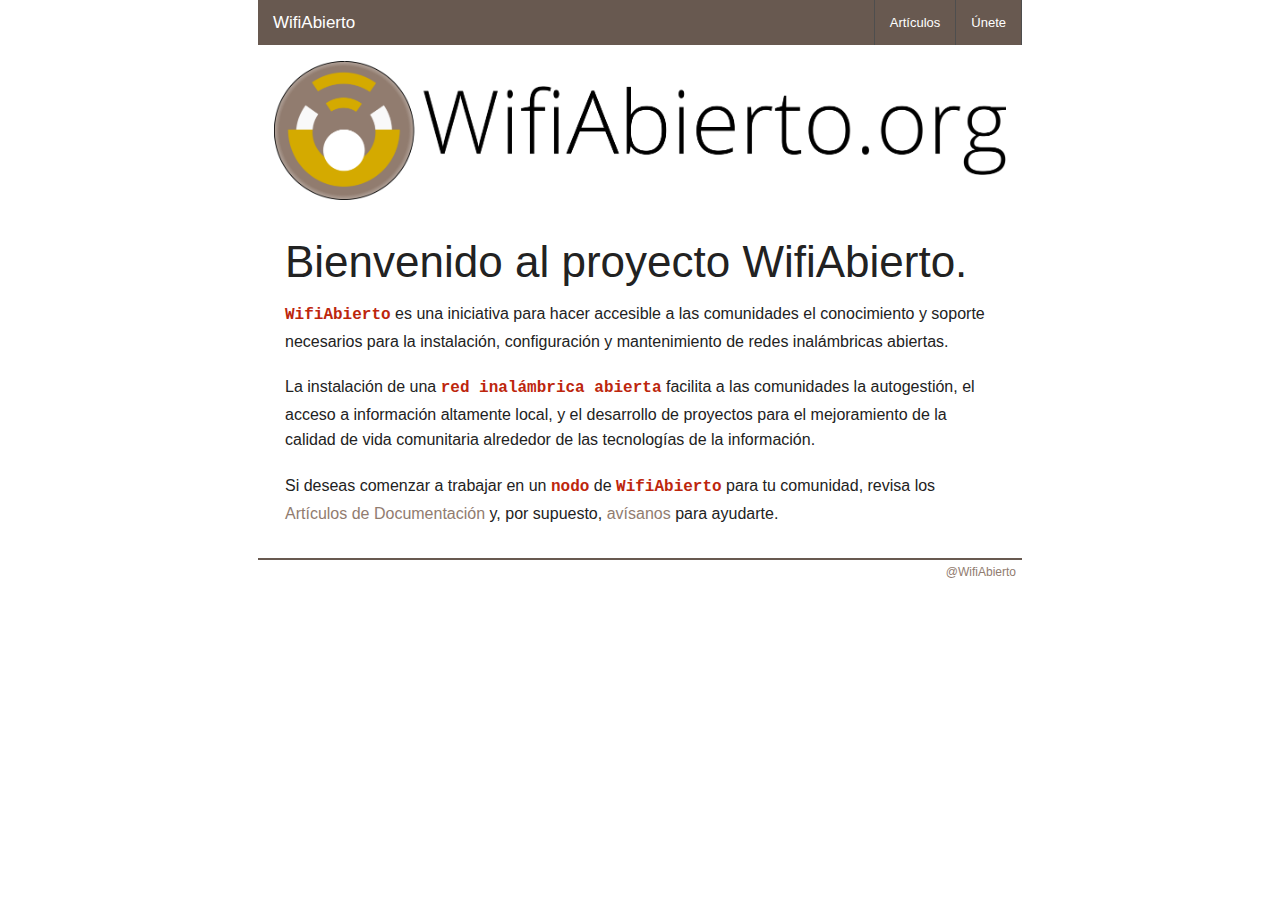
==== index.html @ ab90eee9 "Sincronizando últimos cambios del sitio" ====
<!DOCTYPE html>
<html lang="es">
  <head>
    <meta charset="utf-8" />
    <title>WifiAbierto - Bienvenido al proyecto WifiAbierto.</title>
    <meta name="description" content="WifiAbierto es un proyecto para ayudar a comunidades a establecer redes inalámbricas abiertas" />
    <meta name="viewport" content="width=device-width, initial-scale=1" />
    <!--[if lt IE 9]>
      <script src="{{ static('bower_components/html5shiv/dist/html5shiv.js')}}"></script>
    <![endif]-->
    <link rel="stylesheet" type="text/css" href="./css/main.css" />
  </head>
  <body>
    <div class="wrapper">
      <nav class="top-bar">
        <ul class="title-area">
          <li class="name"><h1><a href="./">WifiAbierto</a></h1></li>
          <li class="divider"></li>
          <li class="toggle-topbar menu-icon"><a href="#">Menu</a></li>
        </ul>
        <section class="top-bar-section">
          <ul class="right">
            <!-- <li class="divider"></li> -->
            <!-- <li><a href="#">Mapa</a></li> -->
            <li class="divider"></li>
            <li><a href="./archivo.html">Artículos</a></li>
            <li class="divider"></li>
            <li><a href="./comunidad.html">Únete</a></li>
            <li class="divider"></li>
          </ul>
        </section>
      </nav>
      
      <div class="row featured-image">
        <img src="./images/wifiabierto-tagline.png" alt />
      </div>
      
      <article class="content row">
        <header class="small-12 columns page-header">
          <h1>Bienvenido al proyecto WifiAbierto.</h1>
        </header>
        <section class="small-12 columns page-content">
          <p><code>WifiAbierto</code> es una iniciativa para hacer accesible a las comunidades el conocimiento y soporte necesarios para la instalación, configuración y mantenimiento de redes inalámbricas abiertas.</p>
<p>La instalación de una <code>red inalámbrica abierta</code> facilita a las comunidades la autogestión, el acceso a información altamente local, y el desarrollo de proyectos para el mejoramiento de la calidad de vida comunitaria alrededor de las tecnologías de la información.</p>
<p>Si deseas comenzar a trabajar en un <code>nodo</code> de <code>WifiAbierto</code> para tu comunidad, revisa los <a href="./archivo.html">Artículos de Documentación</a> y, por supuesto, <a href="./comunidad.html">avísanos</a> para ayudarte.</p>
        </section>
      </article>
      <div class="row">
        <footer class="page-footer">
          <a href="https://twitter.com/wifiabierto">@WifiAbierto</a>
        </footer>
      </div>
    </div>
  </body>
</html>
---- css/main.css ----
html{font-family:sans-serif;-ms-text-size-adjust:100%;-webkit-text-size-adjust:100%}body{margin:0}article, aside, details, figcaption, figure, footer, header, hgroup, main, nav, section, summary{display:block}audio, canvas, progress, video{display:inline-block;vertical-align:baseline}audio:not([controls]){display:none;height:0}[hidden], template{display:none}a{background:transparent}a:active, a:hover{outline:0}abbr[title]{border-bottom:1px dotted}b, strong{font-weight:bold}dfn{font-style:italic}h1{font-size:2em;margin:0.67em 0}mark{background:#ff0;color:#000}small{font-size:80%}sub, sup{font-size:75%;line-height:0;position:relative;vertical-align:baseline}sup{top:-0.5em}sub{bottom:-0.25em}img{border:0}svg:not(:root){overflow:hidden}figure{margin:1em 40px}hr{-moz-box-sizing:content-box;box-sizing:content-box;height:0}pre{overflow:auto}code, kbd, pre, samp{font-family:monospace, monospace;font-size:1em}button, input, optgroup, select, textarea{color:inherit;font:inherit;margin:0}button{overflow:visible}button, select{text-transform:none}button, html input[type="button"], input[type="reset"], input[type="submit"]{-webkit-appearance:button;cursor:pointer}button[disabled], html input[disabled]{cursor:default}button::-moz-focus-inner, input::-moz-focus-inner{border:0;padding:0}input{line-height:normal}input[type="checkbox"], input[type="radio"]{box-sizing:border-box;padding:0}input[type="number"]::-webkit-inner-spin-button, input[type="number"]::-webkit-outer-spin-button{height:auto}input[type="search"]{-webkit-appearance:textfield;-moz-box-sizing:content-box;-webkit-box-sizing:content-box;box-sizing:content-box}input[type="search"]::-webkit-search-cancel-button, input[type="search"]::-webkit-search-decoration{-webkit-appearance:none}fieldset{border:1px solid #c0c0c0;margin:0 2px;padding:0.35em 0.625em 0.75em}legend{border:0;padding:0}textarea{overflow:auto}optgroup{font-weight:bold}table{border-collapse:collapse;border-spacing:0}td, th{padding:0}meta.foundation-version{font-family:"/5.2.2/"}meta.foundation-mq-small{font-family:"/only screen/";width:0em}meta.foundation-mq-medium{font-family:"/only screen and (min-width:40.063em)/";width:40.063em}meta.foundation-mq-large{font-family:"/only screen and (min-width:64.063em)/";width:64.063em}meta.foundation-mq-xlarge{font-family:"/only screen and (min-width:90.063em)/";width:90.063em}meta.foundation-mq-xxlarge{font-family:"/only screen and (min-width:120.063em)/";width:120.063em}meta.foundation-data-attribute-namespace{font-family:false}html, body{height:100%}*, *:before, *:after{-webkit-box-sizing:border-box;-moz-box-sizing:border-box;box-sizing:border-box}html, body{font-size:100%}body{background:white;color:#222222;padding:0;margin:0;font-family:"Open Sans", "Helvetica Neue", "Helvetica", Helvetica, Arial, sans-serif;font-weight:normal;font-style:normal;line-height:1;position:relative;cursor:default}a:hover{cursor:pointer}img{max-width:100%;height:auto}img{-ms-interpolation-mode:bicubic}#map_canvas img, #map_canvas embed, #map_canvas object, .map_canvas img, .map_canvas embed, .map_canvas object{max-width:none !important}.left{float:left !important}.right{float:right !important}.clearfix{*zoom:1}.clearfix:before, .clearfix:after{content:" ";display:table}.clearfix:after{clear:both}.hide{display:none}.antialiased{-webkit-font-smoothing:antialiased;-moz-osx-font-smoothing:grayscale}img{display:inline-block;vertical-align:middle}textarea{height:auto;min-height:50px}select{width:100%}.row{width:100%;margin-left:auto;margin-right:auto;margin-top:0;margin-bottom:0;max-width:62.5rem;*zoom:1}.row:before, .row:after{content:" ";display:table}.row:after{clear:both}.row.collapse > .column, .row.collapse > .columns{padding-left:0;padding-right:0}.row.collapse .row{margin-left:0;margin-right:0}.row .row{width:auto;margin-left:-0.9375rem;margin-right:-0.9375rem;margin-top:0;margin-bottom:0;max-width:none;*zoom:1}.row .row:before, .row .row:after{content:" ";display:table}.row .row:after{clear:both}.row .row.collapse{width:auto;margin:0;max-width:none;*zoom:1}.row .row.collapse:before, .row .row.collapse:after{content:" ";display:table}.row .row.collapse:after{clear:both}.column, .columns{padding-left:0.9375rem;padding-right:0.9375rem;width:100%;float:left}@media only screen{.small-push-0{position:relative;left:0%;right:auto}.small-pull-0{position:relative;right:0%;left:auto}.small-push-1{position:relative;left:8.33333%;right:auto}.small-pull-1{position:relative;right:8.33333%;left:auto}.small-push-2{position:relative;left:16.66667%;right:auto}.small-pull-2{position:relative;right:16.66667%;left:auto}.small-push-3{position:relative;left:25%;right:auto}.small-pull-3{position:relative;right:25%;left:auto}.small-push-4{position:relative;left:33.33333%;right:auto}.small-pull-4{position:relative;right:33.33333%;left:auto}.small-push-5{position:relative;left:41.66667%;right:auto}.small-pull-5{position:relative;right:41.66667%;left:auto}.small-push-6{position:relative;left:50%;right:auto}.small-pull-6{position:relative;right:50%;left:auto}.small-push-7{position:relative;left:58.33333%;right:auto}.small-pull-7{position:relative;right:58.33333%;left:auto}.small-push-8{position:relative;left:66.66667%;right:auto}.small-pull-8{position:relative;right:66.66667%;left:auto}.small-push-9{position:relative;left:75%;right:auto}.small-pull-9{position:relative;right:75%;left:auto}.small-push-10{position:relative;left:83.33333%;right:auto}.small-pull-10{position:relative;right:83.33333%;left:auto}.small-push-11{position:relative;left:91.66667%;right:auto}.small-pull-11{position:relative;right:91.66667%;left:auto}.column, .columns{position:relative;padding-left:0.9375rem;padding-right:0.9375rem;float:left}.small-1{width:8.33333%}.small-2{width:16.66667%}.small-3{width:25%}.small-4{width:33.33333%}.small-5{width:41.66667%}.small-6{width:50%}.small-7{width:58.33333%}.small-8{width:66.66667%}.small-9{width:75%}.small-10{width:83.33333%}.small-11{width:91.66667%}.small-12{width:100%}[class*="column"] + [class*="column"]:last-child{float:right}[class*="column"] + [class*="column"].end{float:left}.small-offset-0{margin-left:0% !important}.small-offset-1{margin-left:8.33333% !important}.small-offset-2{margin-left:16.66667% !important}.small-offset-3{margin-left:25% !important}.small-offset-4{margin-left:33.33333% !important}.small-offset-5{margin-left:41.66667% !important}.small-offset-6{margin-left:50% !important}.small-offset-7{margin-left:58.33333% !important}.small-offset-8{margin-left:66.66667% !important}.small-offset-9{margin-left:75% !important}.small-offset-10{margin-left:83.33333% !important}.small-offset-11{margin-left:91.66667% !important}.small-reset-order, .small-reset-order{margin-left:0;margin-right:0;left:auto;right:auto;float:left}.column.small-centered, .columns.small-centered{margin-left:auto;margin-right:auto;float:none}.column.small-uncentered, .columns.small-uncentered{margin-left:0;margin-right:0;float:left !important}.column.small-uncentered.opposite, .columns.small-uncentered.opposite{float:right}}@media only screen and (min-width:40.063em){.medium-push-0{position:relative;left:0%;right:auto}.medium-pull-0{position:relative;right:0%;left:auto}.medium-push-1{position:relative;left:8.33333%;right:auto}.medium-pull-1{position:relative;right:8.33333%;left:auto}.medium-push-2{position:relative;left:16.66667%;right:auto}.medium-pull-2{position:relative;right:16.66667%;left:auto}.medium-push-3{position:relative;left:25%;right:auto}.medium-pull-3{position:relative;right:25%;left:auto}.medium-push-4{position:relative;left:33.33333%;right:auto}.medium-pull-4{position:relative;right:33.33333%;left:auto}.medium-push-5{position:relative;left:41.66667%;right:auto}.medium-pull-5{position:relative;right:41.66667%;left:auto}.medium-push-6{position:relative;left:50%;right:auto}.medium-pull-6{position:relative;right:50%;left:auto}.medium-push-7{position:relative;left:58.33333%;right:auto}.medium-pull-7{position:relative;right:58.33333%;left:auto}.medium-push-8{position:relative;left:66.66667%;right:auto}.medium-pull-8{position:relative;right:66.66667%;left:auto}.medium-push-9{position:relative;left:75%;right:auto}.medium-pull-9{position:relative;right:75%;left:auto}.medium-push-10{position:relative;left:83.33333%;right:auto}.medium-pull-10{position:relative;right:83.33333%;left:auto}.medium-push-11{position:relative;left:91.66667%;right:auto}.medium-pull-11{position:relative;right:91.66667%;left:auto}.column, .columns{position:relative;padding-left:0.9375rem;padding-right:0.9375rem;float:left}.medium-1{width:8.33333%}.medium-2{width:16.66667%}.medium-3{width:25%}.medium-4{width:33.33333%}.medium-5{width:41.66667%}.medium-6{width:50%}.medium-7{width:58.33333%}.medium-8{width:66.66667%}.medium-9{width:75%}.medium-10{width:83.33333%}.medium-11{width:91.66667%}.medium-12{width:100%}[class*="column"] + [class*="column"]:last-child{float:right}[class*="column"] + [class*="column"].end{float:left}.medium-offset-0{margin-left:0% !important}.medium-offset-1{margin-left:8.33333% !important}.medium-offset-2{margin-left:16.66667% !important}.medium-offset-3{margin-left:25% !important}.medium-offset-4{margin-left:33.33333% !important}.medium-offset-5{margin-left:41.66667% !important}.medium-offset-6{margin-left:50% !important}.medium-offset-7{margin-left:58.33333% !important}.medium-offset-8{margin-left:66.66667% !important}.medium-offset-9{margin-left:75% !important}.medium-offset-10{margin-left:83.33333% !important}.medium-offset-11{margin-left:91.66667% !important}.medium-reset-order, .medium-reset-order{margin-left:0;margin-right:0;left:auto;right:auto;float:left}.column.medium-centered, .columns.medium-centered{margin-left:auto;margin-right:auto;float:none}.column.medium-uncentered, .columns.medium-uncentered{margin-left:0;margin-right:0;float:left !important}.column.medium-uncentered.opposite, .columns.medium-uncentered.opposite{float:right}.push-0{position:relative;left:0%;right:auto}.pull-0{position:relative;right:0%;left:auto}.push-1{position:relative;left:8.33333%;right:auto}.pull-1{position:relative;right:8.33333%;left:auto}.push-2{position:relative;left:16.66667%;right:auto}.pull-2{position:relative;right:16.66667%;left:auto}.push-3{position:relative;left:25%;right:auto}.pull-3{position:relative;right:25%;left:auto}.push-4{position:relative;left:33.33333%;right:auto}.pull-4{position:relative;right:33.33333%;left:auto}.push-5{position:relative;left:41.66667%;right:auto}.pull-5{position:relative;right:41.66667%;left:auto}.push-6{position:relative;left:50%;right:auto}.pull-6{position:relative;right:50%;left:auto}.push-7{position:relative;left:58.33333%;right:auto}.pull-7{position:relative;right:58.33333%;left:auto}.push-8{position:relative;left:66.66667%;right:auto}.pull-8{position:relative;right:66.66667%;left:auto}.push-9{position:relative;left:75%;right:auto}.pull-9{position:relative;right:75%;left:auto}.push-10{position:relative;left:83.33333%;right:auto}.pull-10{position:relative;right:83.33333%;left:auto}.push-11{position:relative;left:91.66667%;right:auto}.pull-11{position:relative;right:91.66667%;left:auto}}@media only screen and (min-width:64.063em){.large-push-0{position:relative;left:0%;right:auto}.large-pull-0{position:relative;right:0%;left:auto}.large-push-1{position:relative;left:8.33333%;right:auto}.large-pull-1{position:relative;right:8.33333%;left:auto}.large-push-2{position:relative;left:16.66667%;right:auto}.large-pull-2{position:relative;right:16.66667%;left:auto}.large-push-3{position:relative;left:25%;right:auto}.large-pull-3{position:relative;right:25%;left:auto}.large-push-4{position:relative;left:33.33333%;right:auto}.large-pull-4{position:relative;right:33.33333%;left:auto}.large-push-5{position:relative;left:41.66667%;right:auto}.large-pull-5{position:relative;right:41.66667%;left:auto}.large-push-6{position:relative;left:50%;right:auto}.large-pull-6{position:relative;right:50%;left:auto}.large-push-7{position:relative;left:58.33333%;right:auto}.large-pull-7{position:relative;right:58.33333%;left:auto}.large-push-8{position:relative;left:66.66667%;right:auto}.large-pull-8{position:relative;right:66.66667%;left:auto}.large-push-9{position:relative;left:75%;right:auto}.large-pull-9{position:relative;right:75%;left:auto}.large-push-10{position:relative;left:83.33333%;right:auto}.large-pull-10{position:relative;right:83.33333%;left:auto}.large-push-11{position:relative;left:91.66667%;right:auto}.large-pull-11{position:relative;right:91.66667%;left:auto}.column, .columns{position:relative;padding-left:0.9375rem;padding-right:0.9375rem;float:left}.large-1{width:8.33333%}.large-2{width:16.66667%}.large-3{width:25%}.large-4{width:33.33333%}.large-5{width:41.66667%}.large-6{width:50%}.large-7{width:58.33333%}.large-8{width:66.66667%}.large-9{width:75%}.large-10{width:83.33333%}.large-11{width:91.66667%}.large-12{width:100%}[class*="column"] + [class*="column"]:last-child{float:right}[class*="column"] + [class*="column"].end{float:left}.large-offset-0{margin-left:0% !important}.large-offset-1{margin-left:8.33333% !important}.large-offset-2{margin-left:16.66667% !important}.large-offset-3{margin-left:25% !important}.large-offset-4{margin-left:33.33333% !important}.large-offset-5{margin-left:41.66667% !important}.large-offset-6{margin-left:50% !important}.large-offset-7{margin-left:58.33333% !important}.large-offset-8{margin-left:66.66667% !important}.large-offset-9{margin-left:75% !important}.large-offset-10{margin-left:83.33333% !important}.large-offset-11{margin-left:91.66667% !important}.large-reset-order, .large-reset-order{margin-left:0;margin-right:0;left:auto;right:auto;float:left}.column.large-centered, .columns.large-centered{margin-left:auto;margin-right:auto;float:none}.column.large-uncentered, .columns.large-uncentered{margin-left:0;margin-right:0;float:left !important}.column.large-uncentered.opposite, .columns.large-uncentered.opposite{float:right}.push-0{position:relative;left:0%;right:auto}.pull-0{position:relative;right:0%;left:auto}.push-1{position:relative;left:8.33333%;right:auto}.pull-1{position:relative;right:8.33333%;left:auto}.push-2{position:relative;left:16.66667%;right:auto}.pull-2{position:relative;right:16.66667%;left:auto}.push-3{position:relative;left:25%;right:auto}.pull-3{position:relative;right:25%;left:auto}.push-4{position:relative;left:33.33333%;right:auto}.pull-4{position:relative;right:33.33333%;left:auto}.push-5{position:relative;left:41.66667%;right:auto}.pull-5{position:relative;right:41.66667%;left:auto}.push-6{position:relative;left:50%;right:auto}.pull-6{position:relative;right:50%;left:auto}.push-7{position:relative;left:58.33333%;right:auto}.pull-7{position:relative;right:58.33333%;left:auto}.push-8{position:relative;left:66.66667%;right:auto}.pull-8{position:relative;right:66.66667%;left:auto}.push-9{position:relative;left:75%;right:auto}.pull-9{position:relative;right:75%;left:auto}.push-10{position:relative;left:83.33333%;right:auto}.pull-10{position:relative;right:83.33333%;left:auto}.push-11{position:relative;left:91.66667%;right:auto}.pull-11{position:relative;right:91.66667%;left:auto}}.text-left{text-align:left !important}.text-right{text-align:right !important}.text-center{text-align:center !important}.text-justify{text-align:justify !important}@media only screen and (max-width:40em){.small-only-text-left{text-align:left !important}.small-only-text-right{text-align:right !important}.small-only-text-center{text-align:center !important}.small-only-text-justify{text-align:justify !important}}@media only screen{.small-text-left{text-align:left !important}.small-text-right{text-align:right !important}.small-text-center{text-align:center !important}.small-text-justify{text-align:justify !important}}@media only screen and (min-width:40.063em) and (max-width:64em){.medium-only-text-left{text-align:left !important}.medium-only-text-right{text-align:right !important}.medium-only-text-center{text-align:center !important}.medium-only-text-justify{text-align:justify !important}}@media only screen and (min-width:40.063em){.medium-text-left{text-align:left !important}.medium-text-right{text-align:right !important}.medium-text-center{text-align:center !important}.medium-text-justify{text-align:justify !important}}@media only screen and (min-width:64.063em) and (max-width:90em){.large-only-text-left{text-align:left !important}.large-only-text-right{text-align:right !important}.large-only-text-center{text-align:center !important}.large-only-text-justify{text-align:justify !important}}@media only screen and (min-width:64.063em){.large-text-left{text-align:left !important}.large-text-right{text-align:right !important}.large-text-center{text-align:center !important}.large-text-justify{text-align:justify !important}}@media only screen and (min-width:90.063em) and (max-width:120em){.xlarge-only-text-left{text-align:left !important}.xlarge-only-text-right{text-align:right !important}.xlarge-only-text-center{text-align:center !important}.xlarge-only-text-justify{text-align:justify !important}}@media only screen and (min-width:90.063em){.xlarge-text-left{text-align:left !important}.xlarge-text-right{text-align:right !important}.xlarge-text-center{text-align:center !important}.xlarge-text-justify{text-align:justify !important}}@media only screen and (min-width:120.063em) and (max-width:99999999em){.xxlarge-only-text-left{text-align:left !important}.xxlarge-only-text-right{text-align:right !important}.xxlarge-only-text-center{text-align:center !important}.xxlarge-only-text-justify{text-align:justify !important}}@media only screen and (min-width:120.063em){.xxlarge-text-left{text-align:left !important}.xxlarge-text-right{text-align:right !important}.xxlarge-text-center{text-align:center !important}.xxlarge-text-justify{text-align:justify !important}}div, dl, dt, dd, ul, ol, li, h1, h2, h3, h4, h5, h6, pre, form, p, blockquote, th, td{margin:0;padding:0}a{color:#917c6f;text-decoration:none;line-height:inherit}a:hover, a:focus{color:#7d6b5f}a img{border:none}p{font-family:inherit;font-weight:normal;font-size:1rem;line-height:1.6;margin-bottom:1.25rem;text-rendering:optimizeLegibility}p.lead{font-size:1.21875rem;line-height:1.6}p aside{font-size:0.875rem;line-height:1.35;font-style:italic}h1, h2, h3, h4, h5, h6{font-family:"Open Sans", "Helvetica Neue", "Helvetica", Helvetica, Arial, sans-serif;font-weight:normal;font-style:normal;color:#222222;text-rendering:optimizeLegibility;margin-top:0.2rem;margin-bottom:0.5rem;line-height:1.4}h1 small, h2 small, h3 small, h4 small, h5 small, h6 small{font-size:60%;color:#6f6f6f;line-height:0}h1{font-size:2.125rem}h2{font-size:1.6875rem}h3{font-size:1.375rem}h4{font-size:1.125rem}h5{font-size:1.125rem}h6{font-size:1rem}.subheader{line-height:1.4;color:#6f6f6f;font-weight:normal;margin-top:0.2rem;margin-bottom:0.5rem}hr{border:solid #dddddd;border-width:1px 0 0;clear:both;margin:1.25rem 0 1.1875rem;height:0}em, i{font-style:italic;line-height:inherit}strong, b{font-weight:bold;line-height:inherit}small{font-size:60%;line-height:inherit}code{font-family:Consolas, "Liberation Mono", Courier, monospace;font-weight:bold;color:#bd260d}ul, ol, dl{font-size:1rem;line-height:1.6;margin-bottom:1.25rem;list-style-position:outside;font-family:inherit}ul{margin-left:1.1rem}ul.no-bullet{margin-left:0}ul.no-bullet li ul, ul.no-bullet li ol{margin-left:1.25rem;margin-bottom:0;list-style:none}ul li ul, ul li ol{margin-left:1.25rem;margin-bottom:0}ul.square li ul, ul.circle li ul, ul.disc li ul{list-style:inherit}ul.square{list-style-type:square;margin-left:1.1rem}ul.circle{list-style-type:circle;margin-left:1.1rem}ul.disc{list-style-type:disc;margin-left:1.1rem}ul.no-bullet{list-style:none}ol{margin-left:1.4rem}ol li ul, ol li ol{margin-left:1.25rem;margin-bottom:0}dl dt{margin-bottom:0.3rem;font-weight:bold}dl dd{margin-bottom:0.75rem}abbr, acronym{text-transform:uppercase;font-size:90%;color:#222222;border-bottom:1px dotted #dddddd;cursor:help}abbr{text-transform:none}blockquote{margin:0 0 1.25rem;padding:0.5625rem 1.25rem 0 1.1875rem;border-left:1px solid #dddddd}blockquote cite{display:block;font-size:0.8125rem;color:#555555}blockquote cite:before{content:"\2014 \0020"}blockquote cite a, blockquote cite a:visited{color:#555555}blockquote, blockquote p{line-height:1.6;color:#6f6f6f}.vcard{display:inline-block;margin:0 0 1.25rem 0;border:1px solid #dddddd;padding:0.625rem 0.75rem}.vcard li{margin:0;display:block}.vcard .fn{font-weight:bold;font-size:0.9375rem}.vevent .summary{font-weight:bold}.vevent abbr{cursor:default;text-decoration:none;font-weight:bold;border:none;padding:0 0.0625rem}@media only screen and (min-width:40.063em){h1, h2, h3, h4, h5, h6{line-height:1.4}h1{font-size:2.75rem}h2{font-size:2.3125rem}h3{font-size:1.6875rem}h4{font-size:1.4375rem}}.print-only{display:none !important}@media print{*{background:transparent !important;color:#000 !important;box-shadow:none !important;text-shadow:none !important}a, a:visited{text-decoration:underline}a[href]:after{content:" (" attr(href) ")"}abbr[title]:after{content:" (" attr(title) ")"}.ir a:after, a[href^="javascript:"]:after, a[href^="#"]:after{content:""}pre, blockquote{border:1px solid #999;page-break-inside:avoid}thead{display:table-header-group}tr, img{page-break-inside:avoid}img{max-width:100% !important}@page{margin:0.5cm}p, h2, h3{orphans:3;widows:3}h2, h3{page-break-after:avoid}.hide-on-print{display:none !important}.print-only{display:block !important}.hide-for-print{display:none !important}.show-for-print{display:inherit !important}}button, .button{border-style:solid;border-width:0px;cursor:pointer;font-family:"Open Sans", "Helvetica Neue", "Helvetica", Helvetica, Arial, sans-serif;font-weight:normal;line-height:normal;margin:0 0 1.25rem;position:relative;text-decoration:none;text-align:center;-webkit-appearance:none;-webkit-border-radius:0;display:inline-block;padding-top:1rem;padding-right:2rem;padding-bottom:1.0625rem;padding-left:2rem;font-size:1rem;background-color:#917c6f;border-color:#746359;color:white;transition:background-color 300ms ease-out}button:hover, button:focus, .button:hover, .button:focus{background-color:#746359}button:hover, button:focus, .button:hover, .button:focus{color:white}button.secondary, .button.secondary{background-color:#e0e0e0;border-color:#b3b3b3;color:#333333}button.secondary:hover, button.secondary:focus, .button.secondary:hover, .button.secondary:focus{background-color:#b3b3b3}button.secondary:hover, button.secondary:focus, .button.secondary:hover, .button.secondary:focus{color:#333333}button.success, .button.success{background-color:#43ac6a;border-color:#368a55;color:white}button.success:hover, button.success:focus, .button.success:hover, .button.success:focus{background-color:#368a55}button.success:hover, button.success:focus, .button.success:hover, .button.success:focus{color:white}button.alert, .button.alert{background-color:#f04124;border-color:#cf2a0e;color:white}button.alert:hover, button.alert:focus, .button.alert:hover, .button.alert:focus{background-color:#cf2a0e}button.alert:hover, button.alert:focus, .button.alert:hover, .button.alert:focus{color:white}button.large, .button.large{padding-top:1.125rem;padding-right:2.25rem;padding-bottom:1.1875rem;padding-left:2.25rem;font-size:1.25rem}button.small, .button.small{padding-top:0.875rem;padding-right:1.75rem;padding-bottom:0.9375rem;padding-left:1.75rem;font-size:0.8125rem}button.tiny, .button.tiny{padding-top:0.625rem;padding-right:1.25rem;padding-bottom:0.6875rem;padding-left:1.25rem;font-size:0.6875rem}button.expand, .button.expand{padding-right:0;padding-left:0;width:100%}button.left-align, .button.left-align{text-align:left;text-indent:0.75rem}button.right-align, .button.right-align{text-align:right;padding-right:0.75rem}button.radius, .button.radius{border-radius:5px}button.round, .button.round{border-radius:1000px}button.disabled, button[disabled], .button.disabled, .button[disabled]{background-color:#917c6f;border-color:#746359;color:white;cursor:default;opacity:0.7;box-shadow:none}button.disabled:hover, button.disabled:focus, button[disabled]:hover, button[disabled]:focus, .button.disabled:hover, .button.disabled:focus, .button[disabled]:hover, .button[disabled]:focus{background-color:#746359}button.disabled:hover, button.disabled:focus, button[disabled]:hover, button[disabled]:focus, .button.disabled:hover, .button.disabled:focus, .button[disabled]:hover, .button[disabled]:focus{color:white}button.disabled:hover, button.disabled:focus, button[disabled]:hover, button[disabled]:focus, .button.disabled:hover, .button.disabled:focus, .button[disabled]:hover, .button[disabled]:focus{background-color:#917c6f}button.disabled.secondary, button[disabled].secondary, .button.disabled.secondary, .button[disabled].secondary{background-color:#e0e0e0;border-color:#b3b3b3;color:#333333;cursor:default;opacity:0.7;box-shadow:none}button.disabled.secondary:hover, button.disabled.secondary:focus, button[disabled].secondary:hover, button[disabled].secondary:focus, .button.disabled.secondary:hover, .button.disabled.secondary:focus, .button[disabled].secondary:hover, .button[disabled].secondary:focus{background-color:#b3b3b3}button.disabled.secondary:hover, button.disabled.secondary:focus, button[disabled].secondary:hover, button[disabled].secondary:focus, .button.disabled.secondary:hover, .button.disabled.secondary:focus, .button[disabled].secondary:hover, .button[disabled].secondary:focus{color:#333333}button.disabled.secondary:hover, button.disabled.secondary:focus, button[disabled].secondary:hover, button[disabled].secondary:focus, .button.disabled.secondary:hover, .button.disabled.secondary:focus, .button[disabled].secondary:hover, .button[disabled].secondary:focus{background-color:#e0e0e0}button.disabled.success, button[disabled].success, .button.disabled.success, .button[disabled].success{background-color:#43ac6a;border-color:#368a55;color:white;cursor:default;opacity:0.7;box-shadow:none}button.disabled.success:hover, button.disabled.success:focus, button[disabled].success:hover, button[disabled].success:focus, .button.disabled.success:hover, .button.disabled.success:focus, .button[disabled].success:hover, .button[disabled].success:focus{background-color:#368a55}button.disabled.success:hover, button.disabled.success:focus, button[disabled].success:hover, button[disabled].success:focus, .button.disabled.success:hover, .button.disabled.success:focus, .button[disabled].success:hover, .button[disabled].success:focus{color:white}button.disabled.success:hover, button.disabled.success:focus, button[disabled].success:hover, button[disabled].success:focus, .button.disabled.success:hover, .button.disabled.success:focus, .button[disabled].success:hover, .button[disabled].success:focus{background-color:#43ac6a}button.disabled.alert, button[disabled].alert, .button.disabled.alert, .button[disabled].alert{background-color:#f04124;border-color:#cf2a0e;color:white;cursor:default;opacity:0.7;box-shadow:none}button.disabled.alert:hover, button.disabled.alert:focus, button[disabled].alert:hover, button[disabled].alert:focus, .button.disabled.alert:hover, .button.disabled.alert:focus, .button[disabled].alert:hover, .button[disabled].alert:focus{background-color:#cf2a0e}button.disabled.alert:hover, button.disabled.alert:focus, button[disabled].alert:hover, button[disabled].alert:focus, .button.disabled.alert:hover, .button.disabled.alert:focus, .button[disabled].alert:hover, .button[disabled].alert:focus{color:white}button.disabled.alert:hover, button.disabled.alert:focus, button[disabled].alert:hover, button[disabled].alert:focus, .button.disabled.alert:hover, .button.disabled.alert:focus, .button[disabled].alert:hover, .button[disabled].alert:focus{background-color:#f04124}@media only screen and (min-width:40.063em){button, .button{display:inline-block}}meta.foundation-mq-topbar{font-family:"/only screen and (min-width:40.063em)/";width:40.063em}.contain-to-grid{width:100%;background:#685950}.contain-to-grid .top-bar{margin-bottom:0}.fixed{width:100%;left:0;position:fixed;top:0;z-index:99}.fixed.expanded:not(.top-bar){overflow-y:auto;height:auto;width:100%;max-height:100%}.fixed.expanded:not(.top-bar) .title-area{position:fixed;width:100%;z-index:99}.fixed.expanded:not(.top-bar) .top-bar-section{z-index:98;margin-top:45px}.top-bar{overflow:hidden;height:45px;line-height:45px;position:relative;background:#685950;margin-bottom:0}.top-bar ul{margin-bottom:0;list-style:none}.top-bar .row{max-width:none}.top-bar form, .top-bar input{margin-bottom:0}.top-bar input{height:auto;padding-top:.35rem;padding-bottom:.35rem;font-size:0.75rem}.top-bar .button, .top-bar button{padding-top:.45rem;padding-bottom:.35rem;margin-bottom:0;font-size:0.75rem}.top-bar .title-area{position:relative;margin:0}.top-bar .name{height:45px;margin:0;font-size:16px}.top-bar .name h1{line-height:45px;font-size:1.0625rem;margin:0}.top-bar .name h1 a{font-weight:normal;color:white;width:75%;display:block;padding:0 15px}.top-bar .toggle-topbar{position:absolute;right:0;top:0}.top-bar .toggle-topbar a{color:white;text-transform:uppercase;font-size:0.8125rem;font-weight:bold;position:relative;display:block;padding:0 15px;height:45px;line-height:45px}.top-bar .toggle-topbar.menu-icon{right:15px;top:50%;margin-top:-16px;padding-left:40px}.top-bar .toggle-topbar.menu-icon a{height:34px;line-height:33px;padding:0;padding-right:25px;color:white;position:relative}.top-bar .toggle-topbar.menu-icon a::after{content:"";position:absolute;right:0;display:block;width:16px;top:0;height:0;box-shadow:0 10px 0 1px white, 0 16px 0 1px white, 0 22px 0 1px white}.top-bar.expanded{height:auto;background:transparent}.top-bar.expanded .title-area{background:#685950}.top-bar.expanded .toggle-topbar a{color:#888888}.top-bar.expanded .toggle-topbar a::after{box-shadow:0 10px 0 1px #888888, 0 16px 0 1px #888888, 0 22px 0 1px #888888}.top-bar-section{left:0;position:relative;width:auto;transition:left 300ms ease-out}.top-bar-section ul{width:100%;height:auto;display:block;background:#333333;font-size:16px;margin:0}.top-bar-section .divider, .top-bar-section [role="separator"]{border-top:solid 1px #1a1a1a;clear:both;height:1px;width:100%}.top-bar-section ul li > a{display:block;width:100%;color:white;padding:12px 0 12px 0;padding-left:15px;font-family:"Open Sans", "Helvetica Neue", "Helvetica", Helvetica, Arial, sans-serif;font-size:0.8125rem;font-weight:normal;text-transform:none;background:#333333}.top-bar-section ul li > a.button{font-size:0.8125rem;padding-right:15px;padding-left:15px;background-color:#917c6f;border-color:#746359;color:white}.top-bar-section ul li > a.button:hover, .top-bar-section ul li > a.button:focus{background-color:#746359}.top-bar-section ul li > a.button:hover, .top-bar-section ul li > a.button:focus{color:white}.top-bar-section ul li > a.button.secondary{background-color:#e0e0e0;border-color:#b3b3b3;color:#333333}.top-bar-section ul li > a.button.secondary:hover, .top-bar-section ul li > a.button.secondary:focus{background-color:#b3b3b3}.top-bar-section ul li > a.button.secondary:hover, .top-bar-section ul li > a.button.secondary:focus{color:#333333}.top-bar-section ul li > a.button.success{background-color:#43ac6a;border-color:#368a55;color:white}.top-bar-section ul li > a.button.success:hover, .top-bar-section ul li > a.button.success:focus{background-color:#368a55}.top-bar-section ul li > a.button.success:hover, .top-bar-section ul li > a.button.success:focus{color:white}.top-bar-section ul li > a.button.alert{background-color:#f04124;border-color:#cf2a0e;color:white}.top-bar-section ul li > a.button.alert:hover, .top-bar-section ul li > a.button.alert:focus{background-color:#cf2a0e}.top-bar-section ul li > a.button.alert:hover, .top-bar-section ul li > a.button.alert:focus{color:white}.top-bar-section ul li > button{font-size:0.8125rem;padding-right:15px;padding-left:15px;background-color:#917c6f;border-color:#746359;color:white}.top-bar-section ul li > button:hover, .top-bar-section ul li > button:focus{background-color:#746359}.top-bar-section ul li > button:hover, .top-bar-section ul li > button:focus{color:white}.top-bar-section ul li > button.secondary{background-color:#e0e0e0;border-color:#b3b3b3;color:#333333}.top-bar-section ul li > button.secondary:hover, .top-bar-section ul li > button.secondary:focus{background-color:#b3b3b3}.top-bar-section ul li > button.secondary:hover, .top-bar-section ul li > button.secondary:focus{color:#333333}.top-bar-section ul li > button.success{background-color:#43ac6a;border-color:#368a55;color:white}.top-bar-section ul li > button.success:hover, .top-bar-section ul li > button.success:focus{background-color:#368a55}.top-bar-section ul li > button.success:hover, .top-bar-section ul li > button.success:focus{color:white}.top-bar-section ul li > button.alert{background-color:#f04124;border-color:#cf2a0e;color:white}.top-bar-section ul li > button.alert:hover, .top-bar-section ul li > button.alert:focus{background-color:#cf2a0e}.top-bar-section ul li > button.alert:hover, .top-bar-section ul li > button.alert:focus{color:white}.top-bar-section ul li:hover:not(.has-form) > a{background:#272727;color:white}.top-bar-section ul li.active > a{background:#917c6f;color:white}.top-bar-section ul li.active > a:hover{background:#7d6b5f;color:white}.top-bar-section .has-form{padding:15px}.top-bar-section .has-dropdown{position:relative}.top-bar-section .has-dropdown > a:after{content:"";display:block;width:0;height:0;border:inset 5px;border-color:transparent transparent transparent rgba(255, 255, 255, 0.4);border-left-style:solid;margin-right:15px;margin-top:-4.5px;position:absolute;top:50%;right:0}.top-bar-section .has-dropdown.moved{position:static}.top-bar-section .has-dropdown.moved > .dropdown{display:block;position:static !important;height:auto;width:auto;overflow:visible;clip:auto;position:absolute !important;width:100%}.top-bar-section .has-dropdown.moved > a:after{display:none}.top-bar-section .dropdown{position:absolute;left:100%;top:0;z-index:99;display:block;position:absolute !important;height:1px;width:1px;overflow:hidden;clip:rect(1px, 1px, 1px, 1px)}.top-bar-section .dropdown li{width:100%;height:auto}.top-bar-section .dropdown li a{font-weight:normal;padding:8px 15px}.top-bar-section .dropdown li a.parent-link{font-weight:normal}.top-bar-section .dropdown li.title h5{margin-bottom:0}.top-bar-section .dropdown li.title h5 a{color:white;line-height:22.5px;display:block}.top-bar-section .dropdown li.has-form{padding:8px 15px}.top-bar-section .dropdown li .button, .top-bar-section .dropdown li button{top:auto}.top-bar-section .dropdown label{padding:8px 15px 2px;margin-bottom:0;text-transform:uppercase;color:#777777;font-weight:bold;font-size:0.625rem}.js-generated{display:block}@media only screen and (min-width:40.063em){.top-bar{background:#685950;*zoom:1;overflow:visible}.top-bar:before, .top-bar:after{content:" ";display:table}.top-bar:after{clear:both}.top-bar .toggle-topbar{display:none}.top-bar .title-area{float:left}.top-bar .name h1 a{width:auto}.top-bar input, .top-bar .button, .top-bar button{font-size:0.875rem;position:relative;top:7px}.top-bar.expanded{background:#685950}.contain-to-grid .top-bar{max-width:62.5rem;margin:0 auto;margin-bottom:0}.top-bar-section{transition:none 0 0;left:0 !important}.top-bar-section ul{width:auto;height:auto !important;display:inline}.top-bar-section ul li{float:left}.top-bar-section ul li .js-generated{display:none}.top-bar-section li.hover > a:not(.button){background:#272727;color:white}.top-bar-section li:not(.has-form) a:not(.button){padding:0 15px;line-height:45px;background:#685950}.top-bar-section li:not(.has-form) a:not(.button):hover{background:#272727}.top-bar-section li.active:not(.has-form) a:not(.button){padding:0 15px;line-height:45px;color:white;background:#917c6f}.top-bar-section li.active:not(.has-form) a:not(.button):hover{background:#7d6b5f}.top-bar-section .has-dropdown > a{padding-right:35px !important}.top-bar-section .has-dropdown > a:after{content:"";display:block;width:0;height:0;border:inset 5px;border-color:rgba(255, 255, 255, 0.4) transparent transparent transparent;border-top-style:solid;margin-top:-2.5px;top:22.5px}.top-bar-section .has-dropdown.moved{position:relative}.top-bar-section .has-dropdown.moved > .dropdown{display:block;position:absolute !important;height:1px;width:1px;overflow:hidden;clip:rect(1px, 1px, 1px, 1px)}.top-bar-section .has-dropdown.hover > .dropdown, .top-bar-section .has-dropdown.not-click:hover > .dropdown{display:block;position:static !important;height:auto;width:auto;overflow:visible;clip:auto;position:absolute !important}.top-bar-section .has-dropdown .dropdown li.has-dropdown > a:after{border:none;content:"\00bb";top:1rem;margin-top:-1px;right:5px;line-height:1.2}.top-bar-section .dropdown{left:0;top:auto;background:transparent;min-width:100%}.top-bar-section .dropdown li a{color:white;line-height:1;white-space:nowrap;padding:12px 15px;background:#333333}.top-bar-section .dropdown li:not(.has-form) a:not(.button){color:white;background:#333333}.top-bar-section .dropdown li:not(.has-form):hover > a:not(.button){color:white;background:#272727}.top-bar-section .dropdown li label{white-space:nowrap;background:#333333}.top-bar-section .dropdown li .dropdown{left:100%;top:0}.top-bar-section > ul > .divider, .top-bar-section > ul > [role="separator"]{border-bottom:none;border-top:none;border-right:solid 1px #4e4e4e;clear:none;height:45px;width:0}.top-bar-section .has-form{background:#685950;padding:0 15px;height:45px}.top-bar-section .right li .dropdown{left:auto;right:0}.top-bar-section .right li .dropdown li .dropdown{right:100%}.top-bar-section .left li .dropdown{right:auto;left:0}.top-bar-section .left li .dropdown li .dropdown{left:100%}.no-js .top-bar-section ul li:hover > a{background:#272727;color:white}.no-js .top-bar-section ul li:active > a{background:#917c6f;color:white}.no-js .top-bar-section .has-dropdown:hover > .dropdown{display:block;position:static !important;height:auto;width:auto;overflow:visible;clip:auto;position:absolute !important}}.page-footer{border-top:2px solid #685950;padding:0.5em;font-size:0.75em;text-align:right}.wrapper{max-width:764px;margin:0 auto}.content{padding:0.75em}.featured-image{padding:1em}.featured-image img{border-radius:5px}
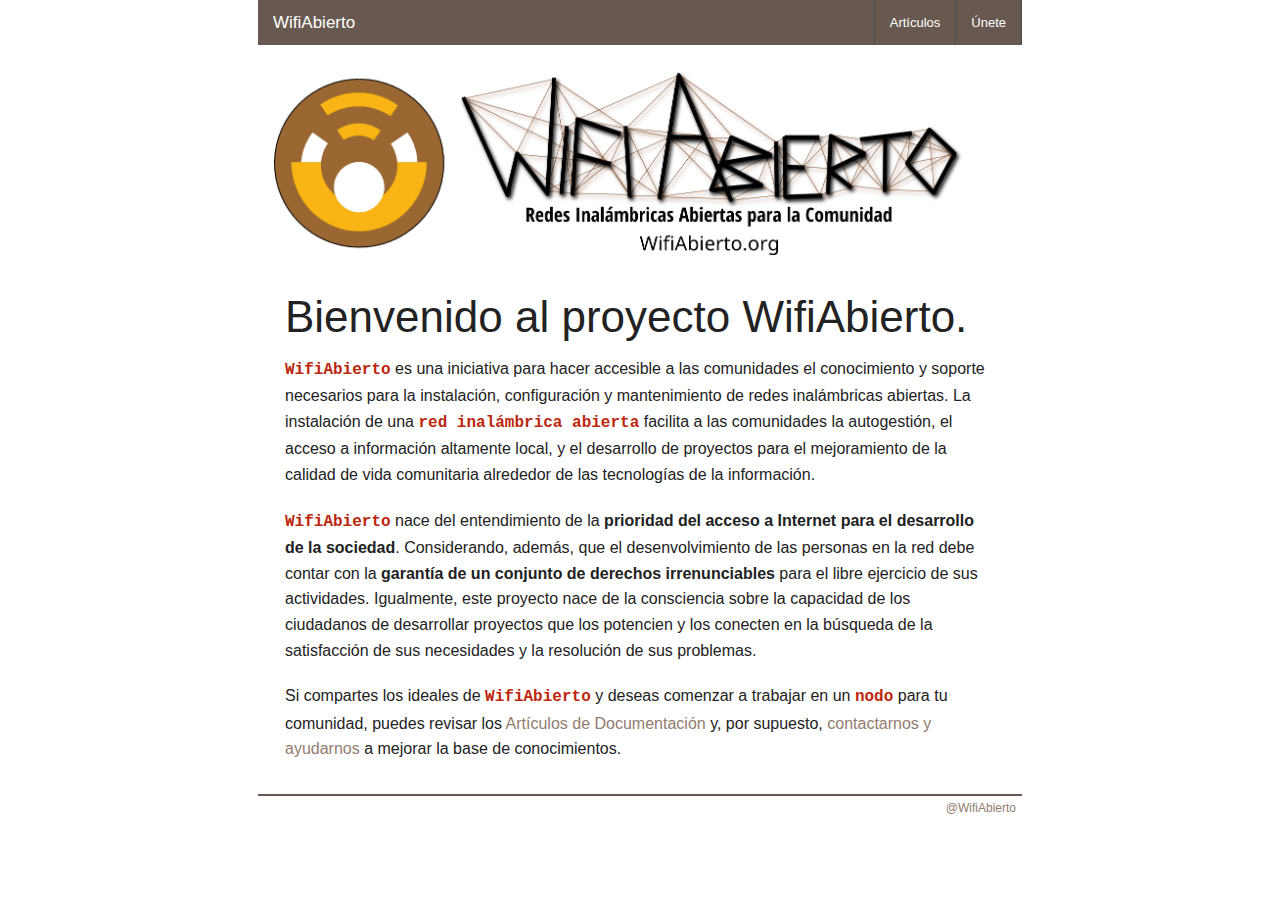
==== commit 5857c812: "Actualizando index y añadiendo nuevo logo" ====
--- a/index.html
+++ b/index.html
@@ -6,13 +6,14 @@
     <meta name="description" content="WifiAbierto es un proyecto para ayudar a comunidades a establecer redes inalámbricas abiertas" />
     <meta name="viewport" content="width=device-width, initial-scale=1" />
     <!--[if lt IE 9]>
-      <script src="{{ static('bower_components/html5shiv/dist/html5shiv.js')}}"></script>
+      <script src="/js/html5shiv.js'"></script>
     <![endif]-->
     <link rel="stylesheet" type="text/css" href="./css/main.css" />
+    <script src="./js/modernizr.js"></script>
   </head>
   <body>
     <div class="wrapper">
-      <nav class="top-bar">
+      <nav class="top-bar" data-topbar>
         <ul class="title-area">
           <li class="name"><h1><a href="./">WifiAbierto</a></h1></li>
           <li class="divider"></li>
@@ -40,9 +41,9 @@
           <h1>Bienvenido al proyecto WifiAbierto.</h1>
         </header>
         <section class="small-12 columns page-content">
-          <p><code>WifiAbierto</code> es una iniciativa para hacer accesible a las comunidades el conocimiento y soporte necesarios para la instalación, configuración y mantenimiento de redes inalámbricas abiertas.</p>
-<p>La instalación de una <code>red inalámbrica abierta</code> facilita a las comunidades la autogestión, el acceso a información altamente local, y el desarrollo de proyectos para el mejoramiento de la calidad de vida comunitaria alrededor de las tecnologías de la información.</p>
-<p>Si deseas comenzar a trabajar en un <code>nodo</code> de <code>WifiAbierto</code> para tu comunidad, revisa los <a href="./archivo.html">Artículos de Documentación</a> y, por supuesto, <a href="./comunidad.html">avísanos</a> para ayudarte.</p>
+          <p><code>WifiAbierto</code> es una iniciativa para hacer accesible a las comunidades el conocimiento y soporte necesarios para la instalación, configuración y mantenimiento de redes inalámbricas abiertas. La instalación de una <code>red inalámbrica abierta</code> facilita a las comunidades la autogestión, el acceso a información altamente local, y el desarrollo de proyectos para el mejoramiento de la calidad de vida comunitaria alrededor de las tecnologías de la información.</p>
+<p><code>WifiAbierto</code> nace del entendimiento de la <strong>prioridad del acceso a Internet para el desarrollo de la sociedad</strong>. Considerando, además, que el desenvolvimiento de las personas en la red debe contar con la <strong>garantía de un conjunto de derechos irrenunciables</strong> para el libre ejercicio de sus actividades. Igualmente, este proyecto nace de la consciencia sobre la capacidad de los ciudadanos de desarrollar proyectos que los potencien y los conecten en la búsqueda de la satisfacción de sus necesidades y la resolución de sus problemas.</p>
+<p>Si compartes los ideales de <code>WifiAbierto</code> y deseas comenzar a trabajar en un <code>nodo</code> para tu comunidad, puedes revisar los <a href="./archivo.html">Artículos de Documentación</a> y, por supuesto, <a href="./comunidad.html">contactarnos y ayudarnos</a> a mejorar la base de conocimientos.</p>
         </section>
       </article>
       <div class="row">
@@ -51,5 +52,9 @@
         </footer>
       </div>
     </div>
+    <script src="./js/main.min.js"></script>
+    <script>
+      $(document).foundation();
+    </script>
   </body>
 </html>
--- a/css/main.css
+++ b/css/main.css
@@ -1 +1 @@
-  html{font-family:sans-serif;-ms-text-size-adjust:100%;-webkit-text-size-adjust:100%}body{margin:0}article, aside, details, figcaption, figure, footer, header, hgroup, main, nav, section, summary{display:block}audio, canvas, progress, video{display:inline-block;vertical-align:baseline}audio:not([controls]){display:none;height:0}[hidden], template{display:none}a{background:transparent}a:active, a:hover{outline:0}abbr[title]{border-bottom:1px dotted}b, strong{font-weight:bold}dfn{font-style:italic}h1{font-size:2em;margin:0.67em 0}mark{background:#ff0;color:#000}small{font-size:80%}sub, sup{font-size:75%;line-height:0;position:relative;vertical-align:baseline}sup{top:-0.5em}sub{bottom:-0.25em}img{border:0}svg:not(:root){overflow:hidden}figure{margin:1em 40px}hr{-moz-box-sizing:content-box;box-sizing:content-box;height:0}pre{overflow:auto}code, kbd, pre, samp{font-family:monospace, monospace;font-size:1em}button, input, optgroup, select, textarea{color:inherit;font:inherit;margin:0}button{overflow:visible}button, select{text-transform:none}button, html input[type="button"], input[type="reset"], input[type="submit"]{-webkit-appearance:button;cursor:pointer}button[disabled], html input[disabled]{cursor:default}button::-moz-focus-inner, input::-moz-focus-inner{border:0;padding:0}input{line-height:normal}input[type="checkbox"], input[type="radio"]{box-sizing:border-box;padding:0}input[type="number"]::-webkit-inner-spin-button, input[type="number"]::-webkit-outer-spin-button{height:auto}input[type="search"]{-webkit-appearance:textfield;-moz-box-sizing:content-box;-webkit-box-sizing:content-box;box-sizing:content-box}input[type="search"]::-webkit-search-cancel-button, input[type="search"]::-webkit-search-decoration{-webkit-appearance:none}fieldset{border:1px solid #c0c0c0;margin:0 2px;padding:0.35em 0.625em 0.75em}legend{border:0;padding:0}textarea{overflow:auto}optgroup{font-weight:bold}table{border-collapse:collapse;border-spacing:0}td, th{padding:0}meta.foundation-version{font-family:"/5.2.2/"}meta.foundation-mq-small{font-family:"/only screen/";width:0em}meta.foundation-mq-medium{font-family:"/only screen and (min-width:40.063em)/";width:40.063em}meta.foundation-mq-large{font-family:"/only screen and (min-width:64.063em)/";width:64.063em}meta.foundation-mq-xlarge{font-family:"/only screen and (min-width:90.063em)/";width:90.063em}meta.foundation-mq-xxlarge{font-family:"/only screen and (min-width:120.063em)/";width:120.063em}meta.foundation-data-attribute-namespace{font-family:false}html, body{height:100%}*, *:before, *:after{-webkit-box-sizing:border-box;-moz-box-sizing:border-box;box-sizing:border-box}html, body{font-size:100%}body{background:white;color:#222222;padding:0;margin:0;font-family:"Open Sans", "Helvetica Neue", "Helvetica", Helvetica, Arial, sans-serif;font-weight:normal;font-style:normal;line-height:1;position:relative;cursor:default}a:hover{cursor:pointer}img{max-width:100%;height:auto}img{-ms-interpolation-mode:bicubic}#map_canvas img, #map_canvas embed, #map_canvas object, .map_canvas img, .map_canvas embed, .map_canvas object{max-width:none !important}.left{float:left !important}.right{float:right !important}.clearfix{*zoom:1}.clearfix:before, .clearfix:after{content:" ";display:table}.clearfix:after{clear:both}.hide{display:none}.antialiased{-webkit-font-smoothing:antialiased;-moz-osx-font-smoothing:grayscale}img{display:inline-block;vertical-align:middle}textarea{height:auto;min-height:50px}select{width:100%}.row{width:100%;margin-left:auto;margin-right:auto;margin-top:0;margin-bottom:0;max-width:62.5rem;*zoom:1}.row:before, .row:after{content:" ";display:table}.row:after{clear:both}.row.collapse > .column, .row.collapse > .columns{padding-left:0;padding-right:0}.row.collapse .row{margin-left:0;margin-right:0}.row .row{width:auto;margin-left:-0.9375rem;margin-right:-0.9375rem;margin-top:0;margin-bottom:0;max-width:none;*zoom:1}.row .row:before, .row .row:after{content:" ";display:table}.row .row:after{clear:both}.row .row.collapse{width:auto;margin:0;max-width:none;*zoom:1}.row .row.collapse:before, .row .row.collapse:after{content:" ";display:table}.row .row.collapse:after{clear:both}.column, .columns{padding-left:0.9375rem;padding-right:0.9375rem;width:100%;float:left}@media only screen{.small-push-0{position:relative;left:0%;right:auto}.small-pull-0{position:relative;right:0%;left:auto}.small-push-1{position:relative;left:8.33333%;right:auto}.small-pull-1{position:relative;right:8.33333%;left:auto}.small-push-2{position:relative;left:16.66667%;right:auto}.small-pull-2{position:relative;right:16.66667%;left:auto}.small-push-3{position:relative;left:25%;right:auto}.small-pull-3{position:relative;right:25%;left:auto}.small-push-4{position:relative;left:33.33333%;right:auto}.small-pull-4{position:relative;right:33.33333%;left:auto}.small-push-5{position:relative;left:41.66667%;right:auto}.small-pull-5{position:relative;right:41.66667%;left:auto}.small-push-6{position:relative;left:50%;right:auto}.small-pull-6{position:relative;right:50%;left:auto}.small-push-7{position:relative;left:58.33333%;right:auto}.small-pull-7{position:relative;right:58.33333%;left:auto}.small-push-8{position:relative;left:66.66667%;right:auto}.small-pull-8{position:relative;right:66.66667%;left:auto}.small-push-9{position:relative;left:75%;right:auto}.small-pull-9{position:relative;right:75%;left:auto}.small-push-10{position:relative;left:83.33333%;right:auto}.small-pull-10{position:relative;right:83.33333%;left:auto}.small-push-11{position:relative;left:91.66667%;right:auto}.small-pull-11{position:relative;right:91.66667%;left:auto}.column, .columns{position:relative;padding-left:0.9375rem;padding-right:0.9375rem;float:left}.small-1{width:8.33333%}.small-2{width:16.66667%}.small-3{width:25%}.small-4{width:33.33333%}.small-5{width:41.66667%}.small-6{width:50%}.small-7{width:58.33333%}.small-8{width:66.66667%}.small-9{width:75%}.small-10{width:83.33333%}.small-11{width:91.66667%}.small-12{width:100%}[class*="column"] + [class*="column"]:last-child{float:right}[class*="column"] + [class*="column"].end{float:left}.small-offset-0{margin-left:0% !important}.small-offset-1{margin-left:8.33333% !important}.small-offset-2{margin-left:16.66667% !important}.small-offset-3{margin-left:25% !important}.small-offset-4{margin-left:33.33333% !important}.small-offset-5{margin-left:41.66667% !important}.small-offset-6{margin-left:50% !important}.small-offset-7{margin-left:58.33333% !important}.small-offset-8{margin-left:66.66667% !important}.small-offset-9{margin-left:75% !important}.small-offset-10{margin-left:83.33333% !important}.small-offset-11{margin-left:91.66667% !important}.small-reset-order, .small-reset-order{margin-left:0;margin-right:0;left:auto;right:auto;float:left}.column.small-centered, .columns.small-centered{margin-left:auto;margin-right:auto;float:none}.column.small-uncentered, .columns.small-uncentered{margin-left:0;margin-right:0;float:left !important}.column.small-uncentered.opposite, .columns.small-uncentered.opposite{float:right}}@media only screen and (min-width:40.063em){.medium-push-0{position:relative;left:0%;right:auto}.medium-pull-0{position:relative;right:0%;left:auto}.medium-push-1{position:relative;left:8.33333%;right:auto}.medium-pull-1{position:relative;right:8.33333%;left:auto}.medium-push-2{position:relative;left:16.66667%;right:auto}.medium-pull-2{position:relative;right:16.66667%;left:auto}.medium-push-3{position:relative;left:25%;right:auto}.medium-pull-3{position:relative;right:25%;left:auto}.medium-push-4{position:relative;left:33.33333%;right:auto}.medium-pull-4{position:relative;right:33.33333%;left:auto}.medium-push-5{position:relative;left:41.66667%;right:auto}.medium-pull-5{position:relative;right:41.66667%;left:auto}.medium-push-6{position:relative;left:50%;right:auto}.medium-pull-6{position:relative;right:50%;left:auto}.medium-push-7{position:relative;left:58.33333%;right:auto}.medium-pull-7{position:relative;right:58.33333%;left:auto}.medium-push-8{position:relative;left:66.66667%;right:auto}.medium-pull-8{position:relative;right:66.66667%;left:auto}.medium-push-9{position:relative;left:75%;right:auto}.medium-pull-9{position:relative;right:75%;left:auto}.medium-push-10{position:relative;left:83.33333%;right:auto}.medium-pull-10{position:relative;right:83.33333%;left:auto}.medium-push-11{position:relative;left:91.66667%;right:auto}.medium-pull-11{position:relative;right:91.66667%;left:auto}.column, .columns{position:relative;padding-left:0.9375rem;padding-right:0.9375rem;float:left}.medium-1{width:8.33333%}.medium-2{width:16.66667%}.medium-3{width:25%}.medium-4{width:33.33333%}.medium-5{width:41.66667%}.medium-6{width:50%}.medium-7{width:58.33333%}.medium-8{width:66.66667%}.medium-9{width:75%}.medium-10{width:83.33333%}.medium-11{width:91.66667%}.medium-12{width:100%}[class*="column"] + [class*="column"]:last-child{float:right}[class*="column"] + [class*="column"].end{float:left}.medium-offset-0{margin-left:0% !important}.medium-offset-1{margin-left:8.33333% !important}.medium-offset-2{margin-left:16.66667% !important}.medium-offset-3{margin-left:25% !important}.medium-offset-4{margin-left:33.33333% !important}.medium-offset-5{margin-left:41.66667% !important}.medium-offset-6{margin-left:50% !important}.medium-offset-7{margin-left:58.33333% !important}.medium-offset-8{margin-left:66.66667% !important}.medium-offset-9{margin-left:75% !important}.medium-offset-10{margin-left:83.33333% !important}.medium-offset-11{margin-left:91.66667% !important}.medium-reset-order, .medium-reset-order{margin-left:0;margin-right:0;left:auto;right:auto;float:left}.column.medium-centered, .columns.medium-centered{margin-left:auto;margin-right:auto;float:none}.column.medium-uncentered, .columns.medium-uncentered{margin-left:0;margin-right:0;float:left !important}.column.medium-uncentered.opposite, .columns.medium-uncentered.opposite{float:right}.push-0{position:relative;left:0%;right:auto}.pull-0{position:relative;right:0%;left:auto}.push-1{position:relative;left:8.33333%;right:auto}.pull-1{position:relative;right:8.33333%;left:auto}.push-2{position:relative;left:16.66667%;right:auto}.pull-2{position:relative;right:16.66667%;left:auto}.push-3{position:relative;left:25%;right:auto}.pull-3{position:relative;right:25%;left:auto}.push-4{position:relative;left:33.33333%;right:auto}.pull-4{position:relative;right:33.33333%;left:auto}.push-5{position:relative;left:41.66667%;right:auto}.pull-5{position:relative;right:41.66667%;left:auto}.push-6{position:relative;left:50%;right:auto}.pull-6{position:relative;right:50%;left:auto}.push-7{position:relative;left:58.33333%;right:auto}.pull-7{position:relative;right:58.33333%;left:auto}.push-8{position:relative;left:66.66667%;right:auto}.pull-8{position:relative;right:66.66667%;left:auto}.push-9{position:relative;left:75%;right:auto}.pull-9{position:relative;right:75%;left:auto}.push-10{position:relative;left:83.33333%;right:auto}.pull-10{position:relative;right:83.33333%;left:auto}.push-11{position:relative;left:91.66667%;right:auto}.pull-11{position:relative;right:91.66667%;left:auto}}@media only screen and (min-width:64.063em){.large-push-0{position:relative;left:0%;right:auto}.large-pull-0{position:relative;right:0%;left:auto}.large-push-1{position:relative;left:8.33333%;right:auto}.large-pull-1{position:relative;right:8.33333%;left:auto}.large-push-2{position:relative;left:16.66667%;right:auto}.large-pull-2{position:relative;right:16.66667%;left:auto}.large-push-3{position:relative;left:25%;right:auto}.large-pull-3{position:relative;right:25%;left:auto}.large-push-4{position:relative;left:33.33333%;right:auto}.large-pull-4{position:relative;right:33.33333%;left:auto}.large-push-5{position:relative;left:41.66667%;right:auto}.large-pull-5{position:relative;right:41.66667%;left:auto}.large-push-6{position:relative;left:50%;right:auto}.large-pull-6{position:relative;right:50%;left:auto}.large-push-7{position:relative;left:58.33333%;right:auto}.large-pull-7{position:relative;right:58.33333%;left:auto}.large-push-8{position:relative;left:66.66667%;right:auto}.large-pull-8{position:relative;right:66.66667%;left:auto}.large-push-9{position:relative;left:75%;right:auto}.large-pull-9{position:relative;right:75%;left:auto}.large-push-10{position:relative;left:83.33333%;right:auto}.large-pull-10{position:relative;right:83.33333%;left:auto}.large-push-11{position:relative;left:91.66667%;right:auto}.large-pull-11{position:relative;right:91.66667%;left:auto}.column, .columns{position:relative;padding-left:0.9375rem;padding-right:0.9375rem;float:left}.large-1{width:8.33333%}.large-2{width:16.66667%}.large-3{width:25%}.large-4{width:33.33333%}.large-5{width:41.66667%}.large-6{width:50%}.large-7{width:58.33333%}.large-8{width:66.66667%}.large-9{width:75%}.large-10{width:83.33333%}.large-11{width:91.66667%}.large-12{width:100%}[class*="column"] + [class*="column"]:last-child{float:right}[class*="column"] + [class*="column"].end{float:left}.large-offset-0{margin-left:0% !important}.large-offset-1{margin-left:8.33333% !important}.large-offset-2{margin-left:16.66667% !important}.large-offset-3{margin-left:25% !important}.large-offset-4{margin-left:33.33333% !important}.large-offset-5{margin-left:41.66667% !important}.large-offset-6{margin-left:50% !important}.large-offset-7{margin-left:58.33333% !important}.large-offset-8{margin-left:66.66667% !important}.large-offset-9{margin-left:75% !important}.large-offset-10{margin-left:83.33333% !important}.large-offset-11{margin-left:91.66667% !important}.large-reset-order, .large-reset-order{margin-left:0;margin-right:0;left:auto;right:auto;float:left}.column.large-centered, .columns.large-centered{margin-left:auto;margin-right:auto;float:none}.column.large-uncentered, .columns.large-uncentered{margin-left:0;margin-right:0;float:left !important}.column.large-uncentered.opposite, .columns.large-uncentered.opposite{float:right}.push-0{position:relative;left:0%;right:auto}.pull-0{position:relative;right:0%;left:auto}.push-1{position:relative;left:8.33333%;right:auto}.pull-1{position:relative;right:8.33333%;left:auto}.push-2{position:relative;left:16.66667%;right:auto}.pull-2{position:relative;right:16.66667%;left:auto}.push-3{position:relative;left:25%;right:auto}.pull-3{position:relative;right:25%;left:auto}.push-4{position:relative;left:33.33333%;right:auto}.pull-4{position:relative;right:33.33333%;left:auto}.push-5{position:relative;left:41.66667%;right:auto}.pull-5{position:relative;right:41.66667%;left:auto}.push-6{position:relative;left:50%;right:auto}.pull-6{position:relative;right:50%;left:auto}.push-7{position:relative;left:58.33333%;right:auto}.pull-7{position:relative;right:58.33333%;left:auto}.push-8{position:relative;left:66.66667%;right:auto}.pull-8{position:relative;right:66.66667%;left:auto}.push-9{position:relative;left:75%;right:auto}.pull-9{position:relative;right:75%;left:auto}.push-10{position:relative;left:83.33333%;right:auto}.pull-10{position:relative;right:83.33333%;left:auto}.push-11{position:relative;left:91.66667%;right:auto}.pull-11{position:relative;right:91.66667%;left:auto}}.text-left{text-align:left !important}.text-right{text-align:right !important}.text-center{text-align:center !important}.text-justify{text-align:justify !important}@media only screen and (max-width:40em){.small-only-text-left{text-align:left !important}.small-only-text-right{text-align:right !important}.small-only-text-center{text-align:center !important}.small-only-text-justify{text-align:justify !important}}@media only screen{.small-text-left{text-align:left !important}.small-text-right{text-align:right !important}.small-text-center{text-align:center !important}.small-text-justify{text-align:justify !important}}@media only screen and (min-width:40.063em) and (max-width:64em){.medium-only-text-left{text-align:left !important}.medium-only-text-right{text-align:right !important}.medium-only-text-center{text-align:center !important}.medium-only-text-justify{text-align:justify !important}}@media only screen and (min-width:40.063em){.medium-text-left{text-align:left !important}.medium-text-right{text-align:right !important}.medium-text-center{text-align:center !important}.medium-text-justify{text-align:justify !important}}@media only screen and (min-width:64.063em) and (max-width:90em){.large-only-text-left{text-align:left !important}.large-only-text-right{text-align:right !important}.large-only-text-center{text-align:center !important}.large-only-text-justify{text-align:justify !important}}@media only screen and (min-width:64.063em){.large-text-left{text-align:left !important}.large-text-right{text-align:right !important}.large-text-center{text-align:center !important}.large-text-justify{text-align:justify !important}}@media only screen and (min-width:90.063em) and (max-width:120em){.xlarge-only-text-left{text-align:left !important}.xlarge-only-text-right{text-align:right !important}.xlarge-only-text-center{text-align:center !important}.xlarge-only-text-justify{text-align:justify !important}}@media only screen and (min-width:90.063em){.xlarge-text-left{text-align:left !important}.xlarge-text-right{text-align:right !important}.xlarge-text-center{text-align:center !important}.xlarge-text-justify{text-align:justify !important}}@media only screen and (min-width:120.063em) and (max-width:99999999em){.xxlarge-only-text-left{text-align:left !important}.xxlarge-only-text-right{text-align:right !important}.xxlarge-only-text-center{text-align:center !important}.xxlarge-only-text-justify{text-align:justify !important}}@media only screen and (min-width:120.063em){.xxlarge-text-left{text-align:left !important}.xxlarge-text-right{text-align:right !important}.xxlarge-text-center{text-align:center !important}.xxlarge-text-justify{text-align:justify !important}}div, dl, dt, dd, ul, ol, li, h1, h2, h3, h4, h5, h6, pre, form, p, blockquote, th, td{margin:0;padding:0}a{color:#917c6f;text-decoration:none;line-height:inherit}a:hover, a:focus{color:#7d6b5f}a img{border:none}p{font-family:inherit;font-weight:normal;font-size:1rem;line-height:1.6;margin-bottom:1.25rem;text-rendering:optimizeLegibility}p.lead{font-size:1.21875rem;line-height:1.6}p aside{font-size:0.875rem;line-height:1.35;font-style:italic}h1, h2, h3, h4, h5, h6{font-family:"Open Sans", "Helvetica Neue", "Helvetica", Helvetica, Arial, sans-serif;font-weight:normal;font-style:normal;color:#222222;text-rendering:optimizeLegibility;margin-top:0.2rem;margin-bottom:0.5rem;line-height:1.4}h1 small, h2 small, h3 small, h4 small, h5 small, h6 small{font-size:60%;color:#6f6f6f;line-height:0}h1{font-size:2.125rem}h2{font-size:1.6875rem}h3{font-size:1.375rem}h4{font-size:1.125rem}h5{font-size:1.125rem}h6{font-size:1rem}.subheader{line-height:1.4;color:#6f6f6f;font-weight:normal;margin-top:0.2rem;margin-bottom:0.5rem}hr{border:solid #dddddd;border-width:1px 0 0;clear:both;margin:1.25rem 0 1.1875rem;height:0}em, i{font-style:italic;line-height:inherit}strong, b{font-weight:bold;line-height:inherit}small{font-size:60%;line-height:inherit}code{font-family:Consolas, "Liberation Mono", Courier, monospace;font-weight:bold;color:#bd260d}ul, ol, dl{font-size:1rem;line-height:1.6;margin-bottom:1.25rem;list-style-position:outside;font-family:inherit}ul{margin-left:1.1rem}ul.no-bullet{margin-left:0}ul.no-bullet li ul, ul.no-bullet li ol{margin-left:1.25rem;margin-bottom:0;list-style:none}ul li ul, ul li ol{margin-left:1.25rem;margin-bottom:0}ul.square li ul, ul.circle li ul, ul.disc li ul{list-style:inherit}ul.square{list-style-type:square;margin-left:1.1rem}ul.circle{list-style-type:circle;margin-left:1.1rem}ul.disc{list-style-type:disc;margin-left:1.1rem}ul.no-bullet{list-style:none}ol{margin-left:1.4rem}ol li ul, ol li ol{margin-left:1.25rem;margin-bottom:0}dl dt{margin-bottom:0.3rem;font-weight:bold}dl dd{margin-bottom:0.75rem}abbr, acronym{text-transform:uppercase;font-size:90%;color:#222222;border-bottom:1px dotted #dddddd;cursor:help}abbr{text-transform:none}blockquote{margin:0 0 1.25rem;padding:0.5625rem 1.25rem 0 1.1875rem;border-left:1px solid #dddddd}blockquote cite{display:block;font-size:0.8125rem;color:#555555}blockquote cite:before{content:"\2014 \0020"}blockquote cite a, blockquote cite a:visited{color:#555555}blockquote, blockquote p{line-height:1.6;color:#6f6f6f}.vcard{display:inline-block;margin:0 0 1.25rem 0;border:1px solid #dddddd;padding:0.625rem 0.75rem}.vcard li{margin:0;display:block}.vcard .fn{font-weight:bold;font-size:0.9375rem}.vevent .summary{font-weight:bold}.vevent abbr{cursor:default;text-decoration:none;font-weight:bold;border:none;padding:0 0.0625rem}@media only screen and (min-width:40.063em){h1, h2, h3, h4, h5, h6{line-height:1.4}h1{font-size:2.75rem}h2{font-size:2.3125rem}h3{font-size:1.6875rem}h4{font-size:1.4375rem}}.print-only{display:none !important}@media print{*{background:transparent !important;color:#000 !important;box-shadow:none !important;text-shadow:none !important}a, a:visited{text-decoration:underline}a[href]:after{content:" (" attr(href) ")"}abbr[title]:after{content:" (" attr(title) ")"}.ir a:after, a[href^="javascript:"]:after, a[href^="#"]:after{content:""}pre, blockquote{border:1px solid #999;page-break-inside:avoid}thead{display:table-header-group}tr, img{page-break-inside:avoid}img{max-width:100% !important}@page{margin:0.5cm}p, h2, h3{orphans:3;widows:3}h2, h3{page-break-after:avoid}.hide-on-print{display:none !important}.print-only{display:block !important}.hide-for-print{display:none !important}.show-for-print{display:inherit !important}}button, .button{border-style:solid;border-width:0px;cursor:pointer;font-family:"Open Sans", "Helvetica Neue", "Helvetica", Helvetica, Arial, sans-serif;font-weight:normal;line-height:normal;margin:0 0 1.25rem;position:relative;text-decoration:none;text-align:center;-webkit-appearance:none;-webkit-border-radius:0;display:inline-block;padding-top:1rem;padding-right:2rem;padding-bottom:1.0625rem;padding-left:2rem;font-size:1rem;background-color:#917c6f;border-color:#746359;color:white;transition:background-color 300ms ease-out}button:hover, button:focus, .button:hover, .button:focus{background-color:#746359}button:hover, button:focus, .button:hover, .button:focus{color:white}button.secondary, .button.secondary{background-color:#e0e0e0;border-color:#b3b3b3;color:#333333}button.secondary:hover, button.secondary:focus, .button.secondary:hover, .button.secondary:focus{background-color:#b3b3b3}button.secondary:hover, button.secondary:focus, .button.secondary:hover, .button.secondary:focus{color:#333333}button.success, .button.success{background-color:#43ac6a;border-color:#368a55;color:white}button.success:hover, button.success:focus, .button.success:hover, .button.success:focus{background-color:#368a55}button.success:hover, button.success:focus, .button.success:hover, .button.success:focus{color:white}button.alert, .button.alert{background-color:#f04124;border-color:#cf2a0e;color:white}button.alert:hover, button.alert:focus, .button.alert:hover, .button.alert:focus{background-color:#cf2a0e}button.alert:hover, button.alert:focus, .button.alert:hover, .button.alert:focus{color:white}button.large, .button.large{padding-top:1.125rem;padding-right:2.25rem;padding-bottom:1.1875rem;padding-left:2.25rem;font-size:1.25rem}button.small, .button.small{padding-top:0.875rem;padding-right:1.75rem;padding-bottom:0.9375rem;padding-left:1.75rem;font-size:0.8125rem}button.tiny, .button.tiny{padding-top:0.625rem;padding-right:1.25rem;padding-bottom:0.6875rem;padding-left:1.25rem;font-size:0.6875rem}button.expand, .button.expand{padding-right:0;padding-left:0;width:100%}button.left-align, .button.left-align{text-align:left;text-indent:0.75rem}button.right-align, .button.right-align{text-align:right;padding-right:0.75rem}button.radius, .button.radius{border-radius:5px}button.round, .button.round{border-radius:1000px}button.disabled, button[disabled], .button.disabled, .button[disabled]{background-color:#917c6f;border-color:#746359;color:white;cursor:default;opacity:0.7;box-shadow:none}button.disabled:hover, button.disabled:focus, button[disabled]:hover, button[disabled]:focus, .button.disabled:hover, .button.disabled:focus, .button[disabled]:hover, .button[disabled]:focus{background-color:#746359}button.disabled:hover, button.disabled:focus, button[disabled]:hover, button[disabled]:focus, .button.disabled:hover, .button.disabled:focus, .button[disabled]:hover, .button[disabled]:focus{color:white}button.disabled:hover, button.disabled:focus, button[disabled]:hover, button[disabled]:focus, .button.disabled:hover, .button.disabled:focus, .button[disabled]:hover, .button[disabled]:focus{background-color:#917c6f}button.disabled.secondary, button[disabled].secondary, .button.disabled.secondary, .button[disabled].secondary{background-color:#e0e0e0;border-color:#b3b3b3;color:#333333;cursor:default;opacity:0.7;box-shadow:none}button.disabled.secondary:hover, button.disabled.secondary:focus, button[disabled].secondary:hover, button[disabled].secondary:focus, .button.disabled.secondary:hover, .button.disabled.secondary:focus, .button[disabled].secondary:hover, .button[disabled].secondary:focus{background-color:#b3b3b3}button.disabled.secondary:hover, button.disabled.secondary:focus, button[disabled].secondary:hover, button[disabled].secondary:focus, .button.disabled.secondary:hover, .button.disabled.secondary:focus, .button[disabled].secondary:hover, .button[disabled].secondary:focus{color:#333333}button.disabled.secondary:hover, button.disabled.secondary:focus, button[disabled].secondary:hover, button[disabled].secondary:focus, .button.disabled.secondary:hover, .button.disabled.secondary:focus, .button[disabled].secondary:hover, .button[disabled].secondary:focus{background-color:#e0e0e0}button.disabled.success, button[disabled].success, .button.disabled.success, .button[disabled].success{background-color:#43ac6a;border-color:#368a55;color:white;cursor:default;opacity:0.7;box-shadow:none}button.disabled.success:hover, button.disabled.success:focus, button[disabled].success:hover, button[disabled].success:focus, .button.disabled.success:hover, .button.disabled.success:focus, .button[disabled].success:hover, .button[disabled].success:focus{background-color:#368a55}button.disabled.success:hover, button.disabled.success:focus, button[disabled].success:hover, button[disabled].success:focus, .button.disabled.success:hover, .button.disabled.success:focus, .button[disabled].success:hover, .button[disabled].success:focus{color:white}button.disabled.success:hover, button.disabled.success:focus, button[disabled].success:hover, button[disabled].success:focus, .button.disabled.success:hover, .button.disabled.success:focus, .button[disabled].success:hover, .button[disabled].success:focus{background-color:#43ac6a}button.disabled.alert, button[disabled].alert, .button.disabled.alert, .button[disabled].alert{background-color:#f04124;border-color:#cf2a0e;color:white;cursor:default;opacity:0.7;box-shadow:none}button.disabled.alert:hover, button.disabled.alert:focus, button[disabled].alert:hover, button[disabled].alert:focus, .button.disabled.alert:hover, .button.disabled.alert:focus, .button[disabled].alert:hover, .button[disabled].alert:focus{background-color:#cf2a0e}button.disabled.alert:hover, button.disabled.alert:focus, button[disabled].alert:hover, button[disabled].alert:focus, .button.disabled.alert:hover, .button.disabled.alert:focus, .button[disabled].alert:hover, .button[disabled].alert:focus{color:white}button.disabled.alert:hover, button.disabled.alert:focus, button[disabled].alert:hover, button[disabled].alert:focus, .button.disabled.alert:hover, .button.disabled.alert:focus, .button[disabled].alert:hover, .button[disabled].alert:focus{background-color:#f04124}@media only screen and (min-width:40.063em){button, .button{display:inline-block}}meta.foundation-mq-topbar{font-family:"/only screen and (min-width:40.063em)/";width:40.063em}.contain-to-grid{width:100%;background:#685950}.contain-to-grid .top-bar{margin-bottom:0}.fixed{width:100%;left:0;position:fixed;top:0;z-index:99}.fixed.expanded:not(.top-bar){overflow-y:auto;height:auto;width:100%;max-height:100%}.fixed.expanded:not(.top-bar) .title-area{position:fixed;width:100%;z-index:99}.fixed.expanded:not(.top-bar) .top-bar-section{z-index:98;margin-top:45px}.top-bar{overflow:hidden;height:45px;line-height:45px;position:relative;background:#685950;margin-bottom:0}.top-bar ul{margin-bottom:0;list-style:none}.top-bar .row{max-width:none}.top-bar form, .top-bar input{margin-bottom:0}.top-bar input{height:auto;padding-top:.35rem;padding-bottom:.35rem;font-size:0.75rem}.top-bar .button, .top-bar button{padding-top:.45rem;padding-bottom:.35rem;margin-bottom:0;font-size:0.75rem}.top-bar .title-area{position:relative;margin:0}.top-bar .name{height:45px;margin:0;font-size:16px}.top-bar .name h1{line-height:45px;font-size:1.0625rem;margin:0}.top-bar .name h1 a{font-weight:normal;color:white;width:75%;display:block;padding:0 15px}.top-bar .toggle-topbar{position:absolute;right:0;top:0}.top-bar .toggle-topbar a{color:white;text-transform:uppercase;font-size:0.8125rem;font-weight:bold;position:relative;display:block;padding:0 15px;height:45px;line-height:45px}.top-bar .toggle-topbar.menu-icon{right:15px;top:50%;margin-top:-16px;padding-left:40px}.top-bar .toggle-topbar.menu-icon a{height:34px;line-height:33px;padding:0;padding-right:25px;color:white;position:relative}.top-bar .toggle-topbar.menu-icon a::after{content:"";position:absolute;right:0;display:block;width:16px;top:0;height:0;box-shadow:0 10px 0 1px white, 0 16px 0 1px white, 0 22px 0 1px white}.top-bar.expanded{height:auto;background:transparent}.top-bar.expanded .title-area{background:#685950}.top-bar.expanded .toggle-topbar a{color:#888888}.top-bar.expanded .toggle-topbar a::after{box-shadow:0 10px 0 1px #888888, 0 16px 0 1px #888888, 0 22px 0 1px #888888}.top-bar-section{left:0;position:relative;width:auto;transition:left 300ms ease-out}.top-bar-section ul{width:100%;height:auto;display:block;background:#333333;font-size:16px;margin:0}.top-bar-section .divider, .top-bar-section [role="separator"]{border-top:solid 1px #1a1a1a;clear:both;height:1px;width:100%}.top-bar-section ul li > a{display:block;width:100%;color:white;padding:12px 0 12px 0;padding-left:15px;font-family:"Open Sans", "Helvetica Neue", "Helvetica", Helvetica, Arial, sans-serif;font-size:0.8125rem;font-weight:normal;text-transform:none;background:#333333}.top-bar-section ul li > a.button{font-size:0.8125rem;padding-right:15px;padding-left:15px;background-color:#917c6f;border-color:#746359;color:white}.top-bar-section ul li > a.button:hover, .top-bar-section ul li > a.button:focus{background-color:#746359}.top-bar-section ul li > a.button:hover, .top-bar-section ul li > a.button:focus{color:white}.top-bar-section ul li > a.button.secondary{background-color:#e0e0e0;border-color:#b3b3b3;color:#333333}.top-bar-section ul li > a.button.secondary:hover, .top-bar-section ul li > a.button.secondary:focus{background-color:#b3b3b3}.top-bar-section ul li > a.button.secondary:hover, .top-bar-section ul li > a.button.secondary:focus{color:#333333}.top-bar-section ul li > a.button.success{background-color:#43ac6a;border-color:#368a55;color:white}.top-bar-section ul li > a.button.success:hover, .top-bar-section ul li > a.button.success:focus{background-color:#368a55}.top-bar-section ul li > a.button.success:hover, .top-bar-section ul li > a.button.success:focus{color:white}.top-bar-section ul li > a.button.alert{background-color:#f04124;border-color:#cf2a0e;color:white}.top-bar-section ul li > a.button.alert:hover, .top-bar-section ul li > a.button.alert:focus{background-color:#cf2a0e}.top-bar-section ul li > a.button.alert:hover, .top-bar-section ul li > a.button.alert:focus{color:white}.top-bar-section ul li > button{font-size:0.8125rem;padding-right:15px;padding-left:15px;background-color:#917c6f;border-color:#746359;color:white}.top-bar-section ul li > button:hover, .top-bar-section ul li > button:focus{background-color:#746359}.top-bar-section ul li > button:hover, .top-bar-section ul li > button:focus{color:white}.top-bar-section ul li > button.secondary{background-color:#e0e0e0;border-color:#b3b3b3;color:#333333}.top-bar-section ul li > button.secondary:hover, .top-bar-section ul li > button.secondary:focus{background-color:#b3b3b3}.top-bar-section ul li > button.secondary:hover, .top-bar-section ul li > button.secondary:focus{color:#333333}.top-bar-section ul li > button.success{background-color:#43ac6a;border-color:#368a55;color:white}.top-bar-section ul li > button.success:hover, .top-bar-section ul li > button.success:focus{background-color:#368a55}.top-bar-section ul li > button.success:hover, .top-bar-section ul li > button.success:focus{color:white}.top-bar-section ul li > button.alert{background-color:#f04124;border-color:#cf2a0e;color:white}.top-bar-section ul li > button.alert:hover, .top-bar-section ul li > button.alert:focus{background-color:#cf2a0e}.top-bar-section ul li > button.alert:hover, .top-bar-section ul li > button.alert:focus{color:white}.top-bar-section ul li:hover:not(.has-form) > a{background:#272727;color:white}.top-bar-section ul li.active > a{background:#917c6f;color:white}.top-bar-section ul li.active > a:hover{background:#7d6b5f;color:white}.top-bar-section .has-form{padding:15px}.top-bar-section .has-dropdown{position:relative}.top-bar-section .has-dropdown > a:after{content:"";display:block;width:0;height:0;border:inset 5px;border-color:transparent transparent transparent rgba(255, 255, 255, 0.4);border-left-style:solid;margin-right:15px;margin-top:-4.5px;position:absolute;top:50%;right:0}.top-bar-section .has-dropdown.moved{position:static}.top-bar-section .has-dropdown.moved > .dropdown{display:block;position:static !important;height:auto;width:auto;overflow:visible;clip:auto;position:absolute !important;width:100%}.top-bar-section .has-dropdown.moved > a:after{display:none}.top-bar-section .dropdown{position:absolute;left:100%;top:0;z-index:99;display:block;position:absolute !important;height:1px;width:1px;overflow:hidden;clip:rect(1px, 1px, 1px, 1px)}.top-bar-section .dropdown li{width:100%;height:auto}.top-bar-section .dropdown li a{font-weight:normal;padding:8px 15px}.top-bar-section .dropdown li a.parent-link{font-weight:normal}.top-bar-section .dropdown li.title h5{margin-bottom:0}.top-bar-section .dropdown li.title h5 a{color:white;line-height:22.5px;display:block}.top-bar-section .dropdown li.has-form{padding:8px 15px}.top-bar-section .dropdown li .button, .top-bar-section .dropdown li button{top:auto}.top-bar-section .dropdown label{padding:8px 15px 2px;margin-bottom:0;text-transform:uppercase;color:#777777;font-weight:bold;font-size:0.625rem}.js-generated{display:block}@media only screen and (min-width:40.063em){.top-bar{background:#685950;*zoom:1;overflow:visible}.top-bar:before, .top-bar:after{content:" ";display:table}.top-bar:after{clear:both}.top-bar .toggle-topbar{display:none}.top-bar .title-area{float:left}.top-bar .name h1 a{width:auto}.top-bar input, .top-bar .button, .top-bar button{font-size:0.875rem;position:relative;top:7px}.top-bar.expanded{background:#685950}.contain-to-grid .top-bar{max-width:62.5rem;margin:0 auto;margin-bottom:0}.top-bar-section{transition:none 0 0;left:0 !important}.top-bar-section ul{width:auto;height:auto !important;display:inline}.top-bar-section ul li{float:left}.top-bar-section ul li .js-generated{display:none}.top-bar-section li.hover > a:not(.button){background:#272727;color:white}.top-bar-section li:not(.has-form) a:not(.button){padding:0 15px;line-height:45px;background:#685950}.top-bar-section li:not(.has-form) a:not(.button):hover{background:#272727}.top-bar-section li.active:not(.has-form) a:not(.button){padding:0 15px;line-height:45px;color:white;background:#917c6f}.top-bar-section li.active:not(.has-form) a:not(.button):hover{background:#7d6b5f}.top-bar-section .has-dropdown > a{padding-right:35px !important}.top-bar-section .has-dropdown > a:after{content:"";display:block;width:0;height:0;border:inset 5px;border-color:rgba(255, 255, 255, 0.4) transparent transparent transparent;border-top-style:solid;margin-top:-2.5px;top:22.5px}.top-bar-section .has-dropdown.moved{position:relative}.top-bar-section .has-dropdown.moved > .dropdown{display:block;position:absolute !important;height:1px;width:1px;overflow:hidden;clip:rect(1px, 1px, 1px, 1px)}.top-bar-section .has-dropdown.hover > .dropdown, .top-bar-section .has-dropdown.not-click:hover > .dropdown{display:block;position:static !important;height:auto;width:auto;overflow:visible;clip:auto;position:absolute !important}.top-bar-section .has-dropdown .dropdown li.has-dropdown > a:after{border:none;content:"\00bb";top:1rem;margin-top:-1px;right:5px;line-height:1.2}.top-bar-section .dropdown{left:0;top:auto;background:transparent;min-width:100%}.top-bar-section .dropdown li a{color:white;line-height:1;white-space:nowrap;padding:12px 15px;background:#333333}.top-bar-section .dropdown li:not(.has-form) a:not(.button){color:white;background:#333333}.top-bar-section .dropdown li:not(.has-form):hover > a:not(.button){color:white;background:#272727}.top-bar-section .dropdown li label{white-space:nowrap;background:#333333}.top-bar-section .dropdown li .dropdown{left:100%;top:0}.top-bar-section > ul > .divider, .top-bar-section > ul > [role="separator"]{border-bottom:none;border-top:none;border-right:solid 1px #4e4e4e;clear:none;height:45px;width:0}.top-bar-section .has-form{background:#685950;padding:0 15px;height:45px}.top-bar-section .right li .dropdown{left:auto;right:0}.top-bar-section .right li .dropdown li .dropdown{right:100%}.top-bar-section .left li .dropdown{right:auto;left:0}.top-bar-section .left li .dropdown li .dropdown{left:100%}.no-js .top-bar-section ul li:hover > a{background:#272727;color:white}.no-js .top-bar-section ul li:active > a{background:#917c6f;color:white}.no-js .top-bar-section .has-dropdown:hover > .dropdown{display:block;position:static !important;height:auto;width:auto;overflow:visible;clip:auto;position:absolute !important}}.page-footer{border-top:2px solid #685950;padding:0.5em;font-size:0.75em;text-align:right}.wrapper{max-width:764px;margin:0 auto}.content{padding:0.75em}.featured-image{padding:1em}.featured-image img{border-radius:5px}+  html{font-family:sans-serif;-ms-text-size-adjust:100%;-webkit-text-size-adjust:100%}body{margin:0}article, aside, details, figcaption, figure, footer, header, hgroup, main, nav, section, summary{display:block}audio, canvas, progress, video{display:inline-block;vertical-align:baseline}audio:not([controls]){display:none;height:0}[hidden], template{display:none}a{background:transparent}a:active, a:hover{outline:0}abbr[title]{border-bottom:1px dotted}b, strong{font-weight:bold}dfn{font-style:italic}h1{font-size:2em;margin:0.67em 0}mark{background:#ff0;color:#000}small{font-size:80%}sub, sup{font-size:75%;line-height:0;position:relative;vertical-align:baseline}sup{top:-0.5em}sub{bottom:-0.25em}img{border:0}svg:not(:root){overflow:hidden}figure{margin:1em 40px}hr{-moz-box-sizing:content-box;box-sizing:content-box;height:0}pre{overflow:auto}code, kbd, pre, samp{font-family:monospace, monospace;font-size:1em}button, input, optgroup, select, textarea{color:inherit;font:inherit;margin:0}button{overflow:visible}button, select{text-transform:none}button, html input[type="button"], input[type="reset"], input[type="submit"]{-webkit-appearance:button;cursor:pointer}button[disabled], html input[disabled]{cursor:default}button::-moz-focus-inner, input::-moz-focus-inner{border:0;padding:0}input{line-height:normal}input[type="checkbox"], input[type="radio"]{box-sizing:border-box;padding:0}input[type="number"]::-webkit-inner-spin-button, input[type="number"]::-webkit-outer-spin-button{height:auto}input[type="search"]{-webkit-appearance:textfield;-moz-box-sizing:content-box;-webkit-box-sizing:content-box;box-sizing:content-box}input[type="search"]::-webkit-search-cancel-button, input[type="search"]::-webkit-search-decoration{-webkit-appearance:none}fieldset{border:1px solid #c0c0c0;margin:0 2px;padding:0.35em 0.625em 0.75em}legend{border:0;padding:0}textarea{overflow:auto}optgroup{font-weight:bold}table{border-collapse:collapse;border-spacing:0}td, th{padding:0}meta.foundation-version{font-family:"/5.2.2/"}meta.foundation-mq-small{font-family:"/only screen/";width:0em}meta.foundation-mq-medium{font-family:"/only screen and (min-width:40.063em)/";width:40.063em}meta.foundation-mq-large{font-family:"/only screen and (min-width:64.063em)/";width:64.063em}meta.foundation-mq-xlarge{font-family:"/only screen and (min-width:90.063em)/";width:90.063em}meta.foundation-mq-xxlarge{font-family:"/only screen and (min-width:120.063em)/";width:120.063em}meta.foundation-data-attribute-namespace{font-family:false}html, body{height:100%}*, *:before, *:after{-webkit-box-sizing:border-box;-moz-box-sizing:border-box;box-sizing:border-box}html, body{font-size:100%}body{background:white;color:#222222;padding:0;margin:0;font-family:"Open Sans", "Helvetica Neue", "Helvetica", Helvetica, Arial, sans-serif;font-weight:normal;font-style:normal;line-height:1;position:relative;cursor:default}a:hover{cursor:pointer}img{max-width:100%;height:auto}img{-ms-interpolation-mode:bicubic}#map_canvas img, #map_canvas embed, #map_canvas object, .map_canvas img, .map_canvas embed, .map_canvas object{max-width:none !important}.left{float:left !important}.right{float:right !important}.clearfix{*zoom:1}.clearfix:before, .clearfix:after{content:" ";display:table}.clearfix:after{clear:both}.hide{display:none}.antialiased{-webkit-font-smoothing:antialiased;-moz-osx-font-smoothing:grayscale}img{display:inline-block;vertical-align:middle}textarea{height:auto;min-height:50px}select{width:100%}.row{width:100%;margin-left:auto;margin-right:auto;margin-top:0;margin-bottom:0;max-width:62.5rem;*zoom:1}.row:before, .row:after{content:" ";display:table}.row:after{clear:both}.row.collapse > .column, .row.collapse > .columns{padding-left:0;padding-right:0}.row.collapse .row{margin-left:0;margin-right:0}.row .row{width:auto;margin-left:-0.9375rem;margin-right:-0.9375rem;margin-top:0;margin-bottom:0;max-width:none;*zoom:1}.row .row:before, .row .row:after{content:" ";display:table}.row .row:after{clear:both}.row .row.collapse{width:auto;margin:0;max-width:none;*zoom:1}.row .row.collapse:before, .row .row.collapse:after{content:" ";display:table}.row .row.collapse:after{clear:both}.column, .columns{padding-left:0.9375rem;padding-right:0.9375rem;width:100%;float:left}@media only screen{.small-push-0{position:relative;left:0%;right:auto}.small-pull-0{position:relative;right:0%;left:auto}.small-push-1{position:relative;left:8.33333%;right:auto}.small-pull-1{position:relative;right:8.33333%;left:auto}.small-push-2{position:relative;left:16.66667%;right:auto}.small-pull-2{position:relative;right:16.66667%;left:auto}.small-push-3{position:relative;left:25%;right:auto}.small-pull-3{position:relative;right:25%;left:auto}.small-push-4{position:relative;left:33.33333%;right:auto}.small-pull-4{position:relative;right:33.33333%;left:auto}.small-push-5{position:relative;left:41.66667%;right:auto}.small-pull-5{position:relative;right:41.66667%;left:auto}.small-push-6{position:relative;left:50%;right:auto}.small-pull-6{position:relative;right:50%;left:auto}.small-push-7{position:relative;left:58.33333%;right:auto}.small-pull-7{position:relative;right:58.33333%;left:auto}.small-push-8{position:relative;left:66.66667%;right:auto}.small-pull-8{position:relative;right:66.66667%;left:auto}.small-push-9{position:relative;left:75%;right:auto}.small-pull-9{position:relative;right:75%;left:auto}.small-push-10{position:relative;left:83.33333%;right:auto}.small-pull-10{position:relative;right:83.33333%;left:auto}.small-push-11{position:relative;left:91.66667%;right:auto}.small-pull-11{position:relative;right:91.66667%;left:auto}.column, .columns{position:relative;padding-left:0.9375rem;padding-right:0.9375rem;float:left}.small-1{width:8.33333%}.small-2{width:16.66667%}.small-3{width:25%}.small-4{width:33.33333%}.small-5{width:41.66667%}.small-6{width:50%}.small-7{width:58.33333%}.small-8{width:66.66667%}.small-9{width:75%}.small-10{width:83.33333%}.small-11{width:91.66667%}.small-12{width:100%}[class*="column"] + [class*="column"]:last-child{float:right}[class*="column"] + [class*="column"].end{float:left}.small-offset-0{margin-left:0% !important}.small-offset-1{margin-left:8.33333% !important}.small-offset-2{margin-left:16.66667% !important}.small-offset-3{margin-left:25% !important}.small-offset-4{margin-left:33.33333% !important}.small-offset-5{margin-left:41.66667% !important}.small-offset-6{margin-left:50% !important}.small-offset-7{margin-left:58.33333% !important}.small-offset-8{margin-left:66.66667% !important}.small-offset-9{margin-left:75% !important}.small-offset-10{margin-left:83.33333% !important}.small-offset-11{margin-left:91.66667% !important}.small-reset-order, .small-reset-order{margin-left:0;margin-right:0;left:auto;right:auto;float:left}.column.small-centered, .columns.small-centered{margin-left:auto;margin-right:auto;float:none}.column.small-uncentered, .columns.small-uncentered{margin-left:0;margin-right:0;float:left !important}.column.small-uncentered.opposite, .columns.small-uncentered.opposite{float:right}}@media only screen and (min-width:40.063em){.medium-push-0{position:relative;left:0%;right:auto}.medium-pull-0{position:relative;right:0%;left:auto}.medium-push-1{position:relative;left:8.33333%;right:auto}.medium-pull-1{position:relative;right:8.33333%;left:auto}.medium-push-2{position:relative;left:16.66667%;right:auto}.medium-pull-2{position:relative;right:16.66667%;left:auto}.medium-push-3{position:relative;left:25%;right:auto}.medium-pull-3{position:relative;right:25%;left:auto}.medium-push-4{position:relative;left:33.33333%;right:auto}.medium-pull-4{position:relative;right:33.33333%;left:auto}.medium-push-5{position:relative;left:41.66667%;right:auto}.medium-pull-5{position:relative;right:41.66667%;left:auto}.medium-push-6{position:relative;left:50%;right:auto}.medium-pull-6{position:relative;right:50%;left:auto}.medium-push-7{position:relative;left:58.33333%;right:auto}.medium-pull-7{position:relative;right:58.33333%;left:auto}.medium-push-8{position:relative;left:66.66667%;right:auto}.medium-pull-8{position:relative;right:66.66667%;left:auto}.medium-push-9{position:relative;left:75%;right:auto}.medium-pull-9{position:relative;right:75%;left:auto}.medium-push-10{position:relative;left:83.33333%;right:auto}.medium-pull-10{position:relative;right:83.33333%;left:auto}.medium-push-11{position:relative;left:91.66667%;right:auto}.medium-pull-11{position:relative;right:91.66667%;left:auto}.column, .columns{position:relative;padding-left:0.9375rem;padding-right:0.9375rem;float:left}.medium-1{width:8.33333%}.medium-2{width:16.66667%}.medium-3{width:25%}.medium-4{width:33.33333%}.medium-5{width:41.66667%}.medium-6{width:50%}.medium-7{width:58.33333%}.medium-8{width:66.66667%}.medium-9{width:75%}.medium-10{width:83.33333%}.medium-11{width:91.66667%}.medium-12{width:100%}[class*="column"] + [class*="column"]:last-child{float:right}[class*="column"] + [class*="column"].end{float:left}.medium-offset-0{margin-left:0% !important}.medium-offset-1{margin-left:8.33333% !important}.medium-offset-2{margin-left:16.66667% !important}.medium-offset-3{margin-left:25% !important}.medium-offset-4{margin-left:33.33333% !important}.medium-offset-5{margin-left:41.66667% !important}.medium-offset-6{margin-left:50% !important}.medium-offset-7{margin-left:58.33333% !important}.medium-offset-8{margin-left:66.66667% !important}.medium-offset-9{margin-left:75% !important}.medium-offset-10{margin-left:83.33333% !important}.medium-offset-11{margin-left:91.66667% !important}.medium-reset-order, .medium-reset-order{margin-left:0;margin-right:0;left:auto;right:auto;float:left}.column.medium-centered, .columns.medium-centered{margin-left:auto;margin-right:auto;float:none}.column.medium-uncentered, .columns.medium-uncentered{margin-left:0;margin-right:0;float:left !important}.column.medium-uncentered.opposite, .columns.medium-uncentered.opposite{float:right}.push-0{position:relative;left:0%;right:auto}.pull-0{position:relative;right:0%;left:auto}.push-1{position:relative;left:8.33333%;right:auto}.pull-1{position:relative;right:8.33333%;left:auto}.push-2{position:relative;left:16.66667%;right:auto}.pull-2{position:relative;right:16.66667%;left:auto}.push-3{position:relative;left:25%;right:auto}.pull-3{position:relative;right:25%;left:auto}.push-4{position:relative;left:33.33333%;right:auto}.pull-4{position:relative;right:33.33333%;left:auto}.push-5{position:relative;left:41.66667%;right:auto}.pull-5{position:relative;right:41.66667%;left:auto}.push-6{position:relative;left:50%;right:auto}.pull-6{position:relative;right:50%;left:auto}.push-7{position:relative;left:58.33333%;right:auto}.pull-7{position:relative;right:58.33333%;left:auto}.push-8{position:relative;left:66.66667%;right:auto}.pull-8{position:relative;right:66.66667%;left:auto}.push-9{position:relative;left:75%;right:auto}.pull-9{position:relative;right:75%;left:auto}.push-10{position:relative;left:83.33333%;right:auto}.pull-10{position:relative;right:83.33333%;left:auto}.push-11{position:relative;left:91.66667%;right:auto}.pull-11{position:relative;right:91.66667%;left:auto}}@media only screen and (min-width:64.063em){.large-push-0{position:relative;left:0%;right:auto}.large-pull-0{position:relative;right:0%;left:auto}.large-push-1{position:relative;left:8.33333%;right:auto}.large-pull-1{position:relative;right:8.33333%;left:auto}.large-push-2{position:relative;left:16.66667%;right:auto}.large-pull-2{position:relative;right:16.66667%;left:auto}.large-push-3{position:relative;left:25%;right:auto}.large-pull-3{position:relative;right:25%;left:auto}.large-push-4{position:relative;left:33.33333%;right:auto}.large-pull-4{position:relative;right:33.33333%;left:auto}.large-push-5{position:relative;left:41.66667%;right:auto}.large-pull-5{position:relative;right:41.66667%;left:auto}.large-push-6{position:relative;left:50%;right:auto}.large-pull-6{position:relative;right:50%;left:auto}.large-push-7{position:relative;left:58.33333%;right:auto}.large-pull-7{position:relative;right:58.33333%;left:auto}.large-push-8{position:relative;left:66.66667%;right:auto}.large-pull-8{position:relative;right:66.66667%;left:auto}.large-push-9{position:relative;left:75%;right:auto}.large-pull-9{position:relative;right:75%;left:auto}.large-push-10{position:relative;left:83.33333%;right:auto}.large-pull-10{position:relative;right:83.33333%;left:auto}.large-push-11{position:relative;left:91.66667%;right:auto}.large-pull-11{position:relative;right:91.66667%;left:auto}.column, .columns{position:relative;padding-left:0.9375rem;padding-right:0.9375rem;float:left}.large-1{width:8.33333%}.large-2{width:16.66667%}.large-3{width:25%}.large-4{width:33.33333%}.large-5{width:41.66667%}.large-6{width:50%}.large-7{width:58.33333%}.large-8{width:66.66667%}.large-9{width:75%}.large-10{width:83.33333%}.large-11{width:91.66667%}.large-12{width:100%}[class*="column"] + [class*="column"]:last-child{float:right}[class*="column"] + [class*="column"].end{float:left}.large-offset-0{margin-left:0% !important}.large-offset-1{margin-left:8.33333% !important}.large-offset-2{margin-left:16.66667% !important}.large-offset-3{margin-left:25% !important}.large-offset-4{margin-left:33.33333% !important}.large-offset-5{margin-left:41.66667% !important}.large-offset-6{margin-left:50% !important}.large-offset-7{margin-left:58.33333% !important}.large-offset-8{margin-left:66.66667% !important}.large-offset-9{margin-left:75% !important}.large-offset-10{margin-left:83.33333% !important}.large-offset-11{margin-left:91.66667% !important}.large-reset-order, .large-reset-order{margin-left:0;margin-right:0;left:auto;right:auto;float:left}.column.large-centered, .columns.large-centered{margin-left:auto;margin-right:auto;float:none}.column.large-uncentered, .columns.large-uncentered{margin-left:0;margin-right:0;float:left !important}.column.large-uncentered.opposite, .columns.large-uncentered.opposite{float:right}.push-0{position:relative;left:0%;right:auto}.pull-0{position:relative;right:0%;left:auto}.push-1{position:relative;left:8.33333%;right:auto}.pull-1{position:relative;right:8.33333%;left:auto}.push-2{position:relative;left:16.66667%;right:auto}.pull-2{position:relative;right:16.66667%;left:auto}.push-3{position:relative;left:25%;right:auto}.pull-3{position:relative;right:25%;left:auto}.push-4{position:relative;left:33.33333%;right:auto}.pull-4{position:relative;right:33.33333%;left:auto}.push-5{position:relative;left:41.66667%;right:auto}.pull-5{position:relative;right:41.66667%;left:auto}.push-6{position:relative;left:50%;right:auto}.pull-6{position:relative;right:50%;left:auto}.push-7{position:relative;left:58.33333%;right:auto}.pull-7{position:relative;right:58.33333%;left:auto}.push-8{position:relative;left:66.66667%;right:auto}.pull-8{position:relative;right:66.66667%;left:auto}.push-9{position:relative;left:75%;right:auto}.pull-9{position:relative;right:75%;left:auto}.push-10{position:relative;left:83.33333%;right:auto}.pull-10{position:relative;right:83.33333%;left:auto}.push-11{position:relative;left:91.66667%;right:auto}.pull-11{position:relative;right:91.66667%;left:auto}}.text-left{text-align:left !important}.text-right{text-align:right !important}.text-center{text-align:center !important}.text-justify{text-align:justify !important}@media only screen and (max-width:40em){.small-only-text-left{text-align:left !important}.small-only-text-right{text-align:right !important}.small-only-text-center{text-align:center !important}.small-only-text-justify{text-align:justify !important}}@media only screen{.small-text-left{text-align:left !important}.small-text-right{text-align:right !important}.small-text-center{text-align:center !important}.small-text-justify{text-align:justify !important}}@media only screen and (min-width:40.063em) and (max-width:64em){.medium-only-text-left{text-align:left !important}.medium-only-text-right{text-align:right !important}.medium-only-text-center{text-align:center !important}.medium-only-text-justify{text-align:justify !important}}@media only screen and (min-width:40.063em){.medium-text-left{text-align:left !important}.medium-text-right{text-align:right !important}.medium-text-center{text-align:center !important}.medium-text-justify{text-align:justify !important}}@media only screen and (min-width:64.063em) and (max-width:90em){.large-only-text-left{text-align:left !important}.large-only-text-right{text-align:right !important}.large-only-text-center{text-align:center !important}.large-only-text-justify{text-align:justify !important}}@media only screen and (min-width:64.063em){.large-text-left{text-align:left !important}.large-text-right{text-align:right !important}.large-text-center{text-align:center !important}.large-text-justify{text-align:justify !important}}@media only screen and (min-width:90.063em) and (max-width:120em){.xlarge-only-text-left{text-align:left !important}.xlarge-only-text-right{text-align:right !important}.xlarge-only-text-center{text-align:center !important}.xlarge-only-text-justify{text-align:justify !important}}@media only screen and (min-width:90.063em){.xlarge-text-left{text-align:left !important}.xlarge-text-right{text-align:right !important}.xlarge-text-center{text-align:center !important}.xlarge-text-justify{text-align:justify !important}}@media only screen and (min-width:120.063em) and (max-width:99999999em){.xxlarge-only-text-left{text-align:left !important}.xxlarge-only-text-right{text-align:right !important}.xxlarge-only-text-center{text-align:center !important}.xxlarge-only-text-justify{text-align:justify !important}}@media only screen and (min-width:120.063em){.xxlarge-text-left{text-align:left !important}.xxlarge-text-right{text-align:right !important}.xxlarge-text-center{text-align:center !important}.xxlarge-text-justify{text-align:justify !important}}div, dl, dt, dd, ul, ol, li, h1, h2, h3, h4, h5, h6, pre, form, p, blockquote, th, td{margin:0;padding:0}a{color:#917c6f;text-decoration:none;line-height:inherit}a:hover, a:focus{color:#7d6b5f}a img{border:none}p{font-family:inherit;font-weight:normal;font-size:1rem;line-height:1.6;margin-bottom:1.25rem;text-rendering:optimizeLegibility}p.lead{font-size:1.21875rem;line-height:1.6}p aside{font-size:0.875rem;line-height:1.35;font-style:italic}h1, h2, h3, h4, h5, h6{font-family:"Open Sans", "Helvetica Neue", "Helvetica", Helvetica, Arial, sans-serif;font-weight:normal;font-style:normal;color:#222222;text-rendering:optimizeLegibility;margin-top:0.2rem;margin-bottom:0.5rem;line-height:1.4}h1 small, h2 small, h3 small, h4 small, h5 small, h6 small{font-size:60%;color:#6f6f6f;line-height:0}h1{font-size:2.125rem}h2{font-size:1.6875rem}h3{font-size:1.375rem}h4{font-size:1.125rem}h5{font-size:1.125rem}h6{font-size:1rem}.subheader{line-height:1.4;color:#6f6f6f;font-weight:normal;margin-top:0.2rem;margin-bottom:0.5rem}hr{border:solid #dddddd;border-width:1px 0 0;clear:both;margin:1.25rem 0 1.1875rem;height:0}em, i{font-style:italic;line-height:inherit}strong, b{font-weight:bold;line-height:inherit}small{font-size:60%;line-height:inherit}code{font-family:Consolas, "Liberation Mono", Courier, monospace;font-weight:bold;color:#bd260d}ul, ol, dl{font-size:1rem;line-height:1.6;margin-bottom:1.25rem;list-style-position:outside;font-family:inherit}ul{margin-left:1.1rem}ul.no-bullet{margin-left:0}ul.no-bullet li ul, ul.no-bullet li ol{margin-left:1.25rem;margin-bottom:0;list-style:none}ul li ul, ul li ol{margin-left:1.25rem;margin-bottom:0}ul.square li ul, ul.circle li ul, ul.disc li ul{list-style:inherit}ul.square{list-style-type:square;margin-left:1.1rem}ul.circle{list-style-type:circle;margin-left:1.1rem}ul.disc{list-style-type:disc;margin-left:1.1rem}ul.no-bullet{list-style:none}ol{margin-left:1.4rem}ol li ul, ol li ol{margin-left:1.25rem;margin-bottom:0}dl dt{margin-bottom:0.3rem;font-weight:bold}dl dd{margin-bottom:0.75rem}abbr, acronym{text-transform:uppercase;font-size:90%;color:#222222;border-bottom:1px dotted #dddddd;cursor:help}abbr{text-transform:none}blockquote{margin:0 0 1.25rem;padding:0.5625rem 1.25rem 0 1.1875rem;border-left:1px solid #dddddd}blockquote cite{display:block;font-size:0.8125rem;color:#555555}blockquote cite:before{content:"\2014 \0020"}blockquote cite a, blockquote cite a:visited{color:#555555}blockquote, blockquote p{line-height:1.6;color:#6f6f6f}.vcard{display:inline-block;margin:0 0 1.25rem 0;border:1px solid #dddddd;padding:0.625rem 0.75rem}.vcard li{margin:0;display:block}.vcard .fn{font-weight:bold;font-size:0.9375rem}.vevent .summary{font-weight:bold}.vevent abbr{cursor:default;text-decoration:none;font-weight:bold;border:none;padding:0 0.0625rem}@media only screen and (min-width:40.063em){h1, h2, h3, h4, h5, h6{line-height:1.4}h1{font-size:2.75rem}h2{font-size:2.3125rem}h3{font-size:1.6875rem}h4{font-size:1.4375rem}}.print-only{display:none !important}@media print{*{background:transparent !important;color:#000 !important;box-shadow:none !important;text-shadow:none !important}a, a:visited{text-decoration:underline}a[href]:after{content:" (" attr(href) ")"}abbr[title]:after{content:" (" attr(title) ")"}.ir a:after, a[href^="javascript:"]:after, a[href^="#"]:after{content:""}pre, blockquote{border:1px solid #999;page-break-inside:avoid}thead{display:table-header-group}tr, img{page-break-inside:avoid}img{max-width:100% !important}@page{margin:0.5cm}p, h2, h3{orphans:3;widows:3}h2, h3{page-break-after:avoid}.hide-on-print{display:none !important}.print-only{display:block !important}.hide-for-print{display:none !important}.show-for-print{display:inherit !important}}button, .button{border-style:solid;border-width:0px;cursor:pointer;font-family:"Open Sans", "Helvetica Neue", "Helvetica", Helvetica, Arial, sans-serif;font-weight:normal;line-height:normal;margin:0 0 1.25rem;position:relative;text-decoration:none;text-align:center;-webkit-appearance:none;-webkit-border-radius:0;display:inline-block;padding-top:1rem;padding-right:2rem;padding-bottom:1.0625rem;padding-left:2rem;font-size:1rem;background-color:#917c6f;border-color:#746359;color:white;transition:background-color 300ms ease-out}button:hover, button:focus, .button:hover, .button:focus{background-color:#746359}button:hover, button:focus, .button:hover, .button:focus{color:white}button.secondary, .button.secondary{background-color:#e0e0e0;border-color:#b3b3b3;color:#333333}button.secondary:hover, button.secondary:focus, .button.secondary:hover, .button.secondary:focus{background-color:#b3b3b3}button.secondary:hover, button.secondary:focus, .button.secondary:hover, .button.secondary:focus{color:#333333}button.success, .button.success{background-color:#43ac6a;border-color:#368a55;color:white}button.success:hover, button.success:focus, .button.success:hover, .button.success:focus{background-color:#368a55}button.success:hover, button.success:focus, .button.success:hover, .button.success:focus{color:white}button.alert, .button.alert{background-color:#f04124;border-color:#cf2a0e;color:white}button.alert:hover, button.alert:focus, .button.alert:hover, .button.alert:focus{background-color:#cf2a0e}button.alert:hover, button.alert:focus, .button.alert:hover, .button.alert:focus{color:white}button.large, .button.large{padding-top:1.125rem;padding-right:2.25rem;padding-bottom:1.1875rem;padding-left:2.25rem;font-size:1.25rem}button.small, .button.small{padding-top:0.875rem;padding-right:1.75rem;padding-bottom:0.9375rem;padding-left:1.75rem;font-size:0.8125rem}button.tiny, .button.tiny{padding-top:0.625rem;padding-right:1.25rem;padding-bottom:0.6875rem;padding-left:1.25rem;font-size:0.6875rem}button.expand, .button.expand{padding-right:0;padding-left:0;width:100%}button.left-align, .button.left-align{text-align:left;text-indent:0.75rem}button.right-align, .button.right-align{text-align:right;padding-right:0.75rem}button.radius, .button.radius{border-radius:5px}button.round, .button.round{border-radius:1000px}button.disabled, button[disabled], .button.disabled, .button[disabled]{background-color:#917c6f;border-color:#746359;color:white;cursor:default;opacity:0.7;box-shadow:none}button.disabled:hover, button.disabled:focus, button[disabled]:hover, button[disabled]:focus, .button.disabled:hover, .button.disabled:focus, .button[disabled]:hover, .button[disabled]:focus{background-color:#746359}button.disabled:hover, button.disabled:focus, button[disabled]:hover, button[disabled]:focus, .button.disabled:hover, .button.disabled:focus, .button[disabled]:hover, .button[disabled]:focus{color:white}button.disabled:hover, button.disabled:focus, button[disabled]:hover, button[disabled]:focus, .button.disabled:hover, .button.disabled:focus, .button[disabled]:hover, .button[disabled]:focus{background-color:#917c6f}button.disabled.secondary, button[disabled].secondary, .button.disabled.secondary, .button[disabled].secondary{background-color:#e0e0e0;border-color:#b3b3b3;color:#333333;cursor:default;opacity:0.7;box-shadow:none}button.disabled.secondary:hover, button.disabled.secondary:focus, button[disabled].secondary:hover, button[disabled].secondary:focus, .button.disabled.secondary:hover, .button.disabled.secondary:focus, .button[disabled].secondary:hover, .button[disabled].secondary:focus{background-color:#b3b3b3}button.disabled.secondary:hover, button.disabled.secondary:focus, button[disabled].secondary:hover, button[disabled].secondary:focus, .button.disabled.secondary:hover, .button.disabled.secondary:focus, .button[disabled].secondary:hover, .button[disabled].secondary:focus{color:#333333}button.disabled.secondary:hover, button.disabled.secondary:focus, button[disabled].secondary:hover, button[disabled].secondary:focus, .button.disabled.secondary:hover, .button.disabled.secondary:focus, .button[disabled].secondary:hover, .button[disabled].secondary:focus{background-color:#e0e0e0}button.disabled.success, button[disabled].success, .button.disabled.success, .button[disabled].success{background-color:#43ac6a;border-color:#368a55;color:white;cursor:default;opacity:0.7;box-shadow:none}button.disabled.success:hover, button.disabled.success:focus, button[disabled].success:hover, button[disabled].success:focus, .button.disabled.success:hover, .button.disabled.success:focus, .button[disabled].success:hover, .button[disabled].success:focus{background-color:#368a55}button.disabled.success:hover, button.disabled.success:focus, button[disabled].success:hover, button[disabled].success:focus, .button.disabled.success:hover, .button.disabled.success:focus, .button[disabled].success:hover, .button[disabled].success:focus{color:white}button.disabled.success:hover, button.disabled.success:focus, button[disabled].success:hover, button[disabled].success:focus, .button.disabled.success:hover, .button.disabled.success:focus, .button[disabled].success:hover, .button[disabled].success:focus{background-color:#43ac6a}button.disabled.alert, button[disabled].alert, .button.disabled.alert, .button[disabled].alert{background-color:#f04124;border-color:#cf2a0e;color:white;cursor:default;opacity:0.7;box-shadow:none}button.disabled.alert:hover, button.disabled.alert:focus, button[disabled].alert:hover, button[disabled].alert:focus, .button.disabled.alert:hover, .button.disabled.alert:focus, .button[disabled].alert:hover, .button[disabled].alert:focus{background-color:#cf2a0e}button.disabled.alert:hover, button.disabled.alert:focus, button[disabled].alert:hover, button[disabled].alert:focus, .button.disabled.alert:hover, .button.disabled.alert:focus, .button[disabled].alert:hover, .button[disabled].alert:focus{color:white}button.disabled.alert:hover, button.disabled.alert:focus, button[disabled].alert:hover, button[disabled].alert:focus, .button.disabled.alert:hover, .button.disabled.alert:focus, .button[disabled].alert:hover, .button[disabled].alert:focus{background-color:#f04124}@media only screen and (min-width:40.063em){button, .button{display:inline-block}}meta.foundation-mq-topbar{font-family:"/only screen and (min-width:40.063em)/";width:40.063em}.contain-to-grid{width:100%;background:#685950}.contain-to-grid .top-bar{margin-bottom:0}.fixed{width:100%;left:0;position:fixed;top:0;z-index:99}.fixed.expanded:not(.top-bar){overflow-y:auto;height:auto;width:100%;max-height:100%}.fixed.expanded:not(.top-bar) .title-area{position:fixed;width:100%;z-index:99}.fixed.expanded:not(.top-bar) .top-bar-section{z-index:98;margin-top:45px}.top-bar{overflow:hidden;height:45px;line-height:45px;position:relative;background:#685950;margin-bottom:0}.top-bar ul{margin-bottom:0;list-style:none}.top-bar .row{max-width:none}.top-bar form, .top-bar input{margin-bottom:0}.top-bar input{height:auto;padding-top:.35rem;padding-bottom:.35rem;font-size:0.75rem}.top-bar .button, .top-bar button{padding-top:.45rem;padding-bottom:.35rem;margin-bottom:0;font-size:0.75rem}.top-bar .title-area{position:relative;margin:0}.top-bar .name{height:45px;margin:0;font-size:16px}.top-bar .name h1{line-height:45px;font-size:1.0625rem;margin:0}.top-bar .name h1 a{font-weight:normal;color:white;width:75%;display:block;padding:0 15px}.top-bar .toggle-topbar{position:absolute;right:0;top:0}.top-bar .toggle-topbar a{color:white;text-transform:uppercase;font-size:0.8125rem;font-weight:bold;position:relative;display:block;padding:0 15px;height:45px;line-height:45px}.top-bar .toggle-topbar.menu-icon{right:15px;top:50%;margin-top:-16px;padding-left:40px}.top-bar .toggle-topbar.menu-icon a{height:34px;line-height:33px;padding:0;padding-right:25px;color:white;position:relative}.top-bar .toggle-topbar.menu-icon a::after{content:"";position:absolute;right:0;display:block;width:16px;top:0;height:0;box-shadow:0 10px 0 1px white, 0 16px 0 1px white, 0 22px 0 1px white}.top-bar.expanded{height:auto;background:transparent}.top-bar.expanded .title-area{background:#685950}.top-bar.expanded .toggle-topbar a{color:#888888}.top-bar.expanded .toggle-topbar a::after{box-shadow:0 10px 0 1px #888888, 0 16px 0 1px #888888, 0 22px 0 1px #888888}.top-bar-section{left:0;position:relative;width:auto;transition:left 300ms ease-out}.top-bar-section ul{width:100%;height:auto;display:block;background:#333333;font-size:16px;margin:0}.top-bar-section .divider, .top-bar-section [role="separator"]{border-top:solid 1px #1a1a1a;clear:both;height:1px;width:100%}.top-bar-section ul li > a{display:block;width:100%;color:white;padding:12px 0 12px 0;padding-left:15px;font-family:"Open Sans", "Helvetica Neue", "Helvetica", Helvetica, Arial, sans-serif;font-size:0.8125rem;font-weight:normal;text-transform:none;background:#333333}.top-bar-section ul li > a.button{font-size:0.8125rem;padding-right:15px;padding-left:15px;background-color:#917c6f;border-color:#746359;color:white}.top-bar-section ul li > a.button:hover, .top-bar-section ul li > a.button:focus{background-color:#746359}.top-bar-section ul li > a.button:hover, .top-bar-section ul li > a.button:focus{color:white}.top-bar-section ul li > a.button.secondary{background-color:#e0e0e0;border-color:#b3b3b3;color:#333333}.top-bar-section ul li > a.button.secondary:hover, .top-bar-section ul li > a.button.secondary:focus{background-color:#b3b3b3}.top-bar-section ul li > a.button.secondary:hover, .top-bar-section ul li > a.button.secondary:focus{color:#333333}.top-bar-section ul li > a.button.success{background-color:#43ac6a;border-color:#368a55;color:white}.top-bar-section ul li > a.button.success:hover, .top-bar-section ul li > a.button.success:focus{background-color:#368a55}.top-bar-section ul li > a.button.success:hover, .top-bar-section ul li > a.button.success:focus{color:white}.top-bar-section ul li > a.button.alert{background-color:#f04124;border-color:#cf2a0e;color:white}.top-bar-section ul li > a.button.alert:hover, .top-bar-section ul li > a.button.alert:focus{background-color:#cf2a0e}.top-bar-section ul li > a.button.alert:hover, .top-bar-section ul li > a.button.alert:focus{color:white}.top-bar-section ul li > button{font-size:0.8125rem;padding-right:15px;padding-left:15px;background-color:#917c6f;border-color:#746359;color:white}.top-bar-section ul li > button:hover, .top-bar-section ul li > button:focus{background-color:#746359}.top-bar-section ul li > button:hover, .top-bar-section ul li > button:focus{color:white}.top-bar-section ul li > button.secondary{background-color:#e0e0e0;border-color:#b3b3b3;color:#333333}.top-bar-section ul li > button.secondary:hover, .top-bar-section ul li > button.secondary:focus{background-color:#b3b3b3}.top-bar-section ul li > button.secondary:hover, .top-bar-section ul li > button.secondary:focus{color:#333333}.top-bar-section ul li > button.success{background-color:#43ac6a;border-color:#368a55;color:white}.top-bar-section ul li > button.success:hover, .top-bar-section ul li > button.success:focus{background-color:#368a55}.top-bar-section ul li > button.success:hover, .top-bar-section ul li > button.success:focus{color:white}.top-bar-section ul li > button.alert{background-color:#f04124;border-color:#cf2a0e;color:white}.top-bar-section ul li > button.alert:hover, .top-bar-section ul li > button.alert:focus{background-color:#cf2a0e}.top-bar-section ul li > button.alert:hover, .top-bar-section ul li > button.alert:focus{color:white}.top-bar-section ul li:hover:not(.has-form) > a{background:#272727;color:white}.top-bar-section ul li.active > a{background:#917c6f;color:white}.top-bar-section ul li.active > a:hover{background:#7d6b5f;color:white}.top-bar-section .has-form{padding:15px}.top-bar-section .has-dropdown{position:relative}.top-bar-section .has-dropdown > a:after{content:"";display:block;width:0;height:0;border:inset 5px;border-color:transparent transparent transparent rgba(255, 255, 255, 0.4);border-left-style:solid;margin-right:15px;margin-top:-4.5px;position:absolute;top:50%;right:0}.top-bar-section .has-dropdown.moved{position:static}.top-bar-section .has-dropdown.moved > .dropdown{display:block;position:static !important;height:auto;width:auto;overflow:visible;clip:auto;position:absolute !important;width:100%}.top-bar-section .has-dropdown.moved > a:after{display:none}.top-bar-section .dropdown{position:absolute;left:100%;top:0;z-index:99;display:block;position:absolute !important;height:1px;width:1px;overflow:hidden;clip:rect(1px, 1px, 1px, 1px)}.top-bar-section .dropdown li{width:100%;height:auto}.top-bar-section .dropdown li a{font-weight:normal;padding:8px 15px}.top-bar-section .dropdown li a.parent-link{font-weight:normal}.top-bar-section .dropdown li.title h5{margin-bottom:0}.top-bar-section .dropdown li.title h5 a{color:white;line-height:22.5px;display:block}.top-bar-section .dropdown li.has-form{padding:8px 15px}.top-bar-section .dropdown li .button, .top-bar-section .dropdown li button{top:auto}.top-bar-section .dropdown label{padding:8px 15px 2px;margin-bottom:0;text-transform:uppercase;color:#777777;font-weight:bold;font-size:0.625rem}.js-generated{display:block}@media only screen and (min-width:40.063em){.top-bar{background:#685950;*zoom:1;overflow:visible}.top-bar:before, .top-bar:after{content:" ";display:table}.top-bar:after{clear:both}.top-bar .toggle-topbar{display:none}.top-bar .title-area{float:left}.top-bar .name h1 a{width:auto}.top-bar input, .top-bar .button, .top-bar button{font-size:0.875rem;position:relative;top:7px}.top-bar.expanded{background:#685950}.contain-to-grid .top-bar{max-width:62.5rem;margin:0 auto;margin-bottom:0}.top-bar-section{transition:none 0 0;left:0 !important}.top-bar-section ul{width:auto;height:auto !important;display:inline}.top-bar-section ul li{float:left}.top-bar-section ul li .js-generated{display:none}.top-bar-section li.hover > a:not(.button){background:#272727;color:white}.top-bar-section li:not(.has-form) a:not(.button){padding:0 15px;line-height:45px;background:#685950}.top-bar-section li:not(.has-form) a:not(.button):hover{background:#272727}.top-bar-section li.active:not(.has-form) a:not(.button){padding:0 15px;line-height:45px;color:white;background:#917c6f}.top-bar-section li.active:not(.has-form) a:not(.button):hover{background:#7d6b5f}.top-bar-section .has-dropdown > a{padding-right:35px !important}.top-bar-section .has-dropdown > a:after{content:"";display:block;width:0;height:0;border:inset 5px;border-color:rgba(255, 255, 255, 0.4) transparent transparent transparent;border-top-style:solid;margin-top:-2.5px;top:22.5px}.top-bar-section .has-dropdown.moved{position:relative}.top-bar-section .has-dropdown.moved > .dropdown{display:block;position:absolute !important;height:1px;width:1px;overflow:hidden;clip:rect(1px, 1px, 1px, 1px)}.top-bar-section .has-dropdown.hover > .dropdown, .top-bar-section .has-dropdown.not-click:hover > .dropdown{display:block;position:static !important;height:auto;width:auto;overflow:visible;clip:auto;position:absolute !important}.top-bar-section .has-dropdown .dropdown li.has-dropdown > a:after{border:none;content:"\00bb";top:1rem;margin-top:-1px;right:5px;line-height:1.2}.top-bar-section .dropdown{left:0;top:auto;background:transparent;min-width:100%}.top-bar-section .dropdown li a{color:white;line-height:1;white-space:nowrap;padding:12px 15px;background:#333333}.top-bar-section .dropdown li:not(.has-form) a:not(.button){color:white;background:#333333}.top-bar-section .dropdown li:not(.has-form):hover > a:not(.button){color:white;background:#272727}.top-bar-section .dropdown li label{white-space:nowrap;background:#333333}.top-bar-section .dropdown li .dropdown{left:100%;top:0}.top-bar-section > ul > .divider, .top-bar-section > ul > [role="separator"]{border-bottom:none;border-top:none;border-right:solid 1px #4e4e4e;clear:none;height:45px;width:0}.top-bar-section .has-form{background:#685950;padding:0 15px;height:45px}.top-bar-section .right li .dropdown{left:auto;right:0}.top-bar-section .right li .dropdown li .dropdown{right:100%}.top-bar-section .left li .dropdown{right:auto;left:0}.top-bar-section .left li .dropdown li .dropdown{left:100%}.no-js .top-bar-section ul li:hover > a{background:#272727;color:white}.no-js .top-bar-section ul li:active > a{background:#917c6f;color:white}.no-js .top-bar-section .has-dropdown:hover > .dropdown{display:block;position:static !important;height:auto;width:auto;overflow:visible;clip:auto;position:absolute !important}}pre{margin-bottom:1em}footer{border-top:1px dotted #685950}.page-footer{border-top:2px solid #685950;padding:0.5em;font-size:0.75em;text-align:right}.wrapper{max-width:764px;margin:0 auto}.content{padding:0.75em}.featured-image{padding:1em}.featured-image img{border-radius:5px}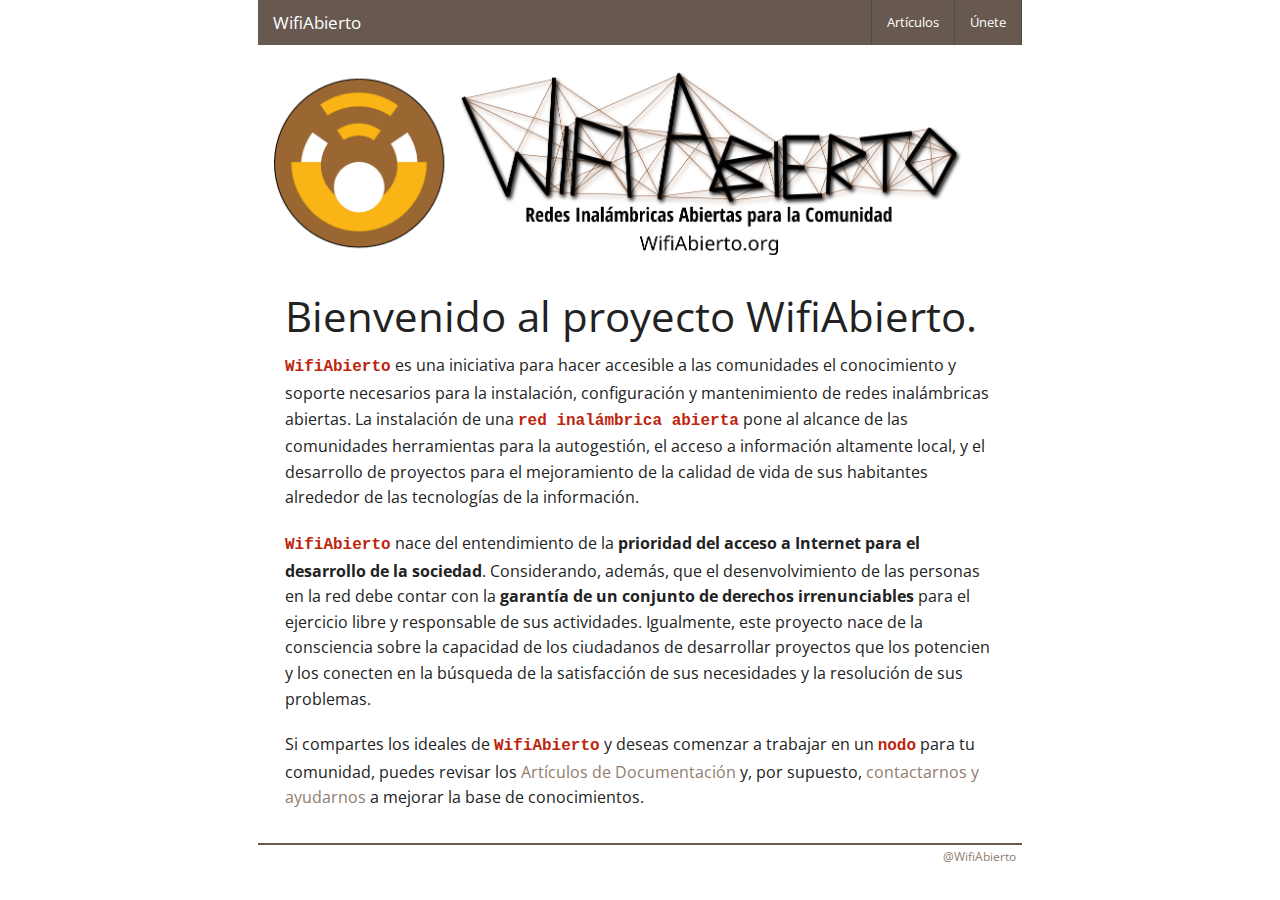
==== commit 0cb3f6a6: "Minor updates" ====
--- a/index.html
+++ b/index.html
@@ -3,13 +3,36 @@
   <head>
     <meta charset="utf-8" />
     <title>WifiAbierto - Bienvenido al proyecto WifiAbierto.</title>
-    <meta name="description" content="WifiAbierto es un proyecto para ayudar a comunidades a establecer redes inalámbricas abiertas" />
+    <meta name="description" content="Redes inalámbricas abiertas para la comunidad" />
     <meta name="viewport" content="width=device-width, initial-scale=1" />
+    <!-- Facebook Open Graph -->
+    <meta property="og:title" content="Bienvenido al proyecto WifiAbierto." />
+<meta property="og:url" content="http://wifiabierto.org/index.html" />
+
+<meta property="og:description" content="Redes inalámbricas abiertas para la comunidad" />
+
+
+<meta property="og:type" content="website" />
+
+
+<meta property="og:image" content="http://wifiabierto.org/images/wifiabierto-tagline.png" />
+
+<meta property="og:locale" content="es_LA">
+
+    <!-- Twitter Cards -->
+    
+<meta property="twitter:card" content="summary_large_image" />
+
+<meta property="twitter:site" content="@WifiAbierto" />
+
+
     <!--[if lt IE 9]>
       <script src="/js/html5shiv.js'"></script>
     <![endif]-->
     <link rel="stylesheet" type="text/css" href="./css/main.css" />
+    <link href="https://fonts.googleapis.com/css?family=Open+Sans:400,300,700" rel="stylesheet" type="text/css">
     <script src="./js/modernizr.js"></script>
+    <script>(function(i,s,o,g,r,a,m){i['GoogleAnalyticsObject']=r;i[r]=i[r]||function(){(i[r].q=i[r].q||[]).push(arguments)},i[r].l=1*new Date();a=s.createElement(o),m=s.getElementsByTagName(o)[0];a.async=1;a.src=g;m.parentNode.insertBefore(a,m)})(window,document,'script','//www.google-analytics.com/analytics.js','ga');ga('create', 'UA-54794742-1', 'auto');ga('require', 'displayfeatures');ga('require', 'linkid', 'linkid.js');ga('send', 'pageview');</script>
   </head>
   <body>
     <div class="wrapper">
@@ -41,8 +64,8 @@
           <h1>Bienvenido al proyecto WifiAbierto.</h1>
         </header>
         <section class="small-12 columns page-content">
-          <p><code>WifiAbierto</code> es una iniciativa para hacer accesible a las comunidades el conocimiento y soporte necesarios para la instalación, configuración y mantenimiento de redes inalámbricas abiertas. La instalación de una <code>red inalámbrica abierta</code> facilita a las comunidades la autogestión, el acceso a información altamente local, y el desarrollo de proyectos para el mejoramiento de la calidad de vida comunitaria alrededor de las tecnologías de la información.</p>
-<p><code>WifiAbierto</code> nace del entendimiento de la <strong>prioridad del acceso a Internet para el desarrollo de la sociedad</strong>. Considerando, además, que el desenvolvimiento de las personas en la red debe contar con la <strong>garantía de un conjunto de derechos irrenunciables</strong> para el libre ejercicio de sus actividades. Igualmente, este proyecto nace de la consciencia sobre la capacidad de los ciudadanos de desarrollar proyectos que los potencien y los conecten en la búsqueda de la satisfacción de sus necesidades y la resolución de sus problemas.</p>
+          <p><code>WifiAbierto</code> es una iniciativa para hacer accesible a las comunidades el conocimiento y soporte necesarios para la instalación, configuración y mantenimiento de redes inalámbricas abiertas. La instalación de una <code>red inalámbrica abierta</code> pone al alcance de las comunidades herramientas para la autogestión, el acceso a información altamente local, y el desarrollo de proyectos para el mejoramiento de la calidad de vida de sus habitantes alrededor de las tecnologías de la información.</p>
+<p><code>WifiAbierto</code> nace del entendimiento de la <strong>prioridad del acceso a Internet para el desarrollo de la sociedad</strong>. Considerando, además, que el desenvolvimiento de las personas en la red debe contar con la <strong>garantía de un conjunto de derechos irrenunciables</strong> para el ejercicio libre y responsable de sus actividades. Igualmente, este proyecto nace de la consciencia sobre la capacidad de los ciudadanos de desarrollar proyectos que los potencien y los conecten en la búsqueda de la satisfacción de sus necesidades y la resolución de sus problemas.</p>
 <p>Si compartes los ideales de <code>WifiAbierto</code> y deseas comenzar a trabajar en un <code>nodo</code> para tu comunidad, puedes revisar los <a href="./archivo.html">Artículos de Documentación</a> y, por supuesto, <a href="./comunidad.html">contactarnos y ayudarnos</a> a mejorar la base de conocimientos.</p>
         </section>
       </article>
--- a/css/main.css
+++ b/css/main.css
@@ -1 +1 @@
-  html{font-family:sans-serif;-ms-text-size-adjust:100%;-webkit-text-size-adjust:100%}body{margin:0}article, aside, details, figcaption, figure, footer, header, hgroup, main, nav, section, summary{display:block}audio, canvas, progress, video{display:inline-block;vertical-align:baseline}audio:not([controls]){display:none;height:0}[hidden], template{display:none}a{background:transparent}a:active, a:hover{outline:0}abbr[title]{border-bottom:1px dotted}b, strong{font-weight:bold}dfn{font-style:italic}h1{font-size:2em;margin:0.67em 0}mark{background:#ff0;color:#000}small{font-size:80%}sub, sup{font-size:75%;line-height:0;position:relative;vertical-align:baseline}sup{top:-0.5em}sub{bottom:-0.25em}img{border:0}svg:not(:root){overflow:hidden}figure{margin:1em 40px}hr{-moz-box-sizing:content-box;box-sizing:content-box;height:0}pre{overflow:auto}code, kbd, pre, samp{font-family:monospace, monospace;font-size:1em}button, input, optgroup, select, textarea{color:inherit;font:inherit;margin:0}button{overflow:visible}button, select{text-transform:none}button, html input[type="button"], input[type="reset"], input[type="submit"]{-webkit-appearance:button;cursor:pointer}button[disabled], html input[disabled]{cursor:default}button::-moz-focus-inner, input::-moz-focus-inner{border:0;padding:0}input{line-height:normal}input[type="checkbox"], input[type="radio"]{box-sizing:border-box;padding:0}input[type="number"]::-webkit-inner-spin-button, input[type="number"]::-webkit-outer-spin-button{height:auto}input[type="search"]{-webkit-appearance:textfield;-moz-box-sizing:content-box;-webkit-box-sizing:content-box;box-sizing:content-box}input[type="search"]::-webkit-search-cancel-button, input[type="search"]::-webkit-search-decoration{-webkit-appearance:none}fieldset{border:1px solid #c0c0c0;margin:0 2px;padding:0.35em 0.625em 0.75em}legend{border:0;padding:0}textarea{overflow:auto}optgroup{font-weight:bold}table{border-collapse:collapse;border-spacing:0}td, th{padding:0}meta.foundation-version{font-family:"/5.2.2/"}meta.foundation-mq-small{font-family:"/only screen/";width:0em}meta.foundation-mq-medium{font-family:"/only screen and (min-width:40.063em)/";width:40.063em}meta.foundation-mq-large{font-family:"/only screen and (min-width:64.063em)/";width:64.063em}meta.foundation-mq-xlarge{font-family:"/only screen and (min-width:90.063em)/";width:90.063em}meta.foundation-mq-xxlarge{font-family:"/only screen and (min-width:120.063em)/";width:120.063em}meta.foundation-data-attribute-namespace{font-family:false}html, body{height:100%}*, *:before, *:after{-webkit-box-sizing:border-box;-moz-box-sizing:border-box;box-sizing:border-box}html, body{font-size:100%}body{background:white;color:#222222;padding:0;margin:0;font-family:"Open Sans", "Helvetica Neue", "Helvetica", Helvetica, Arial, sans-serif;font-weight:normal;font-style:normal;line-height:1;position:relative;cursor:default}a:hover{cursor:pointer}img{max-width:100%;height:auto}img{-ms-interpolation-mode:bicubic}#map_canvas img, #map_canvas embed, #map_canvas object, .map_canvas img, .map_canvas embed, .map_canvas object{max-width:none !important}.left{float:left !important}.right{float:right !important}.clearfix{*zoom:1}.clearfix:before, .clearfix:after{content:" ";display:table}.clearfix:after{clear:both}.hide{display:none}.antialiased{-webkit-font-smoothing:antialiased;-moz-osx-font-smoothing:grayscale}img{display:inline-block;vertical-align:middle}textarea{height:auto;min-height:50px}select{width:100%}.row{width:100%;margin-left:auto;margin-right:auto;margin-top:0;margin-bottom:0;max-width:62.5rem;*zoom:1}.row:before, .row:after{content:" ";display:table}.row:after{clear:both}.row.collapse > .column, .row.collapse > .columns{padding-left:0;padding-right:0}.row.collapse .row{margin-left:0;margin-right:0}.row .row{width:auto;margin-left:-0.9375rem;margin-right:-0.9375rem;margin-top:0;margin-bottom:0;max-width:none;*zoom:1}.row .row:before, .row .row:after{content:" ";display:table}.row .row:after{clear:both}.row .row.collapse{width:auto;margin:0;max-width:none;*zoom:1}.row .row.collapse:before, .row .row.collapse:after{content:" ";display:table}.row .row.collapse:after{clear:both}.column, .columns{padding-left:0.9375rem;padding-right:0.9375rem;width:100%;float:left}@media only screen{.small-push-0{position:relative;left:0%;right:auto}.small-pull-0{position:relative;right:0%;left:auto}.small-push-1{position:relative;left:8.33333%;right:auto}.small-pull-1{position:relative;right:8.33333%;left:auto}.small-push-2{position:relative;left:16.66667%;right:auto}.small-pull-2{position:relative;right:16.66667%;left:auto}.small-push-3{position:relative;left:25%;right:auto}.small-pull-3{position:relative;right:25%;left:auto}.small-push-4{position:relative;left:33.33333%;right:auto}.small-pull-4{position:relative;right:33.33333%;left:auto}.small-push-5{position:relative;left:41.66667%;right:auto}.small-pull-5{position:relative;right:41.66667%;left:auto}.small-push-6{position:relative;left:50%;right:auto}.small-pull-6{position:relative;right:50%;left:auto}.small-push-7{position:relative;left:58.33333%;right:auto}.small-pull-7{position:relative;right:58.33333%;left:auto}.small-push-8{position:relative;left:66.66667%;right:auto}.small-pull-8{position:relative;right:66.66667%;left:auto}.small-push-9{position:relative;left:75%;right:auto}.small-pull-9{position:relative;right:75%;left:auto}.small-push-10{position:relative;left:83.33333%;right:auto}.small-pull-10{position:relative;right:83.33333%;left:auto}.small-push-11{position:relative;left:91.66667%;right:auto}.small-pull-11{position:relative;right:91.66667%;left:auto}.column, .columns{position:relative;padding-left:0.9375rem;padding-right:0.9375rem;float:left}.small-1{width:8.33333%}.small-2{width:16.66667%}.small-3{width:25%}.small-4{width:33.33333%}.small-5{width:41.66667%}.small-6{width:50%}.small-7{width:58.33333%}.small-8{width:66.66667%}.small-9{width:75%}.small-10{width:83.33333%}.small-11{width:91.66667%}.small-12{width:100%}[class*="column"] + [class*="column"]:last-child{float:right}[class*="column"] + [class*="column"].end{float:left}.small-offset-0{margin-left:0% !important}.small-offset-1{margin-left:8.33333% !important}.small-offset-2{margin-left:16.66667% !important}.small-offset-3{margin-left:25% !important}.small-offset-4{margin-left:33.33333% !important}.small-offset-5{margin-left:41.66667% !important}.small-offset-6{margin-left:50% !important}.small-offset-7{margin-left:58.33333% !important}.small-offset-8{margin-left:66.66667% !important}.small-offset-9{margin-left:75% !important}.small-offset-10{margin-left:83.33333% !important}.small-offset-11{margin-left:91.66667% !important}.small-reset-order, .small-reset-order{margin-left:0;margin-right:0;left:auto;right:auto;float:left}.column.small-centered, .columns.small-centered{margin-left:auto;margin-right:auto;float:none}.column.small-uncentered, .columns.small-uncentered{margin-left:0;margin-right:0;float:left !important}.column.small-uncentered.opposite, .columns.small-uncentered.opposite{float:right}}@media only screen and (min-width:40.063em){.medium-push-0{position:relative;left:0%;right:auto}.medium-pull-0{position:relative;right:0%;left:auto}.medium-push-1{position:relative;left:8.33333%;right:auto}.medium-pull-1{position:relative;right:8.33333%;left:auto}.medium-push-2{position:relative;left:16.66667%;right:auto}.medium-pull-2{position:relative;right:16.66667%;left:auto}.medium-push-3{position:relative;left:25%;right:auto}.medium-pull-3{position:relative;right:25%;left:auto}.medium-push-4{position:relative;left:33.33333%;right:auto}.medium-pull-4{position:relative;right:33.33333%;left:auto}.medium-push-5{position:relative;left:41.66667%;right:auto}.medium-pull-5{position:relative;right:41.66667%;left:auto}.medium-push-6{position:relative;left:50%;right:auto}.medium-pull-6{position:relative;right:50%;left:auto}.medium-push-7{position:relative;left:58.33333%;right:auto}.medium-pull-7{position:relative;right:58.33333%;left:auto}.medium-push-8{position:relative;left:66.66667%;right:auto}.medium-pull-8{position:relative;right:66.66667%;left:auto}.medium-push-9{position:relative;left:75%;right:auto}.medium-pull-9{position:relative;right:75%;left:auto}.medium-push-10{position:relative;left:83.33333%;right:auto}.medium-pull-10{position:relative;right:83.33333%;left:auto}.medium-push-11{position:relative;left:91.66667%;right:auto}.medium-pull-11{position:relative;right:91.66667%;left:auto}.column, .columns{position:relative;padding-left:0.9375rem;padding-right:0.9375rem;float:left}.medium-1{width:8.33333%}.medium-2{width:16.66667%}.medium-3{width:25%}.medium-4{width:33.33333%}.medium-5{width:41.66667%}.medium-6{width:50%}.medium-7{width:58.33333%}.medium-8{width:66.66667%}.medium-9{width:75%}.medium-10{width:83.33333%}.medium-11{width:91.66667%}.medium-12{width:100%}[class*="column"] + [class*="column"]:last-child{float:right}[class*="column"] + [class*="column"].end{float:left}.medium-offset-0{margin-left:0% !important}.medium-offset-1{margin-left:8.33333% !important}.medium-offset-2{margin-left:16.66667% !important}.medium-offset-3{margin-left:25% !important}.medium-offset-4{margin-left:33.33333% !important}.medium-offset-5{margin-left:41.66667% !important}.medium-offset-6{margin-left:50% !important}.medium-offset-7{margin-left:58.33333% !important}.medium-offset-8{margin-left:66.66667% !important}.medium-offset-9{margin-left:75% !important}.medium-offset-10{margin-left:83.33333% !important}.medium-offset-11{margin-left:91.66667% !important}.medium-reset-order, .medium-reset-order{margin-left:0;margin-right:0;left:auto;right:auto;float:left}.column.medium-centered, .columns.medium-centered{margin-left:auto;margin-right:auto;float:none}.column.medium-uncentered, .columns.medium-uncentered{margin-left:0;margin-right:0;float:left !important}.column.medium-uncentered.opposite, .columns.medium-uncentered.opposite{float:right}.push-0{position:relative;left:0%;right:auto}.pull-0{position:relative;right:0%;left:auto}.push-1{position:relative;left:8.33333%;right:auto}.pull-1{position:relative;right:8.33333%;left:auto}.push-2{position:relative;left:16.66667%;right:auto}.pull-2{position:relative;right:16.66667%;left:auto}.push-3{position:relative;left:25%;right:auto}.pull-3{position:relative;right:25%;left:auto}.push-4{position:relative;left:33.33333%;right:auto}.pull-4{position:relative;right:33.33333%;left:auto}.push-5{position:relative;left:41.66667%;right:auto}.pull-5{position:relative;right:41.66667%;left:auto}.push-6{position:relative;left:50%;right:auto}.pull-6{position:relative;right:50%;left:auto}.push-7{position:relative;left:58.33333%;right:auto}.pull-7{position:relative;right:58.33333%;left:auto}.push-8{position:relative;left:66.66667%;right:auto}.pull-8{position:relative;right:66.66667%;left:auto}.push-9{position:relative;left:75%;right:auto}.pull-9{position:relative;right:75%;left:auto}.push-10{position:relative;left:83.33333%;right:auto}.pull-10{position:relative;right:83.33333%;left:auto}.push-11{position:relative;left:91.66667%;right:auto}.pull-11{position:relative;right:91.66667%;left:auto}}@media only screen and (min-width:64.063em){.large-push-0{position:relative;left:0%;right:auto}.large-pull-0{position:relative;right:0%;left:auto}.large-push-1{position:relative;left:8.33333%;right:auto}.large-pull-1{position:relative;right:8.33333%;left:auto}.large-push-2{position:relative;left:16.66667%;right:auto}.large-pull-2{position:relative;right:16.66667%;left:auto}.large-push-3{position:relative;left:25%;right:auto}.large-pull-3{position:relative;right:25%;left:auto}.large-push-4{position:relative;left:33.33333%;right:auto}.large-pull-4{position:relative;right:33.33333%;left:auto}.large-push-5{position:relative;left:41.66667%;right:auto}.large-pull-5{position:relative;right:41.66667%;left:auto}.large-push-6{position:relative;left:50%;right:auto}.large-pull-6{position:relative;right:50%;left:auto}.large-push-7{position:relative;left:58.33333%;right:auto}.large-pull-7{position:relative;right:58.33333%;left:auto}.large-push-8{position:relative;left:66.66667%;right:auto}.large-pull-8{position:relative;right:66.66667%;left:auto}.large-push-9{position:relative;left:75%;right:auto}.large-pull-9{position:relative;right:75%;left:auto}.large-push-10{position:relative;left:83.33333%;right:auto}.large-pull-10{position:relative;right:83.33333%;left:auto}.large-push-11{position:relative;left:91.66667%;right:auto}.large-pull-11{position:relative;right:91.66667%;left:auto}.column, .columns{position:relative;padding-left:0.9375rem;padding-right:0.9375rem;float:left}.large-1{width:8.33333%}.large-2{width:16.66667%}.large-3{width:25%}.large-4{width:33.33333%}.large-5{width:41.66667%}.large-6{width:50%}.large-7{width:58.33333%}.large-8{width:66.66667%}.large-9{width:75%}.large-10{width:83.33333%}.large-11{width:91.66667%}.large-12{width:100%}[class*="column"] + [class*="column"]:last-child{float:right}[class*="column"] + [class*="column"].end{float:left}.large-offset-0{margin-left:0% !important}.large-offset-1{margin-left:8.33333% !important}.large-offset-2{margin-left:16.66667% !important}.large-offset-3{margin-left:25% !important}.large-offset-4{margin-left:33.33333% !important}.large-offset-5{margin-left:41.66667% !important}.large-offset-6{margin-left:50% !important}.large-offset-7{margin-left:58.33333% !important}.large-offset-8{margin-left:66.66667% !important}.large-offset-9{margin-left:75% !important}.large-offset-10{margin-left:83.33333% !important}.large-offset-11{margin-left:91.66667% !important}.large-reset-order, .large-reset-order{margin-left:0;margin-right:0;left:auto;right:auto;float:left}.column.large-centered, .columns.large-centered{margin-left:auto;margin-right:auto;float:none}.column.large-uncentered, .columns.large-uncentered{margin-left:0;margin-right:0;float:left !important}.column.large-uncentered.opposite, .columns.large-uncentered.opposite{float:right}.push-0{position:relative;left:0%;right:auto}.pull-0{position:relative;right:0%;left:auto}.push-1{position:relative;left:8.33333%;right:auto}.pull-1{position:relative;right:8.33333%;left:auto}.push-2{position:relative;left:16.66667%;right:auto}.pull-2{position:relative;right:16.66667%;left:auto}.push-3{position:relative;left:25%;right:auto}.pull-3{position:relative;right:25%;left:auto}.push-4{position:relative;left:33.33333%;right:auto}.pull-4{position:relative;right:33.33333%;left:auto}.push-5{position:relative;left:41.66667%;right:auto}.pull-5{position:relative;right:41.66667%;left:auto}.push-6{position:relative;left:50%;right:auto}.pull-6{position:relative;right:50%;left:auto}.push-7{position:relative;left:58.33333%;right:auto}.pull-7{position:relative;right:58.33333%;left:auto}.push-8{position:relative;left:66.66667%;right:auto}.pull-8{position:relative;right:66.66667%;left:auto}.push-9{position:relative;left:75%;right:auto}.pull-9{position:relative;right:75%;left:auto}.push-10{position:relative;left:83.33333%;right:auto}.pull-10{position:relative;right:83.33333%;left:auto}.push-11{position:relative;left:91.66667%;right:auto}.pull-11{position:relative;right:91.66667%;left:auto}}.text-left{text-align:left !important}.text-right{text-align:right !important}.text-center{text-align:center !important}.text-justify{text-align:justify !important}@media only screen and (max-width:40em){.small-only-text-left{text-align:left !important}.small-only-text-right{text-align:right !important}.small-only-text-center{text-align:center !important}.small-only-text-justify{text-align:justify !important}}@media only screen{.small-text-left{text-align:left !important}.small-text-right{text-align:right !important}.small-text-center{text-align:center !important}.small-text-justify{text-align:justify !important}}@media only screen and (min-width:40.063em) and (max-width:64em){.medium-only-text-left{text-align:left !important}.medium-only-text-right{text-align:right !important}.medium-only-text-center{text-align:center !important}.medium-only-text-justify{text-align:justify !important}}@media only screen and (min-width:40.063em){.medium-text-left{text-align:left !important}.medium-text-right{text-align:right !important}.medium-text-center{text-align:center !important}.medium-text-justify{text-align:justify !important}}@media only screen and (min-width:64.063em) and (max-width:90em){.large-only-text-left{text-align:left !important}.large-only-text-right{text-align:right !important}.large-only-text-center{text-align:center !important}.large-only-text-justify{text-align:justify !important}}@media only screen and (min-width:64.063em){.large-text-left{text-align:left !important}.large-text-right{text-align:right !important}.large-text-center{text-align:center !important}.large-text-justify{text-align:justify !important}}@media only screen and (min-width:90.063em) and (max-width:120em){.xlarge-only-text-left{text-align:left !important}.xlarge-only-text-right{text-align:right !important}.xlarge-only-text-center{text-align:center !important}.xlarge-only-text-justify{text-align:justify !important}}@media only screen and (min-width:90.063em){.xlarge-text-left{text-align:left !important}.xlarge-text-right{text-align:right !important}.xlarge-text-center{text-align:center !important}.xlarge-text-justify{text-align:justify !important}}@media only screen and (min-width:120.063em) and (max-width:99999999em){.xxlarge-only-text-left{text-align:left !important}.xxlarge-only-text-right{text-align:right !important}.xxlarge-only-text-center{text-align:center !important}.xxlarge-only-text-justify{text-align:justify !important}}@media only screen and (min-width:120.063em){.xxlarge-text-left{text-align:left !important}.xxlarge-text-right{text-align:right !important}.xxlarge-text-center{text-align:center !important}.xxlarge-text-justify{text-align:justify !important}}div, dl, dt, dd, ul, ol, li, h1, h2, h3, h4, h5, h6, pre, form, p, blockquote, th, td{margin:0;padding:0}a{color:#917c6f;text-decoration:none;line-height:inherit}a:hover, a:focus{color:#7d6b5f}a img{border:none}p{font-family:inherit;font-weight:normal;font-size:1rem;line-height:1.6;margin-bottom:1.25rem;text-rendering:optimizeLegibility}p.lead{font-size:1.21875rem;line-height:1.6}p aside{font-size:0.875rem;line-height:1.35;font-style:italic}h1, h2, h3, h4, h5, h6{font-family:"Open Sans", "Helvetica Neue", "Helvetica", Helvetica, Arial, sans-serif;font-weight:normal;font-style:normal;color:#222222;text-rendering:optimizeLegibility;margin-top:0.2rem;margin-bottom:0.5rem;line-height:1.4}h1 small, h2 small, h3 small, h4 small, h5 small, h6 small{font-size:60%;color:#6f6f6f;line-height:0}h1{font-size:2.125rem}h2{font-size:1.6875rem}h3{font-size:1.375rem}h4{font-size:1.125rem}h5{font-size:1.125rem}h6{font-size:1rem}.subheader{line-height:1.4;color:#6f6f6f;font-weight:normal;margin-top:0.2rem;margin-bottom:0.5rem}hr{border:solid #dddddd;border-width:1px 0 0;clear:both;margin:1.25rem 0 1.1875rem;height:0}em, i{font-style:italic;line-height:inherit}strong, b{font-weight:bold;line-height:inherit}small{font-size:60%;line-height:inherit}code{font-family:Consolas, "Liberation Mono", Courier, monospace;font-weight:bold;color:#bd260d}ul, ol, dl{font-size:1rem;line-height:1.6;margin-bottom:1.25rem;list-style-position:outside;font-family:inherit}ul{margin-left:1.1rem}ul.no-bullet{margin-left:0}ul.no-bullet li ul, ul.no-bullet li ol{margin-left:1.25rem;margin-bottom:0;list-style:none}ul li ul, ul li ol{margin-left:1.25rem;margin-bottom:0}ul.square li ul, ul.circle li ul, ul.disc li ul{list-style:inherit}ul.square{list-style-type:square;margin-left:1.1rem}ul.circle{list-style-type:circle;margin-left:1.1rem}ul.disc{list-style-type:disc;margin-left:1.1rem}ul.no-bullet{list-style:none}ol{margin-left:1.4rem}ol li ul, ol li ol{margin-left:1.25rem;margin-bottom:0}dl dt{margin-bottom:0.3rem;font-weight:bold}dl dd{margin-bottom:0.75rem}abbr, acronym{text-transform:uppercase;font-size:90%;color:#222222;border-bottom:1px dotted #dddddd;cursor:help}abbr{text-transform:none}blockquote{margin:0 0 1.25rem;padding:0.5625rem 1.25rem 0 1.1875rem;border-left:1px solid #dddddd}blockquote cite{display:block;font-size:0.8125rem;color:#555555}blockquote cite:before{content:"\2014 \0020"}blockquote cite a, blockquote cite a:visited{color:#555555}blockquote, blockquote p{line-height:1.6;color:#6f6f6f}.vcard{display:inline-block;margin:0 0 1.25rem 0;border:1px solid #dddddd;padding:0.625rem 0.75rem}.vcard li{margin:0;display:block}.vcard .fn{font-weight:bold;font-size:0.9375rem}.vevent .summary{font-weight:bold}.vevent abbr{cursor:default;text-decoration:none;font-weight:bold;border:none;padding:0 0.0625rem}@media only screen and (min-width:40.063em){h1, h2, h3, h4, h5, h6{line-height:1.4}h1{font-size:2.75rem}h2{font-size:2.3125rem}h3{font-size:1.6875rem}h4{font-size:1.4375rem}}.print-only{display:none !important}@media print{*{background:transparent !important;color:#000 !important;box-shadow:none !important;text-shadow:none !important}a, a:visited{text-decoration:underline}a[href]:after{content:" (" attr(href) ")"}abbr[title]:after{content:" (" attr(title) ")"}.ir a:after, a[href^="javascript:"]:after, a[href^="#"]:after{content:""}pre, blockquote{border:1px solid #999;page-break-inside:avoid}thead{display:table-header-group}tr, img{page-break-inside:avoid}img{max-width:100% !important}@page{margin:0.5cm}p, h2, h3{orphans:3;widows:3}h2, h3{page-break-after:avoid}.hide-on-print{display:none !important}.print-only{display:block !important}.hide-for-print{display:none !important}.show-for-print{display:inherit !important}}button, .button{border-style:solid;border-width:0px;cursor:pointer;font-family:"Open Sans", "Helvetica Neue", "Helvetica", Helvetica, Arial, sans-serif;font-weight:normal;line-height:normal;margin:0 0 1.25rem;position:relative;text-decoration:none;text-align:center;-webkit-appearance:none;-webkit-border-radius:0;display:inline-block;padding-top:1rem;padding-right:2rem;padding-bottom:1.0625rem;padding-left:2rem;font-size:1rem;background-color:#917c6f;border-color:#746359;color:white;transition:background-color 300ms ease-out}button:hover, button:focus, .button:hover, .button:focus{background-color:#746359}button:hover, button:focus, .button:hover, .button:focus{color:white}button.secondary, .button.secondary{background-color:#e0e0e0;border-color:#b3b3b3;color:#333333}button.secondary:hover, button.secondary:focus, .button.secondary:hover, .button.secondary:focus{background-color:#b3b3b3}button.secondary:hover, button.secondary:focus, .button.secondary:hover, .button.secondary:focus{color:#333333}button.success, .button.success{background-color:#43ac6a;border-color:#368a55;color:white}button.success:hover, button.success:focus, .button.success:hover, .button.success:focus{background-color:#368a55}button.success:hover, button.success:focus, .button.success:hover, .button.success:focus{color:white}button.alert, .button.alert{background-color:#f04124;border-color:#cf2a0e;color:white}button.alert:hover, button.alert:focus, .button.alert:hover, .button.alert:focus{background-color:#cf2a0e}button.alert:hover, button.alert:focus, .button.alert:hover, .button.alert:focus{color:white}button.large, .button.large{padding-top:1.125rem;padding-right:2.25rem;padding-bottom:1.1875rem;padding-left:2.25rem;font-size:1.25rem}button.small, .button.small{padding-top:0.875rem;padding-right:1.75rem;padding-bottom:0.9375rem;padding-left:1.75rem;font-size:0.8125rem}button.tiny, .button.tiny{padding-top:0.625rem;padding-right:1.25rem;padding-bottom:0.6875rem;padding-left:1.25rem;font-size:0.6875rem}button.expand, .button.expand{padding-right:0;padding-left:0;width:100%}button.left-align, .button.left-align{text-align:left;text-indent:0.75rem}button.right-align, .button.right-align{text-align:right;padding-right:0.75rem}button.radius, .button.radius{border-radius:5px}button.round, .button.round{border-radius:1000px}button.disabled, button[disabled], .button.disabled, .button[disabled]{background-color:#917c6f;border-color:#746359;color:white;cursor:default;opacity:0.7;box-shadow:none}button.disabled:hover, button.disabled:focus, button[disabled]:hover, button[disabled]:focus, .button.disabled:hover, .button.disabled:focus, .button[disabled]:hover, .button[disabled]:focus{background-color:#746359}button.disabled:hover, button.disabled:focus, button[disabled]:hover, button[disabled]:focus, .button.disabled:hover, .button.disabled:focus, .button[disabled]:hover, .button[disabled]:focus{color:white}button.disabled:hover, button.disabled:focus, button[disabled]:hover, button[disabled]:focus, .button.disabled:hover, .button.disabled:focus, .button[disabled]:hover, .button[disabled]:focus{background-color:#917c6f}button.disabled.secondary, button[disabled].secondary, .button.disabled.secondary, .button[disabled].secondary{background-color:#e0e0e0;border-color:#b3b3b3;color:#333333;cursor:default;opacity:0.7;box-shadow:none}button.disabled.secondary:hover, button.disabled.secondary:focus, button[disabled].secondary:hover, button[disabled].secondary:focus, .button.disabled.secondary:hover, .button.disabled.secondary:focus, .button[disabled].secondary:hover, .button[disabled].secondary:focus{background-color:#b3b3b3}button.disabled.secondary:hover, button.disabled.secondary:focus, button[disabled].secondary:hover, button[disabled].secondary:focus, .button.disabled.secondary:hover, .button.disabled.secondary:focus, .button[disabled].secondary:hover, .button[disabled].secondary:focus{color:#333333}button.disabled.secondary:hover, button.disabled.secondary:focus, button[disabled].secondary:hover, button[disabled].secondary:focus, .button.disabled.secondary:hover, .button.disabled.secondary:focus, .button[disabled].secondary:hover, .button[disabled].secondary:focus{background-color:#e0e0e0}button.disabled.success, button[disabled].success, .button.disabled.success, .button[disabled].success{background-color:#43ac6a;border-color:#368a55;color:white;cursor:default;opacity:0.7;box-shadow:none}button.disabled.success:hover, button.disabled.success:focus, button[disabled].success:hover, button[disabled].success:focus, .button.disabled.success:hover, .button.disabled.success:focus, .button[disabled].success:hover, .button[disabled].success:focus{background-color:#368a55}button.disabled.success:hover, button.disabled.success:focus, button[disabled].success:hover, button[disabled].success:focus, .button.disabled.success:hover, .button.disabled.success:focus, .button[disabled].success:hover, .button[disabled].success:focus{color:white}button.disabled.success:hover, button.disabled.success:focus, button[disabled].success:hover, button[disabled].success:focus, .button.disabled.success:hover, .button.disabled.success:focus, .button[disabled].success:hover, .button[disabled].success:focus{background-color:#43ac6a}button.disabled.alert, button[disabled].alert, .button.disabled.alert, .button[disabled].alert{background-color:#f04124;border-color:#cf2a0e;color:white;cursor:default;opacity:0.7;box-shadow:none}button.disabled.alert:hover, button.disabled.alert:focus, button[disabled].alert:hover, button[disabled].alert:focus, .button.disabled.alert:hover, .button.disabled.alert:focus, .button[disabled].alert:hover, .button[disabled].alert:focus{background-color:#cf2a0e}button.disabled.alert:hover, button.disabled.alert:focus, button[disabled].alert:hover, button[disabled].alert:focus, .button.disabled.alert:hover, .button.disabled.alert:focus, .button[disabled].alert:hover, .button[disabled].alert:focus{color:white}button.disabled.alert:hover, button.disabled.alert:focus, button[disabled].alert:hover, button[disabled].alert:focus, .button.disabled.alert:hover, .button.disabled.alert:focus, .button[disabled].alert:hover, .button[disabled].alert:focus{background-color:#f04124}@media only screen and (min-width:40.063em){button, .button{display:inline-block}}meta.foundation-mq-topbar{font-family:"/only screen and (min-width:40.063em)/";width:40.063em}.contain-to-grid{width:100%;background:#685950}.contain-to-grid .top-bar{margin-bottom:0}.fixed{width:100%;left:0;position:fixed;top:0;z-index:99}.fixed.expanded:not(.top-bar){overflow-y:auto;height:auto;width:100%;max-height:100%}.fixed.expanded:not(.top-bar) .title-area{position:fixed;width:100%;z-index:99}.fixed.expanded:not(.top-bar) .top-bar-section{z-index:98;margin-top:45px}.top-bar{overflow:hidden;height:45px;line-height:45px;position:relative;background:#685950;margin-bottom:0}.top-bar ul{margin-bottom:0;list-style:none}.top-bar .row{max-width:none}.top-bar form, .top-bar input{margin-bottom:0}.top-bar input{height:auto;padding-top:.35rem;padding-bottom:.35rem;font-size:0.75rem}.top-bar .button, .top-bar button{padding-top:.45rem;padding-bottom:.35rem;margin-bottom:0;font-size:0.75rem}.top-bar .title-area{position:relative;margin:0}.top-bar .name{height:45px;margin:0;font-size:16px}.top-bar .name h1{line-height:45px;font-size:1.0625rem;margin:0}.top-bar .name h1 a{font-weight:normal;color:white;width:75%;display:block;padding:0 15px}.top-bar .toggle-topbar{position:absolute;right:0;top:0}.top-bar .toggle-topbar a{color:white;text-transform:uppercase;font-size:0.8125rem;font-weight:bold;position:relative;display:block;padding:0 15px;height:45px;line-height:45px}.top-bar .toggle-topbar.menu-icon{right:15px;top:50%;margin-top:-16px;padding-left:40px}.top-bar .toggle-topbar.menu-icon a{height:34px;line-height:33px;padding:0;padding-right:25px;color:white;position:relative}.top-bar .toggle-topbar.menu-icon a::after{content:"";position:absolute;right:0;display:block;width:16px;top:0;height:0;box-shadow:0 10px 0 1px white, 0 16px 0 1px white, 0 22px 0 1px white}.top-bar.expanded{height:auto;background:transparent}.top-bar.expanded .title-area{background:#685950}.top-bar.expanded .toggle-topbar a{color:#888888}.top-bar.expanded .toggle-topbar a::after{box-shadow:0 10px 0 1px #888888, 0 16px 0 1px #888888, 0 22px 0 1px #888888}.top-bar-section{left:0;position:relative;width:auto;transition:left 300ms ease-out}.top-bar-section ul{width:100%;height:auto;display:block;background:#333333;font-size:16px;margin:0}.top-bar-section .divider, .top-bar-section [role="separator"]{border-top:solid 1px #1a1a1a;clear:both;height:1px;width:100%}.top-bar-section ul li > a{display:block;width:100%;color:white;padding:12px 0 12px 0;padding-left:15px;font-family:"Open Sans", "Helvetica Neue", "Helvetica", Helvetica, Arial, sans-serif;font-size:0.8125rem;font-weight:normal;text-transform:none;background:#333333}.top-bar-section ul li > a.button{font-size:0.8125rem;padding-right:15px;padding-left:15px;background-color:#917c6f;border-color:#746359;color:white}.top-bar-section ul li > a.button:hover, .top-bar-section ul li > a.button:focus{background-color:#746359}.top-bar-section ul li > a.button:hover, .top-bar-section ul li > a.button:focus{color:white}.top-bar-section ul li > a.button.secondary{background-color:#e0e0e0;border-color:#b3b3b3;color:#333333}.top-bar-section ul li > a.button.secondary:hover, .top-bar-section ul li > a.button.secondary:focus{background-color:#b3b3b3}.top-bar-section ul li > a.button.secondary:hover, .top-bar-section ul li > a.button.secondary:focus{color:#333333}.top-bar-section ul li > a.button.success{background-color:#43ac6a;border-color:#368a55;color:white}.top-bar-section ul li > a.button.success:hover, .top-bar-section ul li > a.button.success:focus{background-color:#368a55}.top-bar-section ul li > a.button.success:hover, .top-bar-section ul li > a.button.success:focus{color:white}.top-bar-section ul li > a.button.alert{background-color:#f04124;border-color:#cf2a0e;color:white}.top-bar-section ul li > a.button.alert:hover, .top-bar-section ul li > a.button.alert:focus{background-color:#cf2a0e}.top-bar-section ul li > a.button.alert:hover, .top-bar-section ul li > a.button.alert:focus{color:white}.top-bar-section ul li > button{font-size:0.8125rem;padding-right:15px;padding-left:15px;background-color:#917c6f;border-color:#746359;color:white}.top-bar-section ul li > button:hover, .top-bar-section ul li > button:focus{background-color:#746359}.top-bar-section ul li > button:hover, .top-bar-section ul li > button:focus{color:white}.top-bar-section ul li > button.secondary{background-color:#e0e0e0;border-color:#b3b3b3;color:#333333}.top-bar-section ul li > button.secondary:hover, .top-bar-section ul li > button.secondary:focus{background-color:#b3b3b3}.top-bar-section ul li > button.secondary:hover, .top-bar-section ul li > button.secondary:focus{color:#333333}.top-bar-section ul li > button.success{background-color:#43ac6a;border-color:#368a55;color:white}.top-bar-section ul li > button.success:hover, .top-bar-section ul li > button.success:focus{background-color:#368a55}.top-bar-section ul li > button.success:hover, .top-bar-section ul li > button.success:focus{color:white}.top-bar-section ul li > button.alert{background-color:#f04124;border-color:#cf2a0e;color:white}.top-bar-section ul li > button.alert:hover, .top-bar-section ul li > button.alert:focus{background-color:#cf2a0e}.top-bar-section ul li > button.alert:hover, .top-bar-section ul li > button.alert:focus{color:white}.top-bar-section ul li:hover:not(.has-form) > a{background:#272727;color:white}.top-bar-section ul li.active > a{background:#917c6f;color:white}.top-bar-section ul li.active > a:hover{background:#7d6b5f;color:white}.top-bar-section .has-form{padding:15px}.top-bar-section .has-dropdown{position:relative}.top-bar-section .has-dropdown > a:after{content:"";display:block;width:0;height:0;border:inset 5px;border-color:transparent transparent transparent rgba(255, 255, 255, 0.4);border-left-style:solid;margin-right:15px;margin-top:-4.5px;position:absolute;top:50%;right:0}.top-bar-section .has-dropdown.moved{position:static}.top-bar-section .has-dropdown.moved > .dropdown{display:block;position:static !important;height:auto;width:auto;overflow:visible;clip:auto;position:absolute !important;width:100%}.top-bar-section .has-dropdown.moved > a:after{display:none}.top-bar-section .dropdown{position:absolute;left:100%;top:0;z-index:99;display:block;position:absolute !important;height:1px;width:1px;overflow:hidden;clip:rect(1px, 1px, 1px, 1px)}.top-bar-section .dropdown li{width:100%;height:auto}.top-bar-section .dropdown li a{font-weight:normal;padding:8px 15px}.top-bar-section .dropdown li a.parent-link{font-weight:normal}.top-bar-section .dropdown li.title h5{margin-bottom:0}.top-bar-section .dropdown li.title h5 a{color:white;line-height:22.5px;display:block}.top-bar-section .dropdown li.has-form{padding:8px 15px}.top-bar-section .dropdown li .button, .top-bar-section .dropdown li button{top:auto}.top-bar-section .dropdown label{padding:8px 15px 2px;margin-bottom:0;text-transform:uppercase;color:#777777;font-weight:bold;font-size:0.625rem}.js-generated{display:block}@media only screen and (min-width:40.063em){.top-bar{background:#685950;*zoom:1;overflow:visible}.top-bar:before, .top-bar:after{content:" ";display:table}.top-bar:after{clear:both}.top-bar .toggle-topbar{display:none}.top-bar .title-area{float:left}.top-bar .name h1 a{width:auto}.top-bar input, .top-bar .button, .top-bar button{font-size:0.875rem;position:relative;top:7px}.top-bar.expanded{background:#685950}.contain-to-grid .top-bar{max-width:62.5rem;margin:0 auto;margin-bottom:0}.top-bar-section{transition:none 0 0;left:0 !important}.top-bar-section ul{width:auto;height:auto !important;display:inline}.top-bar-section ul li{float:left}.top-bar-section ul li .js-generated{display:none}.top-bar-section li.hover > a:not(.button){background:#272727;color:white}.top-bar-section li:not(.has-form) a:not(.button){padding:0 15px;line-height:45px;background:#685950}.top-bar-section li:not(.has-form) a:not(.button):hover{background:#272727}.top-bar-section li.active:not(.has-form) a:not(.button){padding:0 15px;line-height:45px;color:white;background:#917c6f}.top-bar-section li.active:not(.has-form) a:not(.button):hover{background:#7d6b5f}.top-bar-section .has-dropdown > a{padding-right:35px !important}.top-bar-section .has-dropdown > a:after{content:"";display:block;width:0;height:0;border:inset 5px;border-color:rgba(255, 255, 255, 0.4) transparent transparent transparent;border-top-style:solid;margin-top:-2.5px;top:22.5px}.top-bar-section .has-dropdown.moved{position:relative}.top-bar-section .has-dropdown.moved > .dropdown{display:block;position:absolute !important;height:1px;width:1px;overflow:hidden;clip:rect(1px, 1px, 1px, 1px)}.top-bar-section .has-dropdown.hover > .dropdown, .top-bar-section .has-dropdown.not-click:hover > .dropdown{display:block;position:static !important;height:auto;width:auto;overflow:visible;clip:auto;position:absolute !important}.top-bar-section .has-dropdown .dropdown li.has-dropdown > a:after{border:none;content:"\00bb";top:1rem;margin-top:-1px;right:5px;line-height:1.2}.top-bar-section .dropdown{left:0;top:auto;background:transparent;min-width:100%}.top-bar-section .dropdown li a{color:white;line-height:1;white-space:nowrap;padding:12px 15px;background:#333333}.top-bar-section .dropdown li:not(.has-form) a:not(.button){color:white;background:#333333}.top-bar-section .dropdown li:not(.has-form):hover > a:not(.button){color:white;background:#272727}.top-bar-section .dropdown li label{white-space:nowrap;background:#333333}.top-bar-section .dropdown li .dropdown{left:100%;top:0}.top-bar-section > ul > .divider, .top-bar-section > ul > [role="separator"]{border-bottom:none;border-top:none;border-right:solid 1px #4e4e4e;clear:none;height:45px;width:0}.top-bar-section .has-form{background:#685950;padding:0 15px;height:45px}.top-bar-section .right li .dropdown{left:auto;right:0}.top-bar-section .right li .dropdown li .dropdown{right:100%}.top-bar-section .left li .dropdown{right:auto;left:0}.top-bar-section .left li .dropdown li .dropdown{left:100%}.no-js .top-bar-section ul li:hover > a{background:#272727;color:white}.no-js .top-bar-section ul li:active > a{background:#917c6f;color:white}.no-js .top-bar-section .has-dropdown:hover > .dropdown{display:block;position:static !important;height:auto;width:auto;overflow:visible;clip:auto;position:absolute !important}}pre{margin-bottom:1em}footer{border-top:1px dotted #685950}.page-footer{border-top:2px solid #685950;padding:0.5em;font-size:0.75em;text-align:right}.wrapper{max-width:764px;margin:0 auto}.content{padding:0.75em}.featured-image{padding:1em}.featured-image img{border-radius:5px}+  html{font-family:sans-serif;-ms-text-size-adjust:100%;-webkit-text-size-adjust:100%}body{margin:0}article, aside, details, figcaption, figure, footer, header, hgroup, main, nav, section, summary{display:block}audio, canvas, progress, video{display:inline-block;vertical-align:baseline}audio:not([controls]){display:none;height:0}[hidden], template{display:none}a{background:transparent}a:active, a:hover{outline:0}abbr[title]{border-bottom:1px dotted}b, strong{font-weight:bold}dfn{font-style:italic}h1{font-size:2em;margin:0.67em 0}mark{background:#ff0;color:#000}small{font-size:80%}sub, sup{font-size:75%;line-height:0;position:relative;vertical-align:baseline}sup{top:-0.5em}sub{bottom:-0.25em}img{border:0}svg:not(:root){overflow:hidden}figure{margin:1em 40px}hr{-moz-box-sizing:content-box;box-sizing:content-box;height:0}pre{overflow:auto}code, kbd, pre, samp{font-family:monospace, monospace;font-size:1em}button, input, optgroup, select, textarea{color:inherit;font:inherit;margin:0}button{overflow:visible}button, select{text-transform:none}button, html input[type="button"], input[type="reset"], input[type="submit"]{-webkit-appearance:button;cursor:pointer}button[disabled], html input[disabled]{cursor:default}button::-moz-focus-inner, input::-moz-focus-inner{border:0;padding:0}input{line-height:normal}input[type="checkbox"], input[type="radio"]{box-sizing:border-box;padding:0}input[type="number"]::-webkit-inner-spin-button, input[type="number"]::-webkit-outer-spin-button{height:auto}input[type="search"]{-webkit-appearance:textfield;-moz-box-sizing:content-box;-webkit-box-sizing:content-box;box-sizing:content-box}input[type="search"]::-webkit-search-cancel-button, input[type="search"]::-webkit-search-decoration{-webkit-appearance:none}fieldset{border:1px solid #c0c0c0;margin:0 2px;padding:0.35em 0.625em 0.75em}legend{border:0;padding:0}textarea{overflow:auto}optgroup{font-weight:bold}table{border-collapse:collapse;border-spacing:0}td, th{padding:0}meta.foundation-version{font-family:"/5.2.3/"}meta.foundation-mq-small{font-family:"/only screen/";width:0em}meta.foundation-mq-medium{font-family:"/only screen and (min-width:40.063em)/";width:40.063em}meta.foundation-mq-large{font-family:"/only screen and (min-width:64.063em)/";width:64.063em}meta.foundation-mq-xlarge{font-family:"/only screen and (min-width:90.063em)/";width:90.063em}meta.foundation-mq-xxlarge{font-family:"/only screen and (min-width:120.063em)/";width:120.063em}meta.foundation-data-attribute-namespace{font-family:false}html, body{height:100%}*, *:before, *:after{-webkit-box-sizing:border-box;-moz-box-sizing:border-box;box-sizing:border-box}html, body{font-size:100%}body{background:white;color:#222222;padding:0;margin:0;font-family:"Open Sans", "Helvetica Neue", "Helvetica", Helvetica, Arial, sans-serif;font-weight:normal;font-style:normal;line-height:1;position:relative;cursor:default}a:hover{cursor:pointer}img{max-width:100%;height:auto}img{-ms-interpolation-mode:bicubic}#map_canvas img, #map_canvas embed, #map_canvas object, .map_canvas img, .map_canvas embed, .map_canvas object{max-width:none !important}.left{float:left !important}.right{float:right !important}.clearfix:before, .clearfix:after{content:" ";display:table}.clearfix:after{clear:both}.hide{display:none}.antialiased{-webkit-font-smoothing:antialiased;-moz-osx-font-smoothing:grayscale}img{display:inline-block;vertical-align:middle}textarea{height:auto;min-height:50px}select{width:100%}.row{width:100%;margin-left:auto;margin-right:auto;margin-top:0;margin-bottom:0;max-width:62.5rem}.row:before, .row:after{content:" ";display:table}.row:after{clear:both}.row.collapse > .column, .row.collapse > .columns{padding-left:0;padding-right:0}.row.collapse .row{margin-left:0;margin-right:0}.row .row{width:auto;margin-left:-0.9375rem;margin-right:-0.9375rem;margin-top:0;margin-bottom:0;max-width:none}.row .row:before, .row .row:after{content:" ";display:table}.row .row:after{clear:both}.row .row.collapse{width:auto;margin:0;max-width:none}.row .row.collapse:before, .row .row.collapse:after{content:" ";display:table}.row .row.collapse:after{clear:both}.column, .columns{padding-left:0.9375rem;padding-right:0.9375rem;width:100%;float:left}@media only screen{.small-push-0{position:relative;left:0%;right:auto}.small-pull-0{position:relative;right:0%;left:auto}.small-push-1{position:relative;left:8.33333%;right:auto}.small-pull-1{position:relative;right:8.33333%;left:auto}.small-push-2{position:relative;left:16.66667%;right:auto}.small-pull-2{position:relative;right:16.66667%;left:auto}.small-push-3{position:relative;left:25%;right:auto}.small-pull-3{position:relative;right:25%;left:auto}.small-push-4{position:relative;left:33.33333%;right:auto}.small-pull-4{position:relative;right:33.33333%;left:auto}.small-push-5{position:relative;left:41.66667%;right:auto}.small-pull-5{position:relative;right:41.66667%;left:auto}.small-push-6{position:relative;left:50%;right:auto}.small-pull-6{position:relative;right:50%;left:auto}.small-push-7{position:relative;left:58.33333%;right:auto}.small-pull-7{position:relative;right:58.33333%;left:auto}.small-push-8{position:relative;left:66.66667%;right:auto}.small-pull-8{position:relative;right:66.66667%;left:auto}.small-push-9{position:relative;left:75%;right:auto}.small-pull-9{position:relative;right:75%;left:auto}.small-push-10{position:relative;left:83.33333%;right:auto}.small-pull-10{position:relative;right:83.33333%;left:auto}.small-push-11{position:relative;left:91.66667%;right:auto}.small-pull-11{position:relative;right:91.66667%;left:auto}.column, .columns{position:relative;padding-left:0.9375rem;padding-right:0.9375rem;float:left}.small-1{width:8.33333%}.small-2{width:16.66667%}.small-3{width:25%}.small-4{width:33.33333%}.small-5{width:41.66667%}.small-6{width:50%}.small-7{width:58.33333%}.small-8{width:66.66667%}.small-9{width:75%}.small-10{width:83.33333%}.small-11{width:91.66667%}.small-12{width:100%}[class*="column"] + [class*="column"]:last-child{float:right}[class*="column"] + [class*="column"].end{float:left}.small-offset-0{margin-left:0% !important}.small-offset-1{margin-left:8.33333% !important}.small-offset-2{margin-left:16.66667% !important}.small-offset-3{margin-left:25% !important}.small-offset-4{margin-left:33.33333% !important}.small-offset-5{margin-left:41.66667% !important}.small-offset-6{margin-left:50% !important}.small-offset-7{margin-left:58.33333% !important}.small-offset-8{margin-left:66.66667% !important}.small-offset-9{margin-left:75% !important}.small-offset-10{margin-left:83.33333% !important}.small-offset-11{margin-left:91.66667% !important}.small-reset-order{margin-left:0;margin-right:0;left:auto;right:auto;float:left}.column.small-centered, .columns.small-centered{margin-left:auto;margin-right:auto;float:none !important}.column.small-uncentered, .columns.small-uncentered{margin-left:0;margin-right:0;float:left !important}.column.small-uncentered.opposite, .columns.small-uncentered.opposite{float:right}}@media only screen and (min-width:40.063em){.medium-push-0{position:relative;left:0%;right:auto}.medium-pull-0{position:relative;right:0%;left:auto}.medium-push-1{position:relative;left:8.33333%;right:auto}.medium-pull-1{position:relative;right:8.33333%;left:auto}.medium-push-2{position:relative;left:16.66667%;right:auto}.medium-pull-2{position:relative;right:16.66667%;left:auto}.medium-push-3{position:relative;left:25%;right:auto}.medium-pull-3{position:relative;right:25%;left:auto}.medium-push-4{position:relative;left:33.33333%;right:auto}.medium-pull-4{position:relative;right:33.33333%;left:auto}.medium-push-5{position:relative;left:41.66667%;right:auto}.medium-pull-5{position:relative;right:41.66667%;left:auto}.medium-push-6{position:relative;left:50%;right:auto}.medium-pull-6{position:relative;right:50%;left:auto}.medium-push-7{position:relative;left:58.33333%;right:auto}.medium-pull-7{position:relative;right:58.33333%;left:auto}.medium-push-8{position:relative;left:66.66667%;right:auto}.medium-pull-8{position:relative;right:66.66667%;left:auto}.medium-push-9{position:relative;left:75%;right:auto}.medium-pull-9{position:relative;right:75%;left:auto}.medium-push-10{position:relative;left:83.33333%;right:auto}.medium-pull-10{position:relative;right:83.33333%;left:auto}.medium-push-11{position:relative;left:91.66667%;right:auto}.medium-pull-11{position:relative;right:91.66667%;left:auto}.column, .columns{position:relative;padding-left:0.9375rem;padding-right:0.9375rem;float:left}.medium-1{width:8.33333%}.medium-2{width:16.66667%}.medium-3{width:25%}.medium-4{width:33.33333%}.medium-5{width:41.66667%}.medium-6{width:50%}.medium-7{width:58.33333%}.medium-8{width:66.66667%}.medium-9{width:75%}.medium-10{width:83.33333%}.medium-11{width:91.66667%}.medium-12{width:100%}[class*="column"] + [class*="column"]:last-child{float:right}[class*="column"] + [class*="column"].end{float:left}.medium-offset-0{margin-left:0% !important}.medium-offset-1{margin-left:8.33333% !important}.medium-offset-2{margin-left:16.66667% !important}.medium-offset-3{margin-left:25% !important}.medium-offset-4{margin-left:33.33333% !important}.medium-offset-5{margin-left:41.66667% !important}.medium-offset-6{margin-left:50% !important}.medium-offset-7{margin-left:58.33333% !important}.medium-offset-8{margin-left:66.66667% !important}.medium-offset-9{margin-left:75% !important}.medium-offset-10{margin-left:83.33333% !important}.medium-offset-11{margin-left:91.66667% !important}.medium-reset-order{margin-left:0;margin-right:0;left:auto;right:auto;float:left}.column.medium-centered, .columns.medium-centered{margin-left:auto;margin-right:auto;float:none !important}.column.medium-uncentered, .columns.medium-uncentered{margin-left:0;margin-right:0;float:left !important}.column.medium-uncentered.opposite, .columns.medium-uncentered.opposite{float:right}.push-0{position:relative;left:0%;right:auto}.pull-0{position:relative;right:0%;left:auto}.push-1{position:relative;left:8.33333%;right:auto}.pull-1{position:relative;right:8.33333%;left:auto}.push-2{position:relative;left:16.66667%;right:auto}.pull-2{position:relative;right:16.66667%;left:auto}.push-3{position:relative;left:25%;right:auto}.pull-3{position:relative;right:25%;left:auto}.push-4{position:relative;left:33.33333%;right:auto}.pull-4{position:relative;right:33.33333%;left:auto}.push-5{position:relative;left:41.66667%;right:auto}.pull-5{position:relative;right:41.66667%;left:auto}.push-6{position:relative;left:50%;right:auto}.pull-6{position:relative;right:50%;left:auto}.push-7{position:relative;left:58.33333%;right:auto}.pull-7{position:relative;right:58.33333%;left:auto}.push-8{position:relative;left:66.66667%;right:auto}.pull-8{position:relative;right:66.66667%;left:auto}.push-9{position:relative;left:75%;right:auto}.pull-9{position:relative;right:75%;left:auto}.push-10{position:relative;left:83.33333%;right:auto}.pull-10{position:relative;right:83.33333%;left:auto}.push-11{position:relative;left:91.66667%;right:auto}.pull-11{position:relative;right:91.66667%;left:auto}}@media only screen and (min-width:64.063em){.large-push-0{position:relative;left:0%;right:auto}.large-pull-0{position:relative;right:0%;left:auto}.large-push-1{position:relative;left:8.33333%;right:auto}.large-pull-1{position:relative;right:8.33333%;left:auto}.large-push-2{position:relative;left:16.66667%;right:auto}.large-pull-2{position:relative;right:16.66667%;left:auto}.large-push-3{position:relative;left:25%;right:auto}.large-pull-3{position:relative;right:25%;left:auto}.large-push-4{position:relative;left:33.33333%;right:auto}.large-pull-4{position:relative;right:33.33333%;left:auto}.large-push-5{position:relative;left:41.66667%;right:auto}.large-pull-5{position:relative;right:41.66667%;left:auto}.large-push-6{position:relative;left:50%;right:auto}.large-pull-6{position:relative;right:50%;left:auto}.large-push-7{position:relative;left:58.33333%;right:auto}.large-pull-7{position:relative;right:58.33333%;left:auto}.large-push-8{position:relative;left:66.66667%;right:auto}.large-pull-8{position:relative;right:66.66667%;left:auto}.large-push-9{position:relative;left:75%;right:auto}.large-pull-9{position:relative;right:75%;left:auto}.large-push-10{position:relative;left:83.33333%;right:auto}.large-pull-10{position:relative;right:83.33333%;left:auto}.large-push-11{position:relative;left:91.66667%;right:auto}.large-pull-11{position:relative;right:91.66667%;left:auto}.column, .columns{position:relative;padding-left:0.9375rem;padding-right:0.9375rem;float:left}.large-1{width:8.33333%}.large-2{width:16.66667%}.large-3{width:25%}.large-4{width:33.33333%}.large-5{width:41.66667%}.large-6{width:50%}.large-7{width:58.33333%}.large-8{width:66.66667%}.large-9{width:75%}.large-10{width:83.33333%}.large-11{width:91.66667%}.large-12{width:100%}[class*="column"] + [class*="column"]:last-child{float:right}[class*="column"] + [class*="column"].end{float:left}.large-offset-0{margin-left:0% !important}.large-offset-1{margin-left:8.33333% !important}.large-offset-2{margin-left:16.66667% !important}.large-offset-3{margin-left:25% !important}.large-offset-4{margin-left:33.33333% !important}.large-offset-5{margin-left:41.66667% !important}.large-offset-6{margin-left:50% !important}.large-offset-7{margin-left:58.33333% !important}.large-offset-8{margin-left:66.66667% !important}.large-offset-9{margin-left:75% !important}.large-offset-10{margin-left:83.33333% !important}.large-offset-11{margin-left:91.66667% !important}.large-reset-order{margin-left:0;margin-right:0;left:auto;right:auto;float:left}.column.large-centered, .columns.large-centered{margin-left:auto;margin-right:auto;float:none !important}.column.large-uncentered, .columns.large-uncentered{margin-left:0;margin-right:0;float:left !important}.column.large-uncentered.opposite, .columns.large-uncentered.opposite{float:right}.push-0{position:relative;left:0%;right:auto}.pull-0{position:relative;right:0%;left:auto}.push-1{position:relative;left:8.33333%;right:auto}.pull-1{position:relative;right:8.33333%;left:auto}.push-2{position:relative;left:16.66667%;right:auto}.pull-2{position:relative;right:16.66667%;left:auto}.push-3{position:relative;left:25%;right:auto}.pull-3{position:relative;right:25%;left:auto}.push-4{position:relative;left:33.33333%;right:auto}.pull-4{position:relative;right:33.33333%;left:auto}.push-5{position:relative;left:41.66667%;right:auto}.pull-5{position:relative;right:41.66667%;left:auto}.push-6{position:relative;left:50%;right:auto}.pull-6{position:relative;right:50%;left:auto}.push-7{position:relative;left:58.33333%;right:auto}.pull-7{position:relative;right:58.33333%;left:auto}.push-8{position:relative;left:66.66667%;right:auto}.pull-8{position:relative;right:66.66667%;left:auto}.push-9{position:relative;left:75%;right:auto}.pull-9{position:relative;right:75%;left:auto}.push-10{position:relative;left:83.33333%;right:auto}.pull-10{position:relative;right:83.33333%;left:auto}.push-11{position:relative;left:91.66667%;right:auto}.pull-11{position:relative;right:91.66667%;left:auto}}.text-left{text-align:left !important}.text-right{text-align:right !important}.text-center{text-align:center !important}.text-justify{text-align:justify !important}@media only screen and (max-width:40em){.small-only-text-left{text-align:left !important}.small-only-text-right{text-align:right !important}.small-only-text-center{text-align:center !important}.small-only-text-justify{text-align:justify !important}}@media only screen{.small-text-left{text-align:left !important}.small-text-right{text-align:right !important}.small-text-center{text-align:center !important}.small-text-justify{text-align:justify !important}}@media only screen and (min-width:40.063em) and (max-width:64em){.medium-only-text-left{text-align:left !important}.medium-only-text-right{text-align:right !important}.medium-only-text-center{text-align:center !important}.medium-only-text-justify{text-align:justify !important}}@media only screen and (min-width:40.063em){.medium-text-left{text-align:left !important}.medium-text-right{text-align:right !important}.medium-text-center{text-align:center !important}.medium-text-justify{text-align:justify !important}}@media only screen and (min-width:64.063em) and (max-width:90em){.large-only-text-left{text-align:left !important}.large-only-text-right{text-align:right !important}.large-only-text-center{text-align:center !important}.large-only-text-justify{text-align:justify !important}}@media only screen and (min-width:64.063em){.large-text-left{text-align:left !important}.large-text-right{text-align:right !important}.large-text-center{text-align:center !important}.large-text-justify{text-align:justify !important}}@media only screen and (min-width:90.063em) and (max-width:120em){.xlarge-only-text-left{text-align:left !important}.xlarge-only-text-right{text-align:right !important}.xlarge-only-text-center{text-align:center !important}.xlarge-only-text-justify{text-align:justify !important}}@media only screen and (min-width:90.063em){.xlarge-text-left{text-align:left !important}.xlarge-text-right{text-align:right !important}.xlarge-text-center{text-align:center !important}.xlarge-text-justify{text-align:justify !important}}@media only screen and (min-width:120.063em) and (max-width:99999999em){.xxlarge-only-text-left{text-align:left !important}.xxlarge-only-text-right{text-align:right !important}.xxlarge-only-text-center{text-align:center !important}.xxlarge-only-text-justify{text-align:justify !important}}@media only screen and (min-width:120.063em){.xxlarge-text-left{text-align:left !important}.xxlarge-text-right{text-align:right !important}.xxlarge-text-center{text-align:center !important}.xxlarge-text-justify{text-align:justify !important}}div, dl, dt, dd, ul, ol, li, h1, h2, h3, h4, h5, h6, pre, form, p, blockquote, th, td{margin:0;padding:0}a{color:#917c6f;text-decoration:none;line-height:inherit}a:hover, a:focus{color:#7d6b5f}a img{border:none}p{font-family:inherit;font-weight:normal;font-size:1rem;line-height:1.6;margin-bottom:1.25rem;text-rendering:optimizeLegibility}p.lead{font-size:1.21875rem;line-height:1.6}p aside{font-size:0.875rem;line-height:1.35;font-style:italic}h1, h2, h3, h4, h5, h6{font-family:"Open Sans", "Helvetica Neue", "Helvetica", Helvetica, Arial, sans-serif;font-weight:normal;font-style:normal;color:#222222;text-rendering:optimizeLegibility;margin-top:0.2rem;margin-bottom:0.5rem;line-height:1.4}h1 small, h2 small, h3 small, h4 small, h5 small, h6 small{font-size:60%;color:#6f6f6f;line-height:0}h1{font-size:2.125rem}h2{font-size:1.6875rem}h3{font-size:1.375rem}h4{font-size:1.125rem}h5{font-size:1.125rem}h6{font-size:1rem}.subheader{line-height:1.4;color:#6f6f6f;font-weight:normal;margin-top:0.2rem;margin-bottom:0.5rem}hr{border:solid #dddddd;border-width:1px 0 0;clear:both;margin:1.25rem 0 1.1875rem;height:0}em, i{font-style:italic;line-height:inherit}strong, b{font-weight:bold;line-height:inherit}small{font-size:60%;line-height:inherit}code{font-family:Consolas, "Liberation Mono", Courier, monospace;font-weight:bold;color:#bd260d}ul, ol, dl{font-size:1rem;line-height:1.6;margin-bottom:1.25rem;list-style-position:outside;font-family:inherit}ul{margin-left:1.1rem}ul.no-bullet{margin-left:0}ul.no-bullet li ul, ul.no-bullet li ol{margin-left:1.25rem;margin-bottom:0;list-style:none}ul li ul, ul li ol{margin-left:1.25rem;margin-bottom:0}ul.square li ul, ul.circle li ul, ul.disc li ul{list-style:inherit}ul.square{list-style-type:square;margin-left:1.1rem}ul.circle{list-style-type:circle;margin-left:1.1rem}ul.disc{list-style-type:disc;margin-left:1.1rem}ul.no-bullet{list-style:none}ol{margin-left:1.4rem}ol li ul, ol li ol{margin-left:1.25rem;margin-bottom:0}dl dt{margin-bottom:0.3rem;font-weight:bold}dl dd{margin-bottom:0.75rem}abbr, acronym{text-transform:uppercase;font-size:90%;color:#222222;border-bottom:1px dotted #dddddd;cursor:help}abbr{text-transform:none}blockquote{margin:0 0 1.25rem;padding:0.5625rem 1.25rem 0 1.1875rem;border-left:1px solid #dddddd}blockquote cite{display:block;font-size:0.8125rem;color:#555555}blockquote cite:before{content:"\2014 \0020"}blockquote cite a, blockquote cite a:visited{color:#555555}blockquote, blockquote p{line-height:1.6;color:#6f6f6f}.vcard{display:inline-block;margin:0 0 1.25rem 0;border:1px solid #dddddd;padding:0.625rem 0.75rem}.vcard li{margin:0;display:block}.vcard .fn{font-weight:bold;font-size:0.9375rem}.vevent .summary{font-weight:bold}.vevent abbr{cursor:default;text-decoration:none;font-weight:bold;border:none;padding:0 0.0625rem}@media only screen and (min-width:40.063em){h1, h2, h3, h4, h5, h6{line-height:1.4}h1{font-size:2.75rem}h2{font-size:2.3125rem}h3{font-size:1.6875rem}h4{font-size:1.4375rem}}.print-only{display:none !important}@media print{*{background:transparent !important;color:#000 !important;box-shadow:none !important;text-shadow:none !important}a, a:visited{text-decoration:underline}a[href]:after{content:" (" attr(href) ")"}abbr[title]:after{content:" (" attr(title) ")"}.ir a:after, a[href^="javascript:"]:after, a[href^="#"]:after{content:""}pre, blockquote{border:1px solid #999;page-break-inside:avoid}thead{display:table-header-group}tr, img{page-break-inside:avoid}img{max-width:100% !important}@page{margin:0.5cm}p, h2, h3{orphans:3;widows:3}h2, h3{page-break-after:avoid}.hide-on-print{display:none !important}.print-only{display:block !important}.hide-for-print{display:none !important}.show-for-print{display:inherit !important}}button, .button{border-style:solid;border-width:0px;cursor:pointer;font-family:"Open Sans", "Helvetica Neue", "Helvetica", Helvetica, Arial, sans-serif;font-weight:normal;line-height:normal;margin:0 0 1.25rem;position:relative;text-decoration:none;text-align:center;-webkit-appearance:none;-webkit-border-radius:0;display:inline-block;padding-top:1rem;padding-right:2rem;padding-bottom:1.0625rem;padding-left:2rem;font-size:1rem;background-color:#917c6f;border-color:#746359;color:white;transition:background-color 300ms ease-out}button:hover, button:focus, .button:hover, .button:focus{background-color:#746359}button:hover, button:focus, .button:hover, .button:focus{color:white}button.secondary, .button.secondary{background-color:#e0e0e0;border-color:#b3b3b3;color:#333333}button.secondary:hover, button.secondary:focus, .button.secondary:hover, .button.secondary:focus{background-color:#b3b3b3}button.secondary:hover, button.secondary:focus, .button.secondary:hover, .button.secondary:focus{color:#333333}button.success, .button.success{background-color:#43ac6a;border-color:#368a55;color:white}button.success:hover, button.success:focus, .button.success:hover, .button.success:focus{background-color:#368a55}button.success:hover, button.success:focus, .button.success:hover, .button.success:focus{color:white}button.alert, .button.alert{background-color:#f04124;border-color:#cf2a0e;color:white}button.alert:hover, button.alert:focus, .button.alert:hover, .button.alert:focus{background-color:#cf2a0e}button.alert:hover, button.alert:focus, .button.alert:hover, .button.alert:focus{color:white}button.large, .button.large{padding-top:1.125rem;padding-right:2.25rem;padding-bottom:1.1875rem;padding-left:2.25rem;font-size:1.25rem}button.small, .button.small{padding-top:0.875rem;padding-right:1.75rem;padding-bottom:0.9375rem;padding-left:1.75rem;font-size:0.8125rem}button.tiny, .button.tiny{padding-top:0.625rem;padding-right:1.25rem;padding-bottom:0.6875rem;padding-left:1.25rem;font-size:0.6875rem}button.expand, .button.expand{padding-right:0;padding-left:0;width:100%}button.left-align, .button.left-align{text-align:left;text-indent:0.75rem}button.right-align, .button.right-align{text-align:right;padding-right:0.75rem}button.radius, .button.radius{border-radius:5px}button.round, .button.round{border-radius:1000px}button.disabled, button[disabled], .button.disabled, .button[disabled]{background-color:#917c6f;border-color:#746359;color:white;cursor:default;opacity:0.7;box-shadow:none}button.disabled:hover, button.disabled:focus, button[disabled]:hover, button[disabled]:focus, .button.disabled:hover, .button.disabled:focus, .button[disabled]:hover, .button[disabled]:focus{background-color:#746359}button.disabled:hover, button.disabled:focus, button[disabled]:hover, button[disabled]:focus, .button.disabled:hover, .button.disabled:focus, .button[disabled]:hover, .button[disabled]:focus{color:white}button.disabled:hover, button.disabled:focus, button[disabled]:hover, button[disabled]:focus, .button.disabled:hover, .button.disabled:focus, .button[disabled]:hover, .button[disabled]:focus{background-color:#917c6f}button.disabled.secondary, button[disabled].secondary, .button.disabled.secondary, .button[disabled].secondary{background-color:#e0e0e0;border-color:#b3b3b3;color:#333333;cursor:default;opacity:0.7;box-shadow:none}button.disabled.secondary:hover, button.disabled.secondary:focus, button[disabled].secondary:hover, button[disabled].secondary:focus, .button.disabled.secondary:hover, .button.disabled.secondary:focus, .button[disabled].secondary:hover, .button[disabled].secondary:focus{background-color:#b3b3b3}button.disabled.secondary:hover, button.disabled.secondary:focus, button[disabled].secondary:hover, button[disabled].secondary:focus, .button.disabled.secondary:hover, .button.disabled.secondary:focus, .button[disabled].secondary:hover, .button[disabled].secondary:focus{color:#333333}button.disabled.secondary:hover, button.disabled.secondary:focus, button[disabled].secondary:hover, button[disabled].secondary:focus, .button.disabled.secondary:hover, .button.disabled.secondary:focus, .button[disabled].secondary:hover, .button[disabled].secondary:focus{background-color:#e0e0e0}button.disabled.success, button[disabled].success, .button.disabled.success, .button[disabled].success{background-color:#43ac6a;border-color:#368a55;color:white;cursor:default;opacity:0.7;box-shadow:none}button.disabled.success:hover, button.disabled.success:focus, button[disabled].success:hover, button[disabled].success:focus, .button.disabled.success:hover, .button.disabled.success:focus, .button[disabled].success:hover, .button[disabled].success:focus{background-color:#368a55}button.disabled.success:hover, button.disabled.success:focus, button[disabled].success:hover, button[disabled].success:focus, .button.disabled.success:hover, .button.disabled.success:focus, .button[disabled].success:hover, .button[disabled].success:focus{color:white}button.disabled.success:hover, button.disabled.success:focus, button[disabled].success:hover, button[disabled].success:focus, .button.disabled.success:hover, .button.disabled.success:focus, .button[disabled].success:hover, .button[disabled].success:focus{background-color:#43ac6a}button.disabled.alert, button[disabled].alert, .button.disabled.alert, .button[disabled].alert{background-color:#f04124;border-color:#cf2a0e;color:white;cursor:default;opacity:0.7;box-shadow:none}button.disabled.alert:hover, button.disabled.alert:focus, button[disabled].alert:hover, button[disabled].alert:focus, .button.disabled.alert:hover, .button.disabled.alert:focus, .button[disabled].alert:hover, .button[disabled].alert:focus{background-color:#cf2a0e}button.disabled.alert:hover, button.disabled.alert:focus, button[disabled].alert:hover, button[disabled].alert:focus, .button.disabled.alert:hover, .button.disabled.alert:focus, .button[disabled].alert:hover, .button[disabled].alert:focus{color:white}button.disabled.alert:hover, button.disabled.alert:focus, button[disabled].alert:hover, button[disabled].alert:focus, .button.disabled.alert:hover, .button.disabled.alert:focus, .button[disabled].alert:hover, .button[disabled].alert:focus{background-color:#f04124}@media only screen and (min-width:40.063em){button, .button{display:inline-block}}meta.foundation-mq-topbar{font-family:"/only screen and (min-width:40.063em)/";width:40.063em}.contain-to-grid{width:100%;background:#685950}.contain-to-grid .top-bar{margin-bottom:0}.fixed{width:100%;left:0;position:fixed;top:0;z-index:99}.fixed.expanded:not(.top-bar){overflow-y:auto;height:auto;width:100%;max-height:100%}.fixed.expanded:not(.top-bar) .title-area{position:fixed;width:100%;z-index:99}.fixed.expanded:not(.top-bar) .top-bar-section{z-index:98;margin-top:45px}.top-bar{overflow:hidden;height:45px;line-height:45px;position:relative;background:#685950;margin-bottom:0}.top-bar ul{margin-bottom:0;list-style:none}.top-bar .row{max-width:none}.top-bar form, .top-bar input{margin-bottom:0}.top-bar input{height:auto;padding-top:.35rem;padding-bottom:.35rem;font-size:0.75rem}.top-bar .button, .top-bar button{padding-top:.45rem;padding-bottom:.35rem;margin-bottom:0;font-size:0.75rem}.top-bar .title-area{position:relative;margin:0}.top-bar .name{height:45px;margin:0;font-size:16px}.top-bar .name h1{line-height:45px;font-size:1.0625rem;margin:0}.top-bar .name h1 a{font-weight:normal;color:white;width:75%;display:block;padding:0 15px}.top-bar .toggle-topbar{position:absolute;right:0;top:0}.top-bar .toggle-topbar a{color:white;text-transform:uppercase;font-size:0.8125rem;font-weight:bold;position:relative;display:block;padding:0 15px;height:45px;line-height:45px}.top-bar .toggle-topbar.menu-icon{right:15px;top:50%;margin-top:-16px;padding-left:40px}.top-bar .toggle-topbar.menu-icon a{height:34px;line-height:33px;padding:0;color:white;position:relative}.top-bar .toggle-topbar.menu-icon a::after{right:0}.top-bar .toggle-topbar.menu-icon a::after span:after{content:'';position:absolute;display:block;height:0;box-shadow:0 0px 0 1px white, 0 7px 0 1px white, 0 14px 0 1px white;width:16px}.top-bar .toggle-topbar.menu-icon a::after span:hover:after{box-shadow:0 0px 0 1px white, 0 7px 0 1px white, 0 14px 0 1px white}.top-bar.expanded{height:auto;background:transparent}.top-bar.expanded .title-area{background:#685950}.top-bar.expanded .toggle-topbar a{color:#888888}.top-bar.expanded .toggle-topbar a::after{box-shadow:0 10px 0 1px #888888, 0 16px 0 1px #888888, 0 22px 0 1px #888888}.top-bar-section{left:0;position:relative;width:auto;transition:left 300ms ease-out}.top-bar-section ul{padding:0;width:100%;height:auto;display:block;font-size:16px;margin:0}.top-bar-section .divider, .top-bar-section [role="separator"]{border-top:solid 1px #1a1a1a;clear:both;height:1px;width:100%}.top-bar-section ul li{background:#333333}.top-bar-section ul li > a{display:block;width:100%;color:white;padding:12px 0 12px 0;padding-left:15px;font-family:"Open Sans", "Helvetica Neue", "Helvetica", Helvetica, Arial, sans-serif;font-size:0.8125rem;font-weight:normal;text-transform:none}.top-bar-section ul li > a.button{font-size:0.8125rem;padding-right:15px;padding-left:15px;background-color:#917c6f;border-color:#746359;color:white}.top-bar-section ul li > a.button:hover, .top-bar-section ul li > a.button:focus{background-color:#746359}.top-bar-section ul li > a.button:hover, .top-bar-section ul li > a.button:focus{color:white}.top-bar-section ul li > a.button.secondary{background-color:#e0e0e0;border-color:#b3b3b3;color:#333333}.top-bar-section ul li > a.button.secondary:hover, .top-bar-section ul li > a.button.secondary:focus{background-color:#b3b3b3}.top-bar-section ul li > a.button.secondary:hover, .top-bar-section ul li > a.button.secondary:focus{color:#333333}.top-bar-section ul li > a.button.success{background-color:#43ac6a;border-color:#368a55;color:white}.top-bar-section ul li > a.button.success:hover, .top-bar-section ul li > a.button.success:focus{background-color:#368a55}.top-bar-section ul li > a.button.success:hover, .top-bar-section ul li > a.button.success:focus{color:white}.top-bar-section ul li > a.button.alert{background-color:#f04124;border-color:#cf2a0e;color:white}.top-bar-section ul li > a.button.alert:hover, .top-bar-section ul li > a.button.alert:focus{background-color:#cf2a0e}.top-bar-section ul li > a.button.alert:hover, .top-bar-section ul li > a.button.alert:focus{color:white}.top-bar-section ul li > button{font-size:0.8125rem;padding-right:15px;padding-left:15px;background-color:#917c6f;border-color:#746359;color:white}.top-bar-section ul li > button:hover, .top-bar-section ul li > button:focus{background-color:#746359}.top-bar-section ul li > button:hover, .top-bar-section ul li > button:focus{color:white}.top-bar-section ul li > button.secondary{background-color:#e0e0e0;border-color:#b3b3b3;color:#333333}.top-bar-section ul li > button.secondary:hover, .top-bar-section ul li > button.secondary:focus{background-color:#b3b3b3}.top-bar-section ul li > button.secondary:hover, .top-bar-section ul li > button.secondary:focus{color:#333333}.top-bar-section ul li > button.success{background-color:#43ac6a;border-color:#368a55;color:white}.top-bar-section ul li > button.success:hover, .top-bar-section ul li > button.success:focus{background-color:#368a55}.top-bar-section ul li > button.success:hover, .top-bar-section ul li > button.success:focus{color:white}.top-bar-section ul li > button.alert{background-color:#f04124;border-color:#cf2a0e;color:white}.top-bar-section ul li > button.alert:hover, .top-bar-section ul li > button.alert:focus{background-color:#cf2a0e}.top-bar-section ul li > button.alert:hover, .top-bar-section ul li > button.alert:focus{color:white}.top-bar-section ul li:hover:not(.has-form) > a{background:#272727;color:white}.top-bar-section ul li.active > a{background:#917c6f;color:white}.top-bar-section ul li.active > a:hover{background:#7d6b5f;color:white}.top-bar-section .has-form{padding:15px}.top-bar-section .has-dropdown{position:relative}.top-bar-section .has-dropdown > a:after{content:"";display:block;width:0;height:0;border:inset 5px;border-color:transparent transparent transparent rgba(255, 255, 255, 0.4);border-left-style:solid;margin-right:15px;margin-top:-4.5px;position:absolute;top:50%;right:0}.top-bar-section .has-dropdown.moved{position:static}.top-bar-section .has-dropdown.moved > .dropdown{display:block;position:static !important;height:auto;width:auto;overflow:visible;clip:auto;position:absolute !important;width:100%}.top-bar-section .has-dropdown.moved > a:after{display:none}.top-bar-section .dropdown{padding:0;position:absolute;left:100%;top:0;z-index:99;display:block;position:absolute !important;height:1px;width:1px;overflow:hidden;clip:rect(1px, 1px, 1px, 1px)}.top-bar-section .dropdown li{width:100%;height:auto}.top-bar-section .dropdown li a{font-weight:normal;padding:8px 15px}.top-bar-section .dropdown li a.parent-link{font-weight:normal}.top-bar-section .dropdown li.title h5{margin-bottom:0;margin-top:0}.top-bar-section .dropdown li.title h5 a{color:white;line-height:22.5px;display:block}.top-bar-section .dropdown li.has-form{padding:8px 15px}.top-bar-section .dropdown li .button, .top-bar-section .dropdown li button{top:auto}.top-bar-section .dropdown label{padding:8px 15px 2px;margin-bottom:0;text-transform:uppercase;color:#777777;font-weight:bold;font-size:0.625rem}.js-generated{display:block}@media only screen and (min-width:40.063em){.top-bar{background:#685950;overflow:visible}.top-bar:before, .top-bar:after{content:" ";display:table}.top-bar:after{clear:both}.top-bar .toggle-topbar{display:none}.top-bar .title-area{float:left}.top-bar .name h1 a{width:auto}.top-bar input, .top-bar .button, .top-bar button{font-size:0.875rem;position:relative;top:7px}.top-bar.expanded{background:#685950}.contain-to-grid .top-bar{max-width:62.5rem;margin:0 auto;margin-bottom:0}.top-bar-section{transition:none 0 0;left:0 !important}.top-bar-section ul{width:auto;height:auto !important;display:inline}.top-bar-section ul li{float:left}.top-bar-section ul li .js-generated{display:none}.top-bar-section li.hover > a:not(.button){background:#272727;color:white}.top-bar-section li:not(.has-form) a:not(.button){padding:0 15px;line-height:45px;background:#685950}.top-bar-section li:not(.has-form) a:not(.button):hover{background:#272727}.top-bar-section li.active:not(.has-form) a:not(.button){padding:0 15px;line-height:45px;color:white;background:#917c6f}.top-bar-section li.active:not(.has-form) a:not(.button):hover{background:#7d6b5f}.top-bar-section .has-dropdown > a{padding-right:35px !important}.top-bar-section .has-dropdown > a:after{content:"";display:block;width:0;height:0;border:inset 5px;border-color:rgba(255, 255, 255, 0.4) transparent transparent transparent;border-top-style:solid;margin-top:-2.5px;top:22.5px}.top-bar-section .has-dropdown.moved{position:relative}.top-bar-section .has-dropdown.moved > .dropdown{display:block;position:absolute !important;height:1px;width:1px;overflow:hidden;clip:rect(1px, 1px, 1px, 1px)}.top-bar-section .has-dropdown.hover > .dropdown, .top-bar-section .has-dropdown.not-click:hover > .dropdown{display:block;position:static !important;height:auto;width:auto;overflow:visible;clip:auto;position:absolute !important}.top-bar-section .has-dropdown .dropdown li.has-dropdown > a:after{border:none;content:"\00bb";top:1rem;margin-top:-1px;right:5px;line-height:1.2}.top-bar-section .dropdown{left:0;top:auto;background:transparent;min-width:100%}.top-bar-section .dropdown li a{color:white;line-height:45px;white-space:nowrap;padding:12px 15px;background:#333333}.top-bar-section .dropdown li:not(.has-form) a:not(.button){color:white;background:#333333}.top-bar-section .dropdown li:not(.has-form):hover > a:not(.button){color:white;background:#272727}.top-bar-section .dropdown li label{white-space:nowrap;background:#333333}.top-bar-section .dropdown li .dropdown{left:100%;top:0}.top-bar-section > ul > .divider, .top-bar-section > ul > [role="separator"]{border-bottom:none;border-top:none;border-right:solid 1px #4e4e4e;clear:none;height:45px;width:0}.top-bar-section .has-form{background:#685950;padding:0 15px;height:45px}.top-bar-section .right li .dropdown{left:auto;right:0}.top-bar-section .right li .dropdown li .dropdown{right:100%}.top-bar-section .left li .dropdown{right:auto;left:0}.top-bar-section .left li .dropdown li .dropdown{left:100%}.no-js .top-bar-section ul li:hover > a{background:#272727;color:white}.no-js .top-bar-section ul li:active > a{background:#917c6f;color:white}.no-js .top-bar-section .has-dropdown:hover > .dropdown{display:block;position:static !important;height:auto;width:auto;overflow:visible;clip:auto;position:absolute !important}}pre{margin-bottom:1em}footer{border-top:1px dotted #685950}.page-header h1{font-size:2.65rem}.page-footer{border-top:2px solid #685950;padding:0.5em;font-size:0.75em;text-align:right}.wrapper{max-width:764px;margin:0 auto}.content{padding:0.75em}.featured-image{padding:1em}.featured-image img{border-radius:5px}